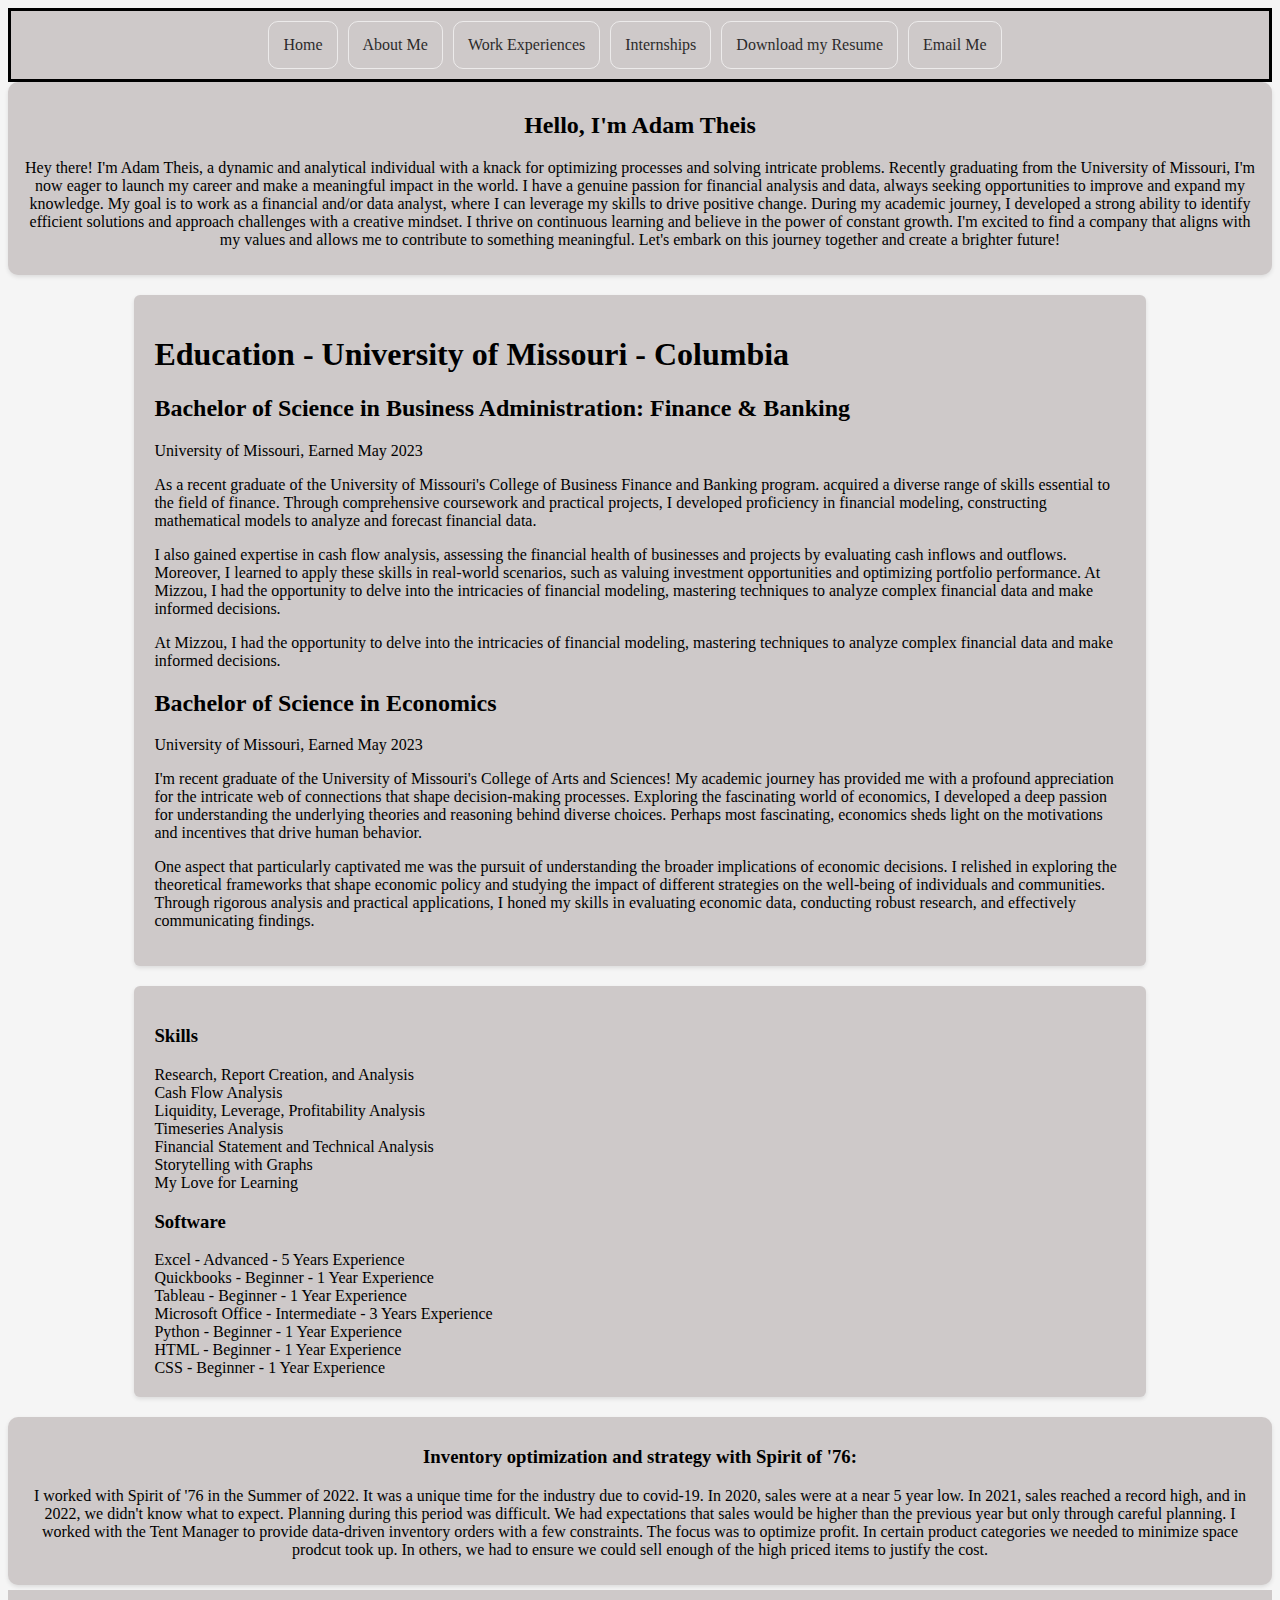
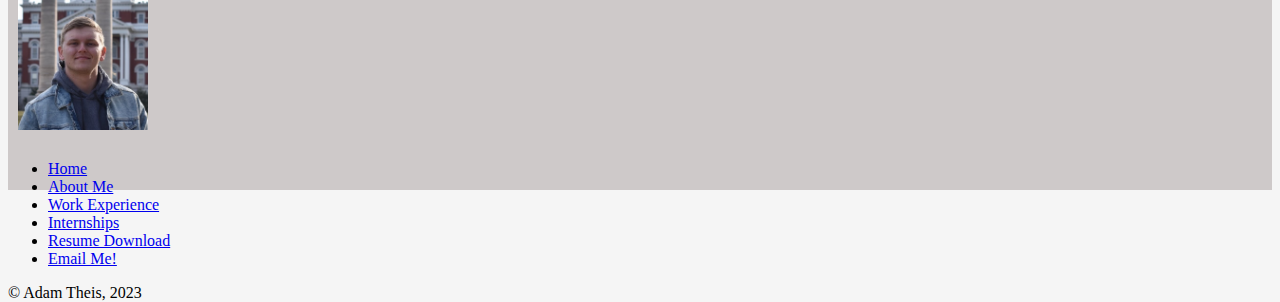
==== about.html @ 323fe142 "heap" ====
<!DOCTYPE html>
<html lang="en">
  <head>
    <link href="https://cdn.jsdelivr.net/npm/bootstrap@5.3.0-alpha3/dist/css/bootstrap.min.css" rel="stylesheet" integrity="sha384-KK94CHFLLe+nY2dmCWGMq91rCGa5gtU4mk92HdvYe+M/SXH301p5ILy+dN9+nJOZ" crossorigin="anonymous">
    <script type="text/javascript">
      window.heap=window.heap||[],heap.load=function(e,t){window.heap.appid=e,window.heap.config=t=t||{};var r=document.createElement("script");r.type="text/javascript",r.async=!0,r.src="https://cdn.heapanalytics.com/js/heap-"+e+".js";var a=document.getElementsByTagName("script")[0];a.parentNode.insertBefore(r,a);for(var n=function(e){return function(){heap.push([e].concat(Array.prototype.slice.call(arguments,0)))}},p=["addEventProperties","addUserProperties","clearEventProperties","identify","resetIdentity","removeEventProperty","setEventProperties","track","unsetEventProperty"],o=0;o<p.length;o++)heap[p[o]]=n(p[o])};
      heap.load("563421322");
    </script>
<script>
  window.dataLayer = window.dataLayer || [];
  function gtag(){dataLayer.push(arguments);}
  gtag('js', new Date());

  gtag('config', 'G-XFF0DGGZYV');
</script>

    <link rel="stylesheet" href="style.css">
    <meta charset="UTF-8">
    <meta name="viewport" content="width=device-width, initial-scale=1.0">
    <title>Education</title>
  </head>
  <body>
    <script src="https://cdn.jsdelivr.net/npm/bootstrap@5.3.0-alpha3/dist/js/bootstrap.bundle.min.js" integrity="sha384-ENjdO4Dr2bkBIFxQpeoTz1HIcje39Wm4jDKdf19U8gI4ddQ3GYNS7NTKfAdVQSZe" crossorigin="anonymous"></script>
   <script src="nav.js"></script>
   <script src="saveform.js"></script>
   
   <div class="navbar">
    <nav id="navbar" class="timeline-navbar">
      <a href="index.html">Home</a>
      <a href="about.html">About Me</a>
      <a href="timeline.html">Work Experiences</a>
      <a href="internships.html">Internships</a>
      <a href="Resume.docx" download="Resume.docx">Download my Resume</a>
      <a href="mailto:adamhtheis@gmail.com">Email Me</a>
    </nav>
  </div>
  <div class="about-section container mt-2">
    <h2>Hello, I'm Adam Theis</h2>
    <p>Hey there! I'm Adam Theis, a dynamic and analytical individual with a
      knack for optimizing processes and solving intricate problems. Recently
      graduating from the University of Missouri, I'm now eager to launch my
      career and make a meaningful impact in the world. I have a genuine
      passion for financial analysis and data, always seeking opportunities to
      improve and expand my knowledge. My goal is to work as a financial
      and/or data analyst, where I can leverage my skills to drive positive
      change. During my academic journey, I developed a strong ability to
      identify efficient solutions and approach challenges with a creative
      mindset. I thrive on continuous learning and believe in the power of
      constant growth. I'm excited to find a company that aligns with my
      values and allows me to contribute to something meaningful. Let's embark
      on this journey together and create a brighter future!</p>
  </div>
  <div class="work-content container p-2">
    <h1>Education - University of Missouri - Columbia</h1>
    <h2>Bachelor of Science in Business Administration: Finance & Banking</h2>
    <p>University of Missouri, Earned May 2023</p>
    <p>As a recent graduate of the University of Missouri's College of Business Finance and Banking program. 
      acquired a diverse range of skills essential to the field of finance.
      Through comprehensive coursework and practical projects, I developed
      proficiency in financial modeling, constructing mathematical models to
      analyze and forecast financial data.</p>
    <p>I also gained expertise in cash flow analysis, assessing the financial
      health of businesses and projects by evaluating cash inflows and outflows.
      Moreover, I learned to apply these skills in real-world scenarios, such as
      valuing investment opportunities and optimizing portfolio performance. At
      Mizzou, I had the opportunity to delve into the intricacies of financial
      modeling, mastering techniques to analyze complex financial data and make
      informed decisions.</p>
    <p>At Mizzou, I had the opportunity to delve into the intricacies of
      financial modeling, mastering techniques to analyze complex financial data
      and make informed decisions.</p>
    <h2><strong>Bachelor of Science in Economics</strong></h2>
    <p>University of Missouri, Earned May 2023</p>
    <p>I'm recent graduate of the University of Missouri's College of Arts and Sciences!
       My academic journey has provided me with a profound appreciation for the 
       intricate web of connections that shape decision-making processes. Exploring 
       the fascinating world of economics, I developed a deep passion for understanding 
       the underlying theories and reasoning behind diverse choices. Perhaps most fascinating,
       economics sheds light on the motivations and incentives that drive human behavior.</p>
    <p>One aspect that particularly captivated me was the pursuit of understanding the broader 
      implications of economic decisions. I relished in exploring the theoretical frameworks 
      that shape economic policy and studying the impact of different strategies on the well-being 
      of individuals and communities. Through rigorous analysis and practical applications, I honed 
      my skills in evaluating economic data, conducting robust research, and effectively communicating findings.</p>
  </div>
    <div class="row mb-3 text-center">
    <div class="work-content container col-sm-2 themed-grid-col ml-3">
      <h3>Skills</h3>
      <ul class="unordered-list">
        <li class="tooltips" data-tooltip="I love research, analyzing, and reporting my findings to others. Often, I am a research buddy to those that ask!">Research, Report Creation, and Analysis</li>
        <li class="tooltips" data-tooltip="I have analyzed cash flows to ensure that a company will have the cash necessary to pay for labor.">Cash Flow Analysis</li>
        <li class="tooltips" data-tooltip="Each are necessary for long term growth. But, they sometimes can trade off with eachother. I can make sure those outcomes are safe.">Liquidity, Leverage, Profitability Analysis</li>
        <li class="tooltips" data-tooltip="By analyzing trends over time, I have learned to make accurate predictions. This helps predict future outcomes!">Timeseries Analysis</li> 
        <li class="tooltips" data-tooltip="While I am most comfortable with Cash Flow statements, I have analyzed financial documents to understand and predict future stock prices.">Financial Statement and Technical Analysis</li>
        <li class="tooltips" data-tooltip="I frequent tableau's Daily Viz to get a better understanding of how data can truly tell a story">Storytelling with Graphs</li>
        <li class="tooltips" data-tooltip="My love for learning has me learning new skills, just like how this website is teaching me more about html and css!">My Love for Learning</li>
      </ul>
      <h3>Software</h3>
      <ul class="unordered-list">
        <li class="tooltips" data-tooltip="Skills include: VLookup, Match, IF/s, Pivot Tables, Data Visualization, Regression Modeling, Beginner VBA Experience">Excel - Advanced - 5 Years Experience</li>
        <li class="tooltips" data-tooltip="Skills include: Reconciling Accounts, Custom Financial Reports, Audinting, Forecasting, Billing/Invoicing.">Quickbooks - Beginner - 1 Year Experience</li>
        <li class="tooltips" data-tooltip="Skills include: Data Comprehension and Explanation, ">Tableau - Beginner - 1 Year Experience</li>
        <li class="tooltips" data-tooltip="Skills include: Visualization Skills, Filter, Sort, Group, Tableau Desktop">Microsoft Office - Intermediate - 3 Years Experience</li>
        <li class="tooltips" data-tooltip="Skills include: Webscraping, Formulas, and Repeted Input/Outputs">Python - Beginner - 1 Year Experience</li>
        <li class="tooltips" data-tooltip="Skills include: This Webite! I have other projects from my past that are lost to time.">HTML - Beginner - 1 Year Experience</li>
        <li class="tooltips" data-tooltip="Skills include: I have experience working with CSS for the websites that I have created.">CSS - Beginner - 1 Year Experience</li>
      </ul>
    </div>
    
    <div class="projects container col-xl-8 themed-grid-col ">
      <h3>Inventory optimization and strategy with Spirit of '76:</h3>
      <p>I worked with Spirit of '76 in the Summer of 2022. It was a unique
        time for the industry due to covid-19. In 2020, sales were at a near 5
        year low. In 2021, sales reached a record high, and in 2022, we didn't
        know what to expect. Planning during this period was difficult. We had
        expectations that sales would be higher than the previous year but
        only through careful planning. I worked with the Tent Manager to
        provide data-driven inventory orders with a few constraints. The focus
        was to optimize profit. In certain product categories we needed to
        minimize space prodcut took up. In others, we had to ensure we could
        sell enough of the high priced items to justify the cost.</p>
    </div>
  </div>
  </body>
  <footer class="border-4 footer-bg py-3 my-4">
    <div class="container">
      <div class="row">
        <div class="col-md-2 d-flex align-items-center justify-content-center">
          <img src="Images/headshot.jpg" class="footimage rounded-circle">
        </div>
        <div class="col-md-10">
          <ul class="nav justify-content-end">
            <li class="nav-item"><a href="index.html" class="nav-link text-body-secondary">Home</a></li>
            <li class="nav-item"><a href="about.html" class="nav-link text-body-secondary">About Me</a></li>
            <li class="nav-item"><a href="timeline.html" class="nav-link text-body-secondary">Work Experience</a></li>
            <li class="nav-item"><a href="internship.html" class="nav-link text-body-secondary">Internships</a></li>
            <li class="nav-item"><a href="Resume.docx" download="Resume.docx" class="nav-link text-body-secondary">Resume Download</a></li>
            <li class="nav-item"><a href="mailto:adamhtheis@gmail.com" class="nav-link text-body-secondary">Email Me!</a></li>
          </ul>
        </div>
      </div>
      <div class="row">
        <div class="col-md-12">
          <p class="text-body-secondary text-end">&copy; Adam Theis, 2023</p>
        </div>
      </div>
    </div>
  </footer>
</html>
---- style.css ----
* {
  box-sizing: border-box;
}

body {
  background-color: whitesmoke;
  font-family: Georgia, serif;
}
.skills-container ul {
  margin-top: 0;
  margin-bottom: 0;
  padding: 0;
}
.timeline {
  position: relative;
  max-width: 1200px;
  margin: 0 auto;
}

.timeline::after {
  content: '';
  position: absolute;
  width: 6px;
  background-color: white;
  top: 0;
  bottom: 0;
  left: 50%;
  margin-left: -3px;
}



.tl::after {
  content: '';
  position: absolute;
  width: 25px;
  height: 25px;
  right: -12.5px;
  background-color: white;
  border: 4px solid #FF9F55;
  top: 15px;
  border-radius: 50%;
  z-index: 0;
}

.left {
  left: 0;
}

.right {
  left: 50%;
}

.left::before {
  content: " ";
  height: 0;
  position: absolute;
  top: 22px;
  width: 0;
  right: 30px;
  border: medium solid white;
  border-width: 10px 0 10px 10px;
  border-color: transparent transparent transparent white;
}

.right::before {
  content: " ";
  height: 0;
  position: absolute;
  top: 22px;
  width: 0;

  left: 30px;
  border: medium solid white;
  border-width: 10px 10px 10px 0;
  border-color: transparent white transparent transparent;
}

.right::after {
  left: -16px;
}

.content {
  padding: 20px 30px;
  background-color: white;
  position: relative;
  border-radius: 6px;
  
  
}

@media screen and (max-width: 600px) {
  .timeline::after {
      left: 31px;
  }

  .tl {
      width: 100%;
      padding-left: 70px;
      padding-right: 25px;
  }

  .tl::before {
      left: 60px;
      border: medium solid white;
      border-width: 10px 10px 10px 0;
      border-color: transparent white transparent transparent;
  }

  .left::after,
  .right::after {
      left: 15px;
  }

  .right {
      left: 0%;
  }
}
.navbar {
  display: flex;
  justify-content: center;
  background-color: #cec9c9;
  padding: 10px;
  z-index: 1000;
  position: relative;
  border-style: solid;
}

.navbar a {
  color: white;
  text-decoration: none;
  padding: 10px;
  border-radius: 5px;
  border: 1px solid rgba(255, 255, 255, 0.8);
          padding: 10px;
          border-radius: 10px;
          opacity: 0.8;
          margin-right: 10px;
}

.navbar a:hover {
  background-color: #FF9F55;
}
/* Navbar links */
#navbar a {
float: left;
display: block;
color: #000000;
text-align: center;
padding: 14px;
text-decoration: none;
} .sticky + .content {
padding-top: 180px;
}
.navbar-fixed {
  position: fixed;
  top: 0;
  left: 0;
  width: 100%;
  background-color: #cec9c9;
  z-index: 1;
  padding: 20px;
  display: flex;
  justify-content: center;
  border-style: solid;
}
/* Add your custom styles here */


.navbar a {
  color: #FFFFFF;
  text-decoration: none;
  margin-right: 10px;
}

.work-content {
  max-width: 80%;
  margin: 0 auto;
  padding: 20px;
  background-color: #cec9c9;
  border-radius: 6px;
  box-shadow: 0 2px 4px rgba(0, 0, 0, 0.1);
  margin-bottom: 20px;
}


.projects {
  background-color: #cec9c9;
  padding: 10px;
  border-radius: 10px;
  box-shadow: 0 2px 4px rgba(0, 0, 0, 0.1);
  margin-bottom: 5px;

  height: fit-content;
  flex-direction: column;
  justify-content: center;
  align-items: center;
  text-align: center;
  padding-left: 2%;
  padding-right: 2%;
  background-size: 500px;
}
.skills-container {
  background-color: #cec9c9;
  padding: 5px;
  box-shadow: 0 2px 4px rgba(0, 0, 0, 0.1);
  margin-bottom: 0;
  width: 350px;
  height: fit-content;
  text-align: start;
  line-height: 1;
  border-radius: 10px;
  word-spacing: 2px;
}


@media (min-width: 768px) {
  .grid-content {
    grid-template-columns: repeat(2, 1fr);
  }
}
form {
  margin-top: 20px;
  float: left;
  padding: 5px;
  max-width: 800px;
}

.form-group.left{
  margin-bottom: 5px;
  float: left;
  padding-right: 5px;
  
}
.form-group.right {
  margin-bottom: 10px;
  float: right
  
}

.form-groupmessage {
  display: block;
  margin-top: 20px;
}

.form-group label {
  flex: 0 0 100px;
  padding-right: 10px;
}

.form-group input,
.form-group textarea {
  flex: 1;
  padding: 10px;
  font-size: 16px;
  border: 1px solid #ccc;
  border-radius: 4px;
}

input[type="text"],
input[type="email"],
input[type="tel"],
textarea {
  display: block;
  width: 100%;
  padding: 10px;
  margin-bottom: 10px;
  font-size: 16px;
  border: 1px solid #ccc;
  border-radius: 4px;
}

input[type="submit"] {
  background-color: #333;
  color: #fff;
  padding: 10px 20px;
  font-size: 16px;
  border: none;
  border-radius: 4px;
  cursor: pointer;
}

input[type="submit"]:hover {
  background-color: #000;
}

.form-group.label-only {
  flex-direction: column;
}

.form-group.label-only label {
  flex: 0 0 auto;
}

.form-group.label-only input,
.form-group.label-only textarea {
  flex: 1;
  margin-top: 10px;
}

.form-group.message {
  flex-direction: column;
}

.form-group.message label {
  flex: 0 0 auto;
}

.form-group.message textarea {
  flex: 1;
  margin-top: 10px;
}

.twitter-tweet {
  display: flex;
}
.fbla-content {
  width: 600px;
  margin: 0 auto;
  padding: 20px;
  background-color: #cec9c9;
  border-radius: 6px;
  box-shadow: 0 2px 4px rgba(0, 0, 0, 0.1);
  margin-bottom: 20px;
  grid-column: auto;
}
.americanEnterprise {

  grid-template-columns: 1fr;
  grid-row-gap: 20px;
  align-items: center;
  text-align: center;
  max-width: 600px;
  margin: 0 auto;
  max-height: fit-content;
  height: 100%;
}

.navimage {
  max-width: 100px;
  height: auto;
  position: absolute;
  top: 10px;
  left: 10px;
}

.timeline-navbar {
  list-style: none;
  margin: 0;
  padding: 0;
  display: flex;
}

.timeline-navbar li {
  margin-right: 10px;
}

.internship {
  background-color: #cec9c9;
  padding: 10px;
  margin-bottom: 20px;
  border-radius: 5px;
  box-shadow: 0 2px 4px rgba(0, 0, 0, 0.1);
  display: inline-block;
  display: flex;
  flex-wrap: wrap;
        width: 700px;
        height: fit-content;
        padding: 5px;
        box-sizing: border-box;
}

.internship-title {
  font-weight: bold;
  margin-bottom: 10px;
}

.internship-description {
  margin-bottom: 10px;
}
.about-section {
  margin: 0 auto;
  padding: 10px;
  background-color: #cec9c9;
  border-radius: 10px;
  box-shadow: 0 2px 4px rgba(0, 0, 0, 0.1);
  margin-bottom: 20px;
}
.about-section h2 {
  text-align: center;
}
.about-section p {
  text-align:center;
}
.unordered-list {
    list-style-type: none; /* Remove bullets */
    padding: 0; /* Remove padding */
    margin: 0; /* Remove margins */
}
.tooltips {
  position: relative;
  cursor: pointer;
}

.tooltips::before {
  content: attr(data-tooltip);
  position: absolute;
  bottom: 100%;
  left: 50%;
  transform: translateX(-50%);
  padding: 4px 8px;
  background-color: #000;
  color: #fff;
  font-size: 14px;
  border-radius: 4px;
  opacity: 0;
  visibility: hidden;
  transition: opacity 0.3s ease, visibility 0.3s ease;
}

.tooltips:hover::before {
  opacity: 1;
  visibility: visible;
}


.skills-container h3 {
  margin: 0;
}
.horizontal-form {
  display: flex;
  flex-wrap: wrap;
  justify-content: space-between;
  max-width: 1200px;
  margin-left: 33.333%;
  margin-top: -125px;
}

.horizontal-form .form-group {
  flex: 0 0 calc(25% - 10px);
}

.horizontal-form label {
  display: inline;
}

.horizontal-form button {
  flex: 0 0 100%;
  
}
.footer-bg{
  background-color: #cec9c9;
  max-height: 200px;
}
.footer-grid {
  display: grid;
  grid-template-columns: auto 1fr; /* Added */
  grid-gap: 20px;
  text-align: center;
  max-width: 800px;
  margin: 0 auto;
  max-height: 150px;
}

.footimage {
  width: 150px;
  height: 150px;
  padding: 10px;
  align-items: start;
}
.contact-footer {
  margin-left: 400px;

}
.linkedin-iframe {
  width: 48%; 
  max-width: 600px; 
  height: 800px;
  margin: 0 auto; 
  border: 2px solid black; 
  border-radius: 10px; 
  box-shadow: 2px 2px 10px rgba(0, 0, 0, 0.1);
  display: flex grid;
  position: absolute;
  right: 5px;
  flex-wrap: wrap;
}
  .internship-layout {
  background-color: #cec9c9;
}
.accounting {
  background-color: #cec9c9;
}
.learningbg {
  background-color: #b6aeae;
}

.card-img-top {
  max-height: 200px;
  width: 175px;
  position: absolute;
  top: 8px;
  right: 16px;
}
.card {
  max-height: fit-content;
}

.so76 {
  max-height: 150px;
  width: 120px;
}

.imos {
  scale: 100%;
  height: 110px;
  width: 200px;
}
.candor {
  height: 125px;
  width: 125px;
}
.cardtext {
  z-index: 2000;
}
.vl { border-left: 6px solid gray;
  height: 1250px;
  position: absolute;
  left: 50%;
  margin-left: -3px;
  top: 0;
  margin-top: 144px;
}
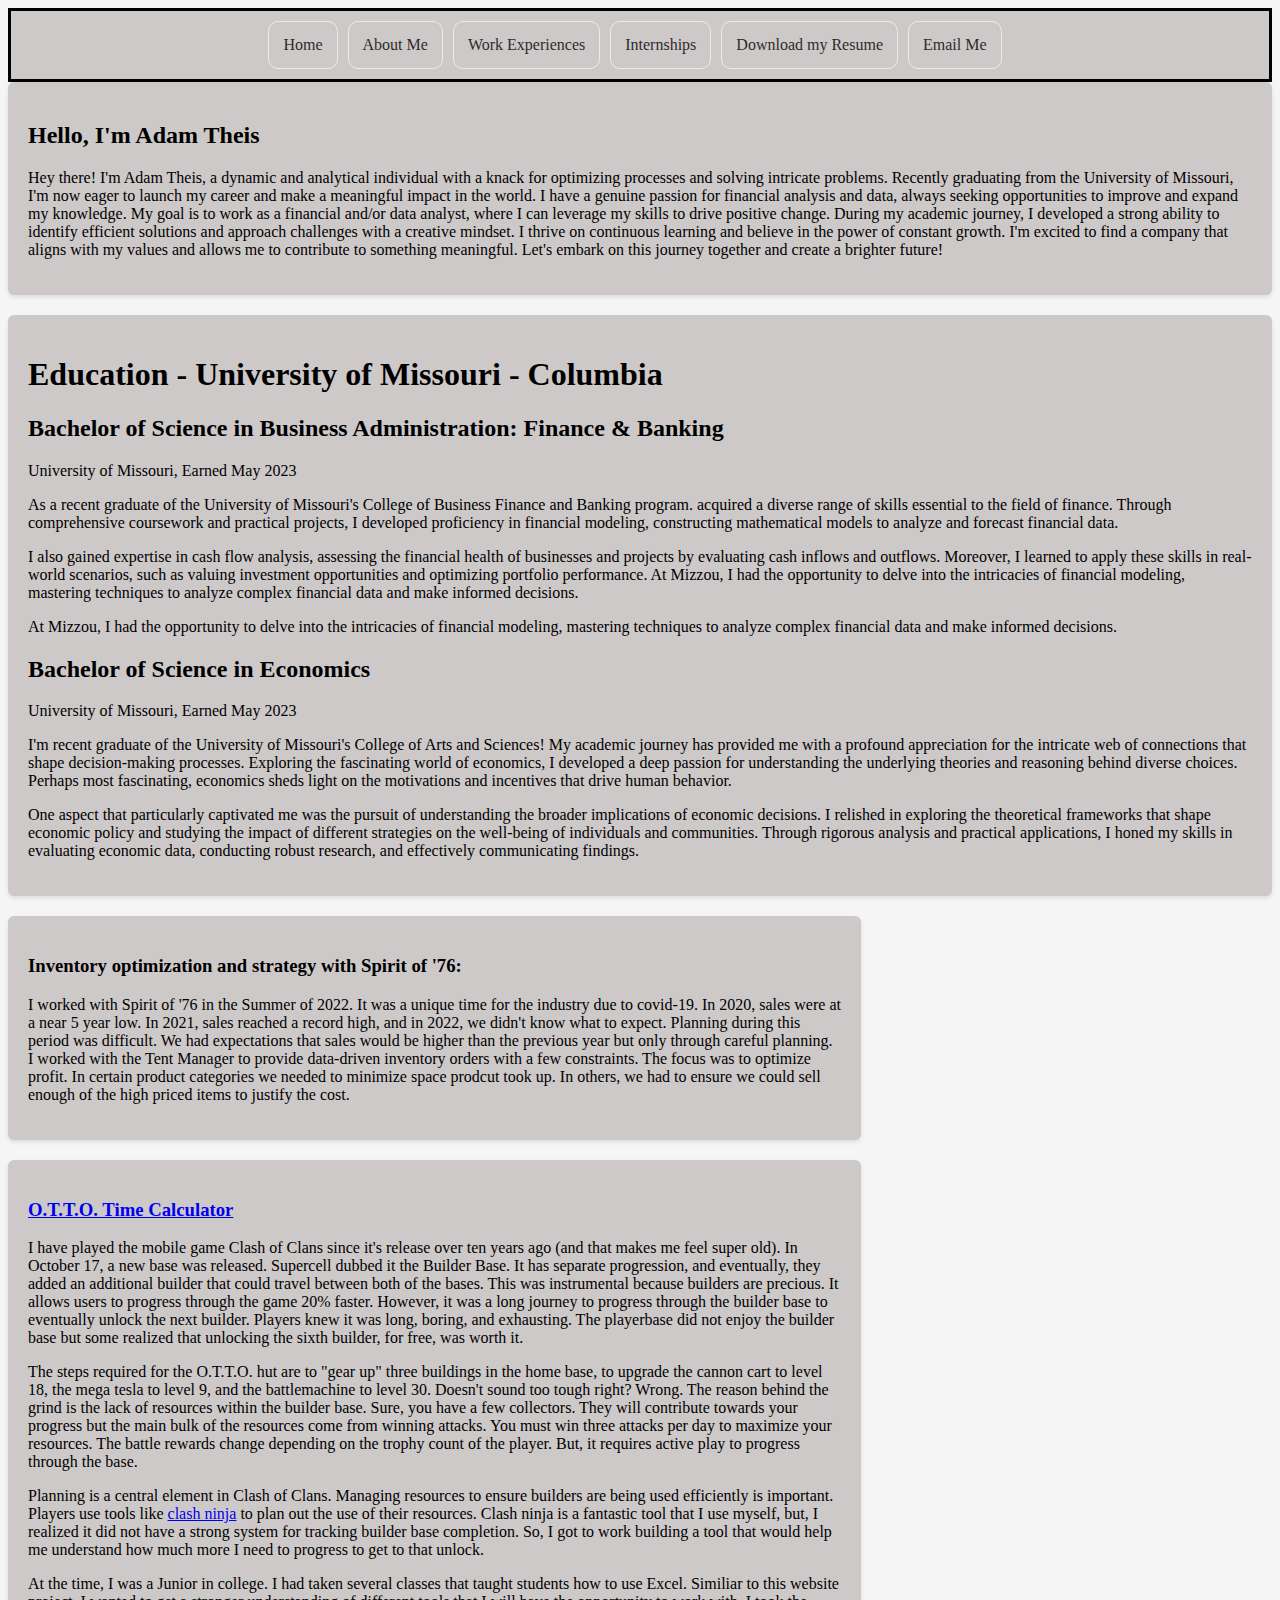
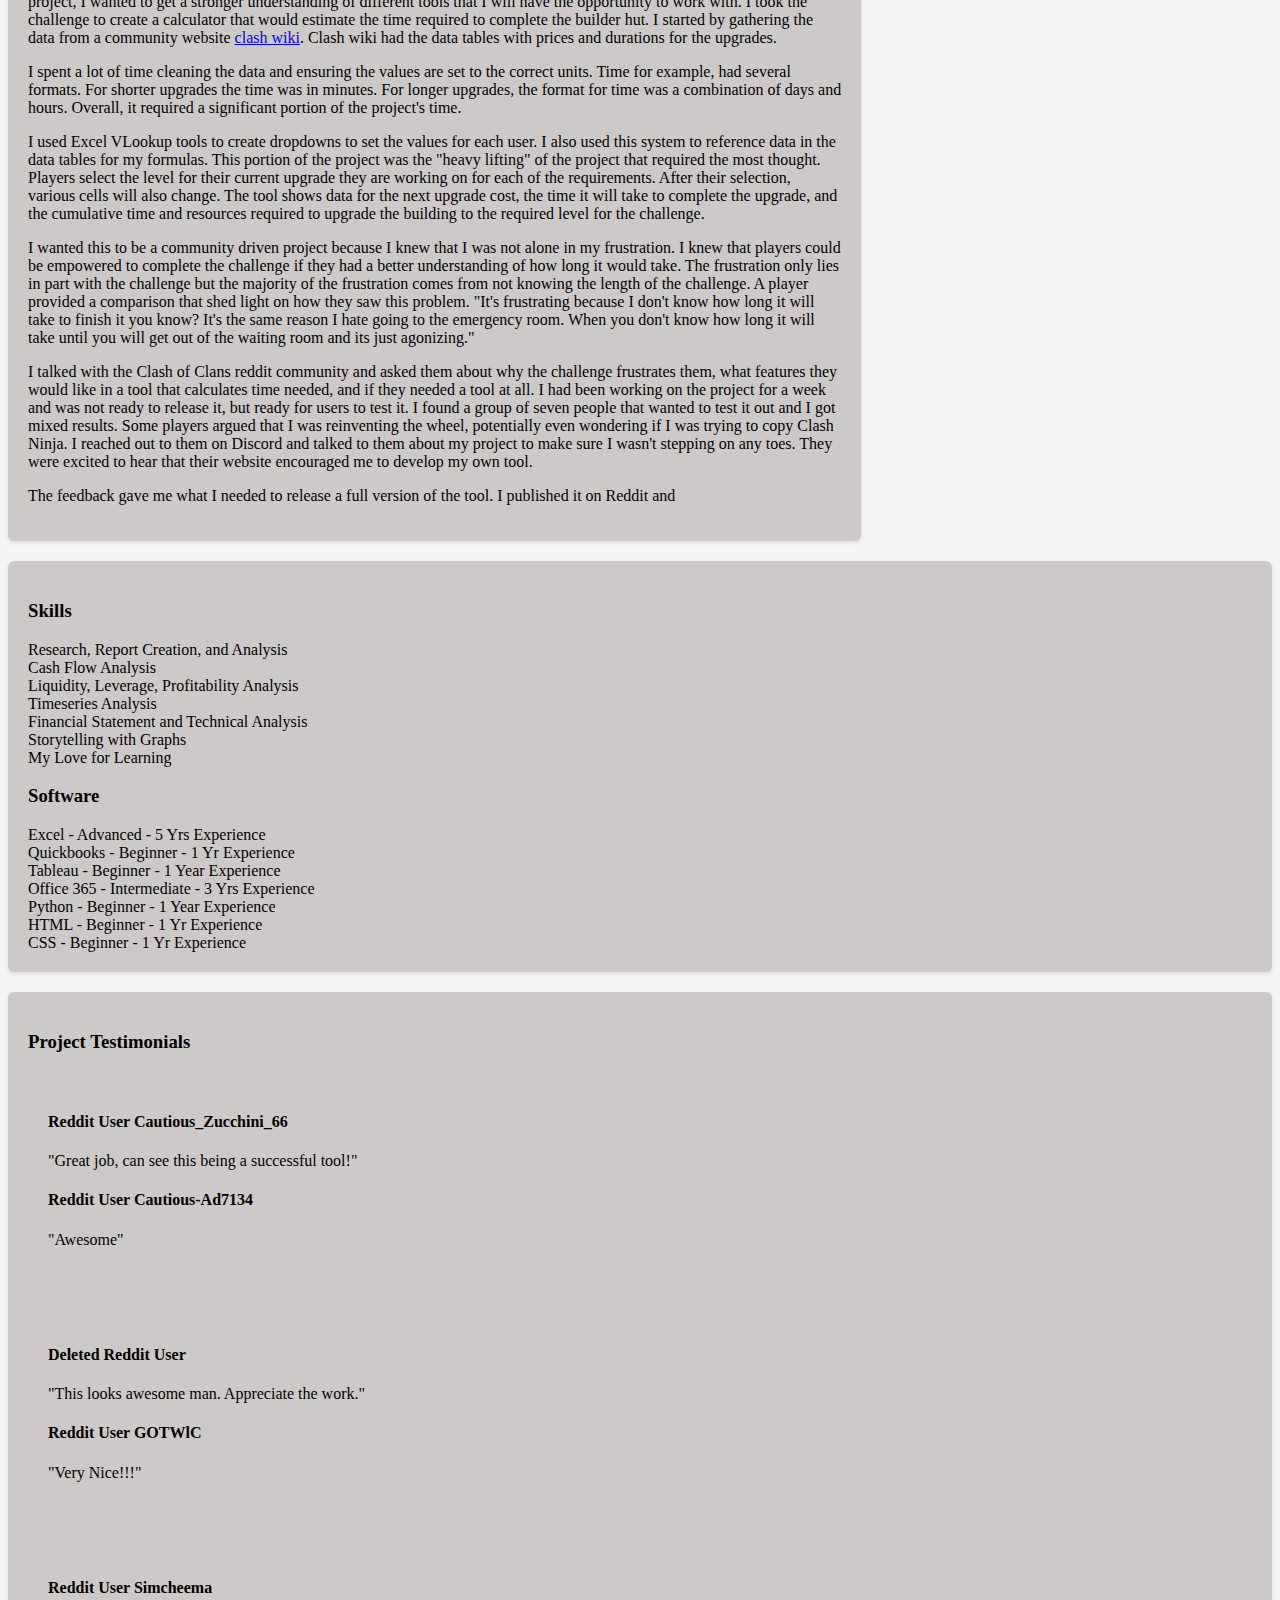
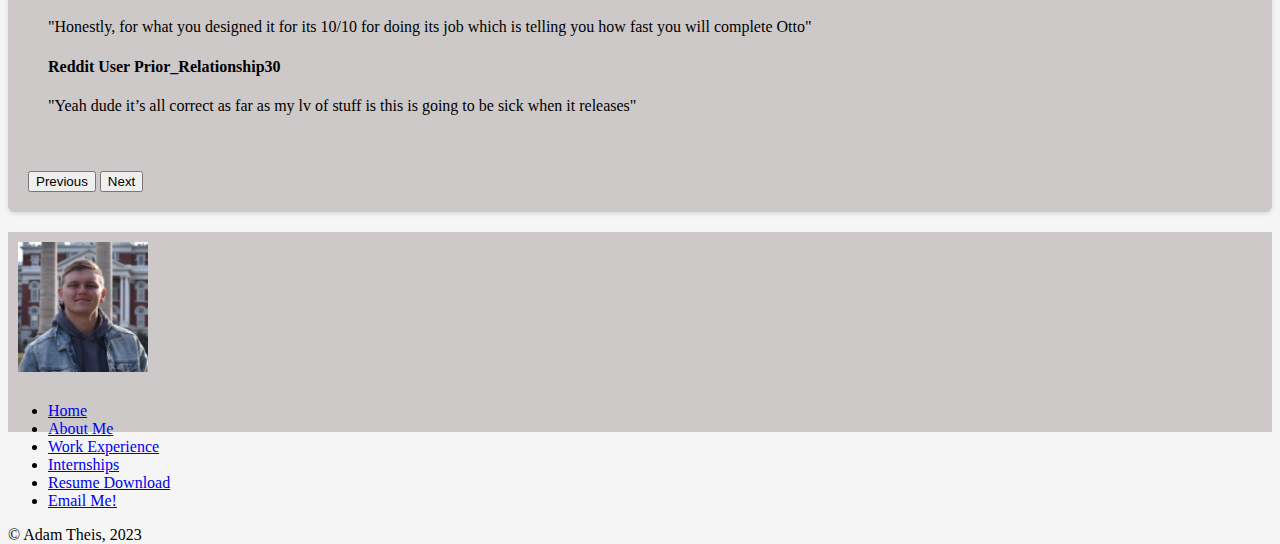
==== commit 11695867: "Added Otto project and project testimonials. reworked container grid formatting" ====
--- a/about.html
+++ b/about.html
@@ -1,30 +1,35 @@
 <!DOCTYPE html>
 <html lang="en">
-  <head>
-    <link href="https://cdn.jsdelivr.net/npm/bootstrap@5.3.0-alpha3/dist/css/bootstrap.min.css" rel="stylesheet" integrity="sha384-KK94CHFLLe+nY2dmCWGMq91rCGa5gtU4mk92HdvYe+M/SXH301p5ILy+dN9+nJOZ" crossorigin="anonymous">
-    <script type="text/javascript">
-      window.heap=window.heap||[],heap.load=function(e,t){window.heap.appid=e,window.heap.config=t=t||{};var r=document.createElement("script");r.type="text/javascript",r.async=!0,r.src="https://cdn.heapanalytics.com/js/heap-"+e+".js";var a=document.getElementsByTagName("script")[0];a.parentNode.insertBefore(r,a);for(var n=function(e){return function(){heap.push([e].concat(Array.prototype.slice.call(arguments,0)))}},p=["addEventProperties","addUserProperties","clearEventProperties","identify","resetIdentity","removeEventProperty","setEventProperties","track","unsetEventProperty"],o=0;o<p.length;o++)heap[p[o]]=n(p[o])};
-      heap.load("563421322");
-    </script>
-<script>
-  window.dataLayer = window.dataLayer || [];
-  function gtag(){dataLayer.push(arguments);}
-  gtag('js', new Date());
-
-  gtag('config', 'G-XFF0DGGZYV');
-</script>
-
-    <link rel="stylesheet" href="style.css">
-    <meta charset="UTF-8">
-    <meta name="viewport" content="width=device-width, initial-scale=1.0">
-    <title>Education</title>
-  </head>
-  <body>
-    <script src="https://cdn.jsdelivr.net/npm/bootstrap@5.3.0-alpha3/dist/js/bootstrap.bundle.min.js" integrity="sha384-ENjdO4Dr2bkBIFxQpeoTz1HIcje39Wm4jDKdf19U8gI4ddQ3GYNS7NTKfAdVQSZe" crossorigin="anonymous"></script>
-   <script src="nav.js"></script>
-   <script src="saveform.js"></script>
-   
-   <div class="navbar">
+
+<head>
+  <link href="https://cdn.jsdelivr.net/npm/bootstrap@5.3.0-alpha3/dist/css/bootstrap.min.css" rel="stylesheet"
+    integrity="sha384-KK94CHFLLe+nY2dmCWGMq91rCGa5gtU4mk92HdvYe+M/SXH301p5ILy+dN9+nJOZ" crossorigin="anonymous">
+  <script type="text/javascript">
+    window.heap = window.heap || [], heap.load = function (e, t) { window.heap.appid = e, window.heap.config = t = t || {}; var r = document.createElement("script"); r.type = "text/javascript", r.async = !0, r.src = "https://cdn.heapanalytics.com/js/heap-" + e + ".js"; var a = document.getElementsByTagName("script")[0]; a.parentNode.insertBefore(r, a); for (var n = function (e) { return function () { heap.push([e].concat(Array.prototype.slice.call(arguments, 0))) } }, p = ["addEventProperties", "addUserProperties", "clearEventProperties", "identify", "resetIdentity", "removeEventProperty", "setEventProperties", "track", "unsetEventProperty"], o = 0; o < p.length; o++)heap[p[o]] = n(p[o]) };
+    heap.load("563421322");
+  </script>
+  <script>
+    window.dataLayer = window.dataLayer || [];
+    function gtag() { dataLayer.push(arguments); }
+    gtag('js', new Date());
+
+    gtag('config', 'G-XFF0DGGZYV');
+  </script>
+
+  <link rel="stylesheet" href="style.css">
+  <meta charset="UTF-8">
+  <meta name="viewport" content="width=device-width, initial-scale=1.0">
+  <title>Education</title>
+</head>
+
+<body>
+  <script src="https://cdn.jsdelivr.net/npm/bootstrap@5.3.0-alpha3/dist/js/bootstrap.bundle.min.js"
+    integrity="sha384-ENjdO4Dr2bkBIFxQpeoTz1HIcje39Wm4jDKdf19U8gI4ddQ3GYNS7NTKfAdVQSZe"
+    crossorigin="anonymous"></script>
+  <script src="nav.js"></script>
+  <script src="saveform.js"></script>
+
+  <div class="navbar">
     <nav id="navbar" class="timeline-navbar">
       <a href="index.html">Home</a>
       <a href="about.html">About Me</a>
@@ -34,116 +39,236 @@
       <a href="mailto:adamhtheis@gmail.com">Email Me</a>
     </nav>
   </div>
-  <div class="about-section container mt-2">
-    <h2>Hello, I'm Adam Theis</h2>
-    <p>Hey there! I'm Adam Theis, a dynamic and analytical individual with a
-      knack for optimizing processes and solving intricate problems. Recently
-      graduating from the University of Missouri, I'm now eager to launch my
-      career and make a meaningful impact in the world. I have a genuine
-      passion for financial analysis and data, always seeking opportunities to
-      improve and expand my knowledge. My goal is to work as a financial
-      and/or data analyst, where I can leverage my skills to drive positive
-      change. During my academic journey, I developed a strong ability to
-      identify efficient solutions and approach challenges with a creative
-      mindset. I thrive on continuous learning and believe in the power of
-      constant growth. I'm excited to find a company that aligns with my
-      values and allows me to contribute to something meaningful. Let's embark
-      on this journey together and create a brighter future!</p>
-  </div>
-  <div class="work-content container p-2">
-    <h1>Education - University of Missouri - Columbia</h1>
-    <h2>Bachelor of Science in Business Administration: Finance & Banking</h2>
-    <p>University of Missouri, Earned May 2023</p>
-    <p>As a recent graduate of the University of Missouri's College of Business Finance and Banking program. 
-      acquired a diverse range of skills essential to the field of finance.
-      Through comprehensive coursework and practical projects, I developed
-      proficiency in financial modeling, constructing mathematical models to
-      analyze and forecast financial data.</p>
-    <p>I also gained expertise in cash flow analysis, assessing the financial
-      health of businesses and projects by evaluating cash inflows and outflows.
-      Moreover, I learned to apply these skills in real-world scenarios, such as
-      valuing investment opportunities and optimizing portfolio performance. At
-      Mizzou, I had the opportunity to delve into the intricacies of financial
-      modeling, mastering techniques to analyze complex financial data and make
-      informed decisions.</p>
-    <p>At Mizzou, I had the opportunity to delve into the intricacies of
-      financial modeling, mastering techniques to analyze complex financial data
-      and make informed decisions.</p>
-    <h2><strong>Bachelor of Science in Economics</strong></h2>
-    <p>University of Missouri, Earned May 2023</p>
-    <p>I'm recent graduate of the University of Missouri's College of Arts and Sciences!
-       My academic journey has provided me with a profound appreciation for the 
-       intricate web of connections that shape decision-making processes. Exploring 
-       the fascinating world of economics, I developed a deep passion for understanding 
-       the underlying theories and reasoning behind diverse choices. Perhaps most fascinating,
-       economics sheds light on the motivations and incentives that drive human behavior.</p>
-    <p>One aspect that particularly captivated me was the pursuit of understanding the broader 
-      implications of economic decisions. I relished in exploring the theoretical frameworks 
-      that shape economic policy and studying the impact of different strategies on the well-being 
-      of individuals and communities. Through rigorous analysis and practical applications, I honed 
-      my skills in evaluating economic data, conducting robust research, and effectively communicating findings.</p>
-  </div>
-    <div class="row mb-3 text-center">
-    <div class="work-content container col-sm-2 themed-grid-col ml-3">
-      <h3>Skills</h3>
-      <ul class="unordered-list">
-        <li class="tooltips" data-tooltip="I love research, analyzing, and reporting my findings to others. Often, I am a research buddy to those that ask!">Research, Report Creation, and Analysis</li>
-        <li class="tooltips" data-tooltip="I have analyzed cash flows to ensure that a company will have the cash necessary to pay for labor.">Cash Flow Analysis</li>
-        <li class="tooltips" data-tooltip="Each are necessary for long term growth. But, they sometimes can trade off with eachother. I can make sure those outcomes are safe.">Liquidity, Leverage, Profitability Analysis</li>
-        <li class="tooltips" data-tooltip="By analyzing trends over time, I have learned to make accurate predictions. This helps predict future outcomes!">Timeseries Analysis</li> 
-        <li class="tooltips" data-tooltip="While I am most comfortable with Cash Flow statements, I have analyzed financial documents to understand and predict future stock prices.">Financial Statement and Technical Analysis</li>
-        <li class="tooltips" data-tooltip="I frequent tableau's Daily Viz to get a better understanding of how data can truly tell a story">Storytelling with Graphs</li>
-        <li class="tooltips" data-tooltip="My love for learning has me learning new skills, just like how this website is teaching me more about html and css!">My Love for Learning</li>
-      </ul>
-      <h3>Software</h3>
-      <ul class="unordered-list">
-        <li class="tooltips" data-tooltip="Skills include: VLookup, Match, IF/s, Pivot Tables, Data Visualization, Regression Modeling, Beginner VBA Experience">Excel - Advanced - 5 Years Experience</li>
-        <li class="tooltips" data-tooltip="Skills include: Reconciling Accounts, Custom Financial Reports, Audinting, Forecasting, Billing/Invoicing.">Quickbooks - Beginner - 1 Year Experience</li>
-        <li class="tooltips" data-tooltip="Skills include: Data Comprehension and Explanation, ">Tableau - Beginner - 1 Year Experience</li>
-        <li class="tooltips" data-tooltip="Skills include: Visualization Skills, Filter, Sort, Group, Tableau Desktop">Microsoft Office - Intermediate - 3 Years Experience</li>
-        <li class="tooltips" data-tooltip="Skills include: Webscraping, Formulas, and Repeted Input/Outputs">Python - Beginner - 1 Year Experience</li>
-        <li class="tooltips" data-tooltip="Skills include: This Webite! I have other projects from my past that are lost to time.">HTML - Beginner - 1 Year Experience</li>
-        <li class="tooltips" data-tooltip="Skills include: I have experience working with CSS for the websites that I have created.">CSS - Beginner - 1 Year Experience</li>
-      </ul>
-    </div>
-    
-    <div class="projects container col-xl-8 themed-grid-col ">
-      <h3>Inventory optimization and strategy with Spirit of '76:</h3>
-      <p>I worked with Spirit of '76 in the Summer of 2022. It was a unique
-        time for the industry due to covid-19. In 2020, sales were at a near 5
-        year low. In 2021, sales reached a record high, and in 2022, we didn't
-        know what to expect. Planning during this period was difficult. We had
-        expectations that sales would be higher than the previous year but
-        only through careful planning. I worked with the Tent Manager to
-        provide data-driven inventory orders with a few constraints. The focus
-        was to optimize profit. In certain product categories we needed to
-        minimize space prodcut took up. In others, we had to ensure we could
-        sell enough of the high priced items to justify the cost.</p>
-    </div>
-  </div>
-  </body>
-  <footer class="border-4 footer-bg py-3 my-4">
-    <div class="container">
-      <div class="row">
-        <div class="col-md-2 d-flex align-items-center justify-content-center">
-          <img src="Images/headshot.jpg" class="footimage rounded-circle">
+  <div class="row max-width-10">
+
+    <div class="col-md-10 themed-grid-col work-content mt-3">
+      <h2>Hello, I'm Adam Theis</h2>
+      <p>Hey there! I'm Adam Theis, a dynamic and analytical individual with a
+        knack for optimizing processes and solving intricate problems. Recently
+        graduating from the University of Missouri, I'm now eager to launch my
+        career and make a meaningful impact in the world. I have a genuine
+        passion for financial analysis and data, always seeking opportunities to
+        improve and expand my knowledge. My goal is to work as a financial
+        and/or data analyst, where I can leverage my skills to drive positive
+        change. During my academic journey, I developed a strong ability to
+        identify efficient solutions and approach challenges with a creative
+        mindset. I thrive on continuous learning and believe in the power of
+        constant growth. I'm excited to find a company that aligns with my
+        values and allows me to contribute to something meaningful. Let's embark
+        on this journey together and create a brighter future!</p>
+    </div>
+  </div>
+  <div class="row">
+    <div class="col-md-10 themed-grid-col work-content mt-3">
+      <h1>Education - University of Missouri - Columbia</h1>
+      <h2>Bachelor of Science in Business Administration: Finance & Banking</h2>
+      <p>University of Missouri, Earned May 2023</p>
+      <p>As a recent graduate of the University of Missouri's College of Business Finance and Banking program.
+        acquired a diverse range of skills essential to the field of finance.
+        Through comprehensive coursework and practical projects, I developed
+        proficiency in financial modeling, constructing mathematical models to
+        analyze and forecast financial data.</p>
+      <p>I also gained expertise in cash flow analysis, assessing the financial
+        health of businesses and projects by evaluating cash inflows and outflows.
+        Moreover, I learned to apply these skills in real-world scenarios, such as
+        valuing investment opportunities and optimizing portfolio performance. At
+        Mizzou, I had the opportunity to delve into the intricacies of financial
+        modeling, mastering techniques to analyze complex financial data and make
+        informed decisions.</p>
+      <p>At Mizzou, I had the opportunity to delve into the intricacies of
+        financial modeling, mastering techniques to analyze complex financial data
+        and make informed decisions.</p>
+      <h2><strong>Bachelor of Science in Economics</strong></h2>
+      <p>University of Missouri, Earned May 2023</p>
+      <p>I'm recent graduate of the University of Missouri's College of Arts and Sciences!
+        My academic journey has provided me with a profound appreciation for the
+        intricate web of connections that shape decision-making processes. Exploring
+        the fascinating world of economics, I developed a deep passion for understanding
+        the underlying theories and reasoning behind diverse choices. Perhaps most fascinating,
+        economics sheds light on the motivations and incentives that drive human behavior.</p>
+      <p>One aspect that particularly captivated me was the pursuit of understanding the broader
+        implications of economic decisions. I relished in exploring the theoretical frameworks
+        that shape economic policy and studying the impact of different strategies on the well-being
+        of individuals and communities. Through rigorous analysis and practical applications, I honed
+        my skills in evaluating economic data, conducting robust research, and effectively communicating findings.</p>
+    </div>
+  </div>
+  <div class="row mb-3 justify-content-center">
+
+    <div class="column1 col-sm-6 themed-grid-col">
+      <div class="work-content container-6">
+        <h3>Inventory optimization and strategy with Spirit of '76:</h3>
+        <p>I worked with Spirit of '76 in the Summer of 2022. It was a unique
+          time for the industry due to covid-19. In 2020, sales were at a near 5
+          year low. In 2021, sales reached a record high, and in 2022, we didn't
+          know what to expect. Planning during this period was difficult. We had
+          expectations that sales would be higher than the previous year but
+          only through careful planning. I worked with the Tent Manager to
+          provide data-driven inventory orders with a few constraints. The focus
+          was to optimize profit. In certain product categories we needed to
+          minimize space prodcut took up. In others, we had to ensure we could
+          sell enough of the high priced items to justify the cost.</p>
+      </div>
+      <div class="work-content container-6">
+        <h3><a
+            href="https://docs.google.com/spreadsheets/d/1KMyrA0DhOHI9FnrqtQmpVN77lTf922DCvfC9s4NP9yU/edit?usp=sharing">O.T.T.O.
+            Time Calculator</a></h3>
+        <p>I have played the mobile game Clash of Clans since it's release over ten years ago (and that makes me feel
+          super old). In October 17, a new base was released. Supercell dubbed it the Builder Base. It has separate
+          progression, and eventually, they added an additional builder that could travel between both of the bases.
+          This was instrumental because builders are precious. It allows users to progress through the game 20% faster.
+          However, it was a long journey to progress through the builder base to eventually unlock the next builder.
+          Players knew it was long, boring, and exhausting. The playerbase did not enjoy the builder base but some
+          realized that unlocking the sixth builder, for free, was worth it.</p>
+        <p>The steps required for the O.T.T.O. hut are to "gear up" three buildings in the home base, to upgrade the
+          cannon cart to level 18, the mega tesla to level 9, and the battlemachine to level 30. Doesn't sound too tough
+          right? Wrong. The reason behind the grind is the lack of resources within the builder base. Sure, you have a
+          few collectors. They will contribute towards your progress but the main bulk of the resources come from
+          winning attacks. You must win three attacks per day to maximize your resources. The battle rewards change
+          depending on the trophy count of the player. But, it requires active play to progress through the base.</p>
+        <p>Planning is a central element in Clash of Clans. Managing resources to ensure builders are being used
+          efficiently is important. Players use tools like <a href="clashninja">clash ninja</a> to plan out the use of
+          their resources. Clash ninja is a fantastic tool that I use myself, but, I realized it did not have a strong
+          system for tracking builder base completion. So, I got to work building a tool that would help me understand
+          how much more I need to progress to get to that unlock.</p>
+        <p>At the time, I was a Junior in college. I had taken several classes that taught students how to use Excel.
+          Similiar to this website project, I wanted to get a stronger understanding of different tools that I will have
+          the opportunity to work with. I took the challenge to create a calculator that would estimate the time
+          required to complete the builder hut. I started by gathering the data from a community website <a
+            href="https://clashofclans.fandom.com/wiki/Clash_of_Clans_Wiki">clash wiki</a>. Clash wiki had the data
+          tables with prices and durations for the upgrades.</p>
+        <p>I spent a lot of time cleaning the data and ensuring the values are set to the correct units. Time for
+          example, had several formats. For shorter upgrades the time was in minutes. For longer upgrades, the format
+          for time was a combination of days and hours. Overall, it required a significant portion of the project's
+          time.</p>
+          <p>I used Excel VLookup tools to create dropdowns to set the values for each user. I also used this system to reference data in the data tables for my formulas. This portion of the project was the "heavy lifting" of the project that required the most thought. Players select the level for their current upgrade they are working on for each of the requirements. After their selection, various cells will also change. The tool shows data for the next upgrade cost, the time it will take to complete the upgrade, and the cumulative time and resources required to upgrade the building to the required level for the challenge.</p>
+          <p>I wanted this to be a community driven project because I knew that I was not alone in my frustration. I knew that players could be empowered to complete the challenge if they had a better understanding of how long it would take. The frustration only lies in part with the challenge but the majority of the frustration comes from not knowing the length of the challenge. A player provided a comparison that shed light on how they saw this problem. "It's frustrating because I don't know how long it will take to finish it you know? It's the same reason I hate going to the emergency room. When you don't know how long it will take until you will get out of the waiting room and its just agonizing."</p>
+          <p>I talked with the Clash of Clans reddit community and asked them about why the challenge frustrates them, what features they would like in a tool that calculates time needed, and if they needed a tool at all. I had been working on the project for a week and was not ready to release it, but ready for users to test it. I found a group of seven people that wanted to test it out and I got mixed results. Some players argued that I was reinventing the wheel, potentially even wondering if I was trying to copy Clash Ninja. I reached out to them on Discord and talked to them about my project to make sure I wasn't stepping on any toes. They were excited to hear that their website encouraged me to develop my own tool.</p>
+          <p>The feedback gave me what I needed to release a full version of the tool. I published it on Reddit and </p>
         </div>
-        <div class="col-md-10">
-          <ul class="nav justify-content-end">
-            <li class="nav-item"><a href="index.html" class="nav-link text-body-secondary">Home</a></li>
-            <li class="nav-item"><a href="about.html" class="nav-link text-body-secondary">About Me</a></li>
-            <li class="nav-item"><a href="timeline.html" class="nav-link text-body-secondary">Work Experience</a></li>
-            <li class="nav-item"><a href="internship.html" class="nav-link text-body-secondary">Internships</a></li>
-            <li class="nav-item"><a href="Resume.docx" download="Resume.docx" class="nav-link text-body-secondary">Resume Download</a></li>
-            <li class="nav-item"><a href="mailto:adamhtheis@gmail.com" class="nav-link text-body-secondary">Email Me!</a></li>
-          </ul>
+    </div>
+    <div class="column2 col-sm-2 themed-grid-col ml-3 ">
+      <div class="work-content container">
+        <h3>Skills</h3>
+        <ul class="unordered-list ">
+          <li class="tooltips"
+            data-tooltip="I love research, analyzing, and reporting my findings to others. Often, I am a research buddy to those that ask!">
+            Research, Report Creation, and Analysis</li>
+          <li class="tooltips"
+            data-tooltip="I have analyzed cash flows to ensure that a company will have the cash necessary to pay for labor.">
+            Cash Flow Analysis</li>
+          <li class="tooltips"
+            data-tooltip="Each are necessary for long term growth. But, they sometimes can trade off with eachother. I can make sure those outcomes are safe.">
+            Liquidity, Leverage, Profitability Analysis</li>
+          <li class="tooltips"
+            data-tooltip="By analyzing trends over time, I have learned to make accurate predictions. This helps predict future outcomes!">
+            Timeseries Analysis</li>
+          <li class="tooltips"
+            data-tooltip="While I am most comfortable with Cash Flow statements, I have analyzed financial documents to understand and predict future stock prices.">
+            Financial Statement and Technical Analysis</li>
+          <li class="tooltips"
+            data-tooltip="I frequent tableau's Daily Viz to get a better understanding of how data can truly tell a story">
+            Storytelling with Graphs</li>
+          <li class="tooltips"
+            data-tooltip="My love for learning has me learning new skills, just like how this website is teaching me more about html and css!">
+            My Love for Learning</li>
+        </ul>
+        <h3>Software</h3>
+        <ul class="unordered-list ">
+          <li class="tooltips"
+            data-tooltip="Skills include: VLookup, Match, IF/s, Pivot Tables, Data Visualization, Regression Modeling, Beginner VBA Experience">
+            Excel - Advanced - 5 Yrs Experience</li>
+          <li class="tooltips"
+            data-tooltip="Skills include: Reconciling Accounts, Custom Financial Reports, Audinting, Forecasting, Billing/Invoicing.">
+            Quickbooks - Beginner - 1 Yr Experience</li>
+          <li class="tooltips" data-tooltip="Skills include: Data Comprehension and Explanation, ">Tableau - Beginner -
+            1 Year Experience</li>
+          <li class="tooltips"
+            data-tooltip="Skills include: Visualization Skills, Filter, Sort, Group, Tableau Desktop">Office 365 -
+            Intermediate - 3 Yrs Experience</li>
+          <li class="tooltips" data-tooltip="Skills include: Webscraping, Formulas, and Repeted Input/Outputs">Python -
+            Beginner - 1 Year Experience</li>
+          <li class="tooltips"
+            data-tooltip="Skills include: This Webite! I have other projects from my past that are lost to time.">HTML -
+            Beginner - 1 Yr Experience</li>
+          <li class="tooltips"
+            data-tooltip="Skills include: I have experience working with CSS for the websites that I have created.">CSS
+            - Beginner - 1 Yr Experience</li>
+        </ul>
+      </div>
+
+      <div class="work-content container">
+        <h3>Project Testimonials</h3>
+        <div id="carouselExample" class="carousel slide">
+          <div class="carousel-inner">
+            <div class="carousel-item active">
+              <div class="testimonials container.fs-4 d-block w-100" alt="...">
+                <h4>Reddit User Cautious_Zucchini_66</h4>
+                <p>"Great job, can see this being a successful tool!"</p>
+                <h4>Reddit User Cautious-Ad7134</h4>
+                <p>"Awesome"</p>
+              </div>       
+            </div>
+            <div class="carousel-item">
+              <div class="testimonials container d-block w-100" alt="...">
+                <h4>Deleted Reddit User</h4>
+                <p>"This looks awesome man. Appreciate the work."</p>
+                <h4>Reddit User GOTWlC</h4>
+                <p>"Very Nice!!!"</p>
+              </div>
+            </div>
+           
+            <div class="carousel-item">
+              <div class="testimonials container d-block w-100" alt="...">
+                <h4>Reddit User Simcheema</h4>
+                <p>"Honestly, for what you designed it for its 10/10 for doing its job which is telling you how fast you will complete Otto"</p>
+                <h4>Reddit User Prior_Relationship30</h4>
+                <p>"Yeah dude it’s all correct as far as my lv of stuff is this is going to be sick when it releases"</p>
+              </div>
+            </div>
+          </div>
+          <button class="carousel-control-prev" type="button" data-bs-target="#carouselExample" data-bs-slide="prev">
+            <span class="carousel-control-prev-icon" aria-hidden="true"></span>
+            <span class="visually-hidden">Previous</span>
+          </button>
+          <button class="carousel-control-next" type="button" data-bs-target="#carouselExample" data-bs-slide="next">
+            <span class="carousel-control-next-icon" aria-hidden="true"></span>
+            <span class="visually-hidden">Next</span>
+          </button>
         </div>
       </div>
-      <div class="row">
-        <div class="col-md-12">
-          <p class="text-body-secondary text-end">&copy; Adam Theis, 2023</p>
-        </div>
-      </div>
-    </div>
-  </footer>
-</html>
+    </div>
+  </div>
+  </div>
+
+
+  </div>
+
+</body>
+<footer class="border-4 footer-bg py-3 my-4">
+  <div class="container">
+    <div class="row">
+      <div class="col-md-2 d-flex align-items-center justify-content-center">
+        <img src="Images/headshot.jpg" class="footimage rounded-circle">
+      </div>
+      <div class="col-md-10">
+        <ul class="nav justify-content-end">
+          <li class="nav-item"><a href="index.html" class="nav-link text-body-secondary">Home</a></li>
+          <li class="nav-item"><a href="about.html" class="nav-link text-body-secondary">About Me</a></li>
+          <li class="nav-item"><a href="timeline.html" class="nav-link text-body-secondary">Work Experience</a></li>
+          <li class="nav-item"><a href="internship.html" class="nav-link text-body-secondary">Internships</a></li>
+          <li class="nav-item"><a href="Resume.docx" download="Resume.docx" class="nav-link text-body-secondary">Resume
+              Download</a></li>
+          <li class="nav-item"><a href="mailto:adamhtheis@gmail.com" class="nav-link text-body-secondary">Email Me!</a>
+          </li>
+        </ul>
+      </div>
+    </div>
+    <div class="row">
+      <div class="col-md-12">
+        <p class="text-body-secondary text-end">&copy; Adam Theis, 2023</p>
+      </div>
+    </div>
+  </div>
+</footer>
+</html>--- a/style.css
+++ b/style.css
@@ -174,16 +174,22 @@
   margin-right: 10px;
 }
 
-.work-content {
-  max-width: 80%;
+.testimonials {
+
   margin: 0 auto;
   padding: 20px;
   background-color: #cec9c9;
   border-radius: 6px;
+  margin-bottom: 20px;
+}
+.work-content{
   box-shadow: 0 2px 4px rgba(0, 0, 0, 0.1);
+  margin: 0 auto;
+  padding: 20px;
+  background-color: #cec9c9;
+  border-radius: 6px;
   margin-bottom: 20px;
 }
-
 
 .projects {
   background-color: #cec9c9;
@@ -194,9 +200,6 @@
 
   height: fit-content;
   flex-direction: column;
-  justify-content: center;
-  align-items: center;
-  text-align: center;
   padding-left: 2%;
   padding-right: 2%;
   background-size: 500px;
@@ -381,7 +384,7 @@
 }
 .about-section {
   margin: 0 auto;
-  padding: 10px;
+  padding: 5px;
   background-color: #cec9c9;
   border-radius: 10px;
   box-shadow: 0 2px 4px rgba(0, 0, 0, 0.1);
@@ -531,4 +534,7 @@
   margin-left: -3px;
   top: 0;
   margin-top: 144px;
-}+}
+.column1 {
+  width: 67.5%;
+}
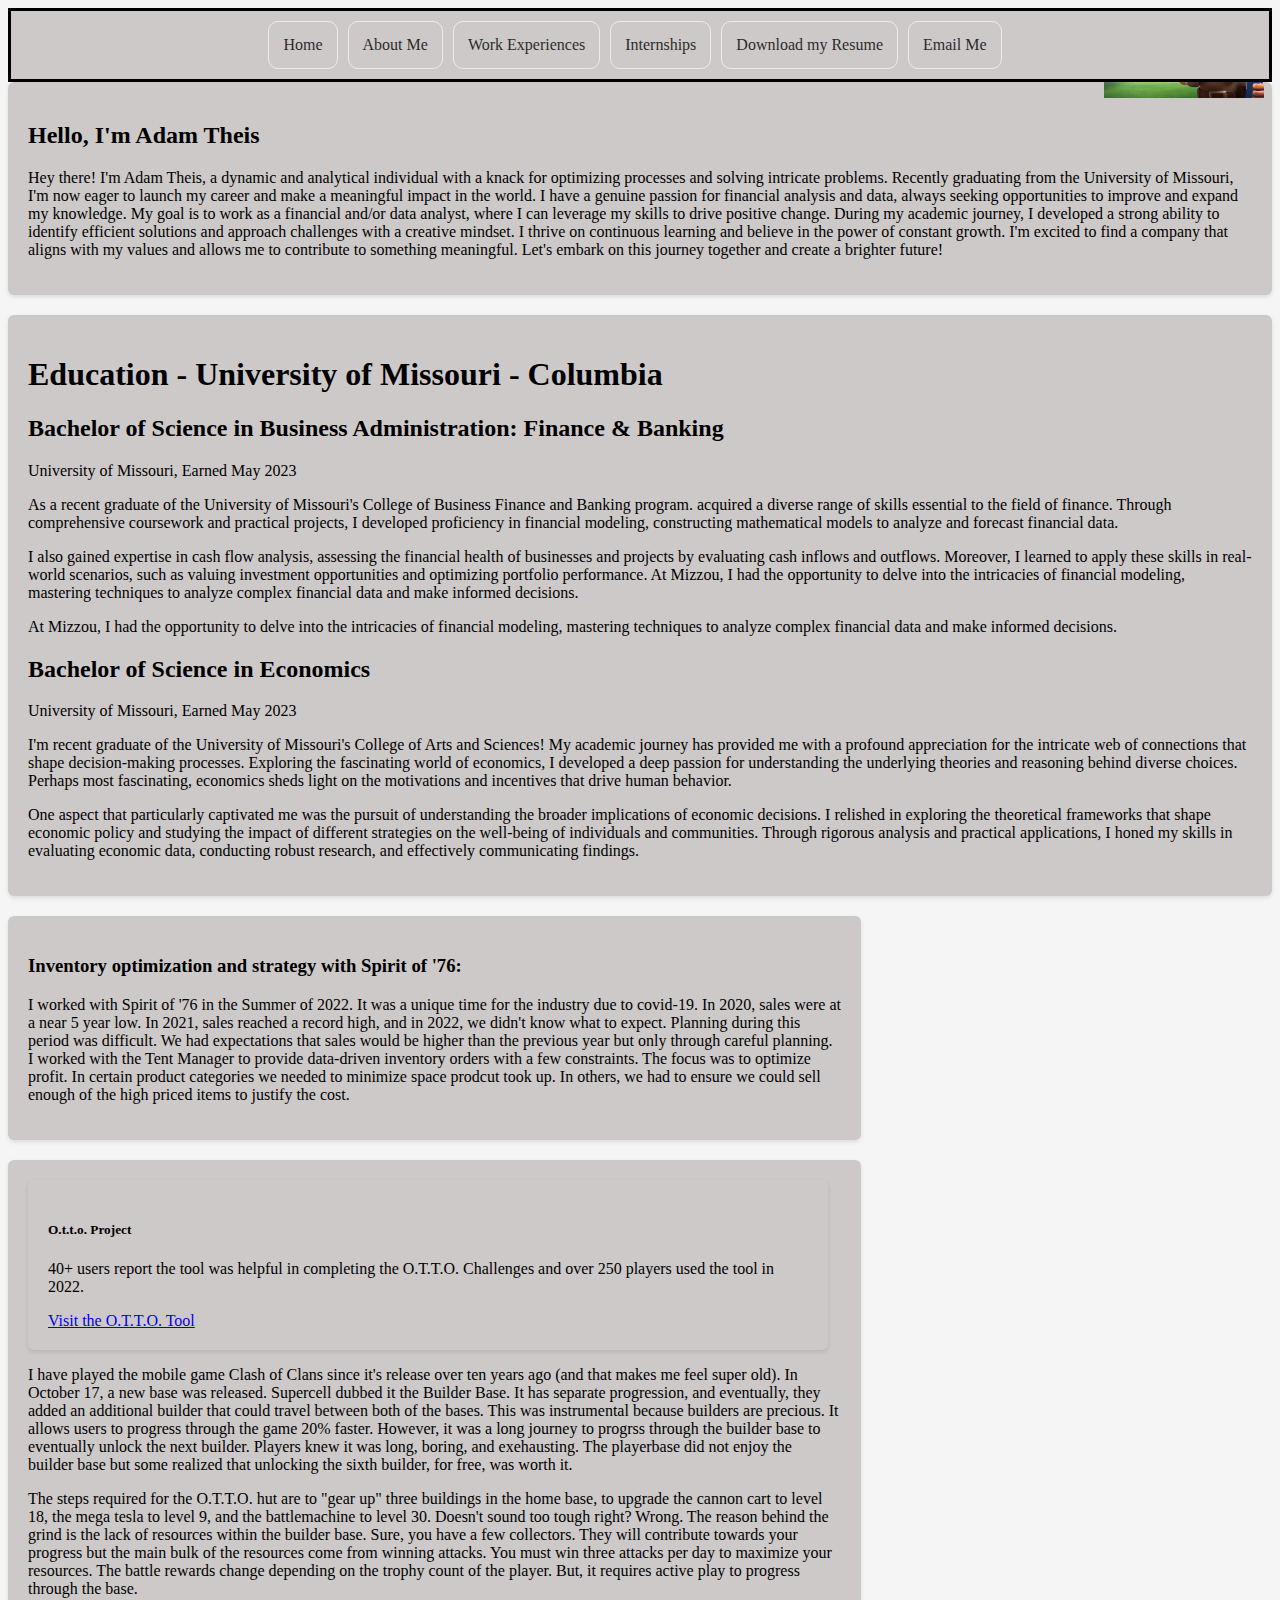
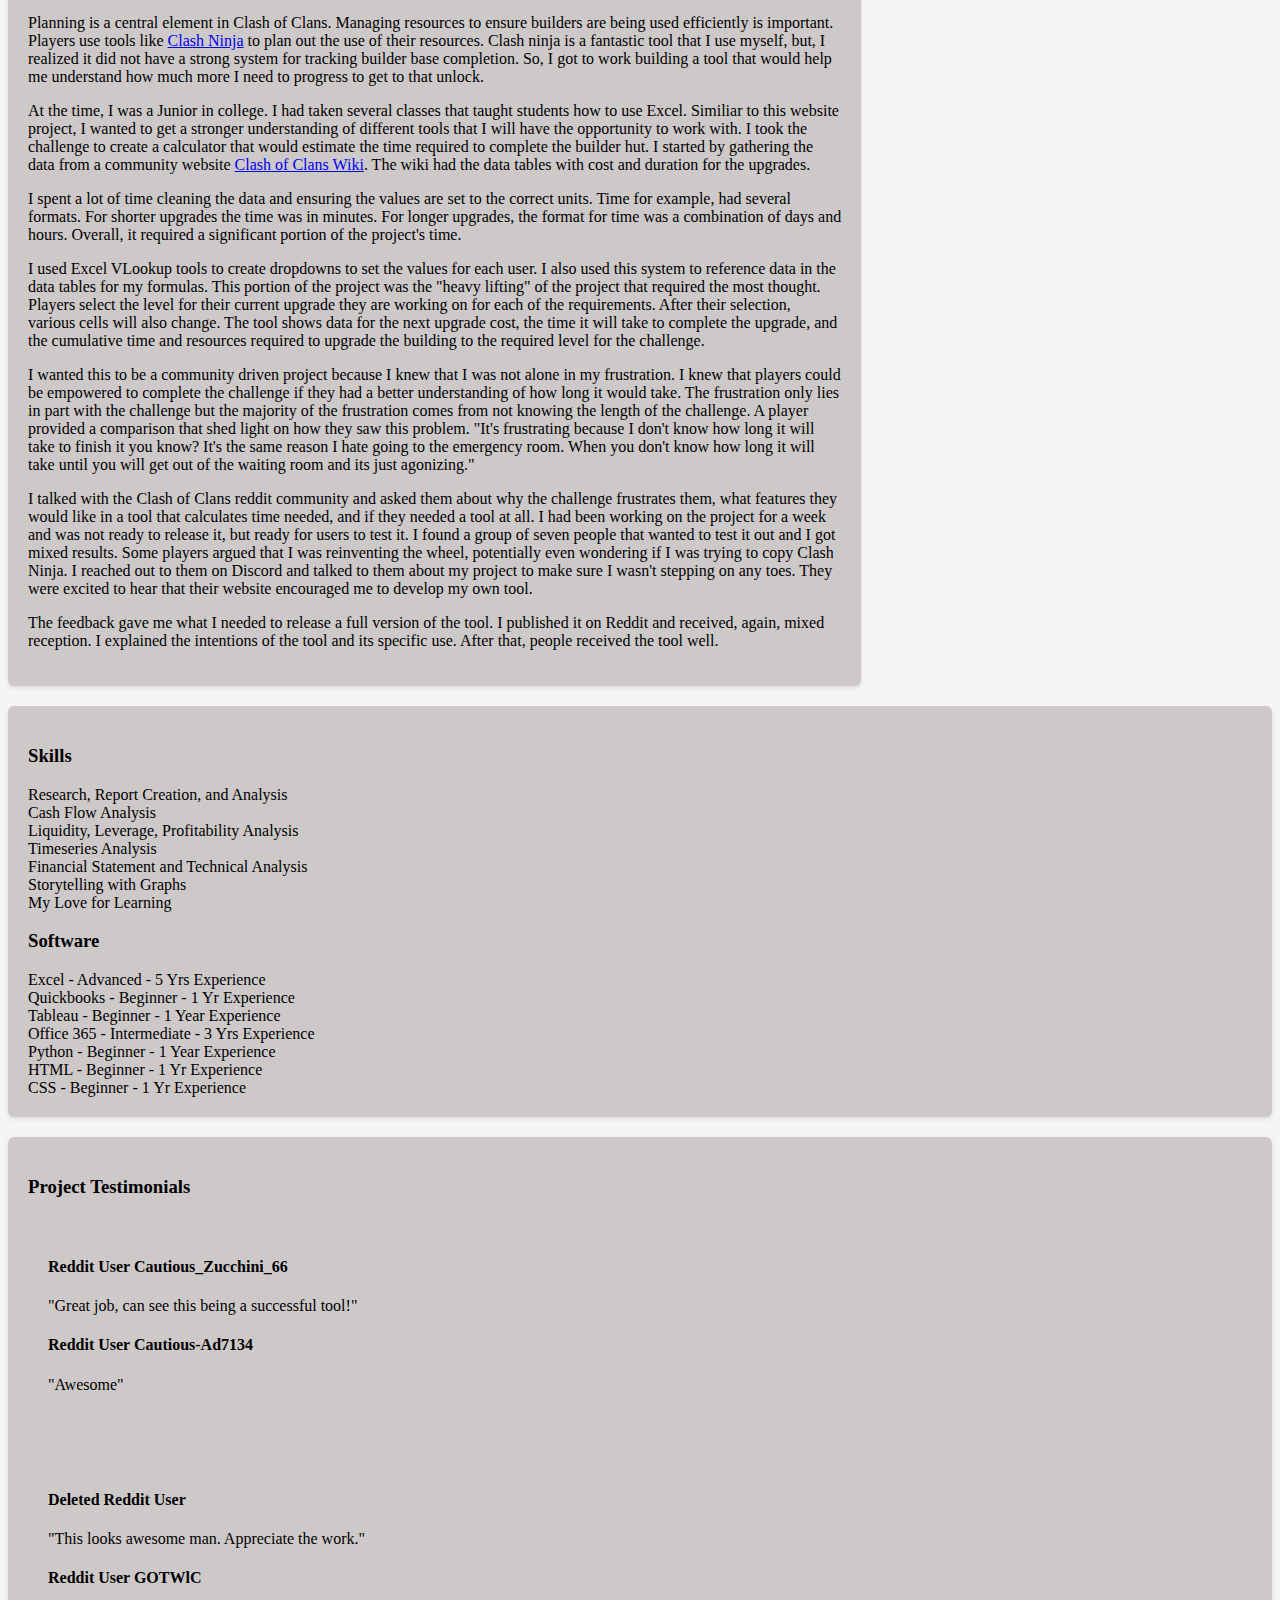
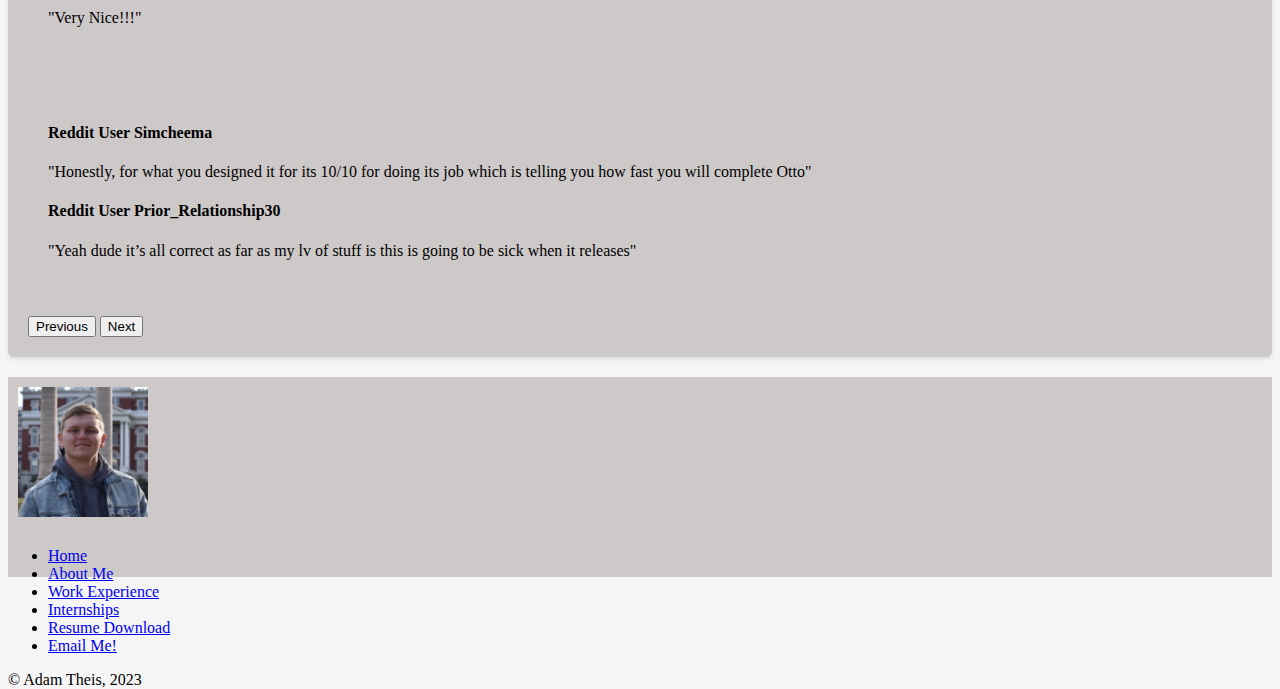
==== commit 5269a995: "updated index page and about page with card for  otto project" ====
--- a/about.html
+++ b/about.html
@@ -109,16 +109,24 @@
           minimize space prodcut took up. In others, we had to ensure we could
           sell enough of the high priced items to justify the cost.</p>
       </div>
-      <div class="work-content container-6">
-        <h3><a
-            href="https://docs.google.com/spreadsheets/d/1KMyrA0DhOHI9FnrqtQmpVN77lTf922DCvfC9s4NP9yU/edit?usp=sharing">O.T.T.O.
-            Time Calculator</a></h3>
+      <div class="work-content container-fluid">
+        <div class="card float-end ottocard" style="width: 50rem;">
+            <img src="masterbuilder.jpg" class="card-img-top rounded float-end" alt="O.t.t.o. Project" style="width: 10rem;">
+            <div class="card-body">
+                <h5 class="text-start card-title text-wrap text-break ">O.t.t.o. Project</h5>
+                <p class="text-start card-text text-wrap text-break">40+ users report the tool was helpful in completing the O.T.T.O. Challenges and over 250 players used the tool in 2022.</p>
+                <a href="https://docs.google.com/spreadsheets/d/1KMyrA0DhOHI9FnrqtQmpVN77lTf922DCvfC9s4NP9yU/edit?usp=sharing" class="btn btn-primary">Visit the O.T.T.O. Tool</a>
+            </div>
+        </div>
+
+
+
         <p>I have played the mobile game Clash of Clans since it's release over ten years ago (and that makes me feel
           super old). In October 17, a new base was released. Supercell dubbed it the Builder Base. It has separate
           progression, and eventually, they added an additional builder that could travel between both of the bases.
           This was instrumental because builders are precious. It allows users to progress through the game 20% faster.
-          However, it was a long journey to progress through the builder base to eventually unlock the next builder.
-          Players knew it was long, boring, and exhausting. The playerbase did not enjoy the builder base but some
+          However, it was a long journey to progrss through the builder base to eventually unlock the next builder.
+          Players knew it was long, boring, and exehausting. The playerbase did not enjoy the builder base but some
           realized that unlocking the sixth builder, for free, was worth it.</p>
         <p>The steps required for the O.T.T.O. hut are to "gear up" three buildings in the home base, to upgrade the
           cannon cart to level 18, the mega tesla to level 9, and the battlemachine to level 30. Doesn't sound too tough
@@ -127,7 +135,8 @@
           winning attacks. You must win three attacks per day to maximize your resources. The battle rewards change
           depending on the trophy count of the player. But, it requires active play to progress through the base.</p>
         <p>Planning is a central element in Clash of Clans. Managing resources to ensure builders are being used
-          efficiently is important. Players use tools like <a href="clashninja">clash ninja</a> to plan out the use of
+          efficiently is important. Players use tools like <a href="https://www.clash.ninja/">Clash Ninja</a> to plan
+          out the use of
           their resources. Clash ninja is a fantastic tool that I use myself, but, I realized it did not have a strong
           system for tracking builder base completion. So, I got to work building a tool that would help me understand
           how much more I need to progress to get to that unlock.</p>
@@ -135,17 +144,37 @@
           Similiar to this website project, I wanted to get a stronger understanding of different tools that I will have
           the opportunity to work with. I took the challenge to create a calculator that would estimate the time
           required to complete the builder hut. I started by gathering the data from a community website <a
-            href="https://clashofclans.fandom.com/wiki/Clash_of_Clans_Wiki">clash wiki</a>. Clash wiki had the data
-          tables with prices and durations for the upgrades.</p>
+            href="https://clashofclans.fandom.com/wiki/Clash_of_Clans_Wiki">Clash of Clans Wiki</a>. The wiki had the
+          data
+          tables with cost and duration for the upgrades.</p>
         <p>I spent a lot of time cleaning the data and ensuring the values are set to the correct units. Time for
           example, had several formats. For shorter upgrades the time was in minutes. For longer upgrades, the format
           for time was a combination of days and hours. Overall, it required a significant portion of the project's
           time.</p>
-          <p>I used Excel VLookup tools to create dropdowns to set the values for each user. I also used this system to reference data in the data tables for my formulas. This portion of the project was the "heavy lifting" of the project that required the most thought. Players select the level for their current upgrade they are working on for each of the requirements. After their selection, various cells will also change. The tool shows data for the next upgrade cost, the time it will take to complete the upgrade, and the cumulative time and resources required to upgrade the building to the required level for the challenge.</p>
-          <p>I wanted this to be a community driven project because I knew that I was not alone in my frustration. I knew that players could be empowered to complete the challenge if they had a better understanding of how long it would take. The frustration only lies in part with the challenge but the majority of the frustration comes from not knowing the length of the challenge. A player provided a comparison that shed light on how they saw this problem. "It's frustrating because I don't know how long it will take to finish it you know? It's the same reason I hate going to the emergency room. When you don't know how long it will take until you will get out of the waiting room and its just agonizing."</p>
-          <p>I talked with the Clash of Clans reddit community and asked them about why the challenge frustrates them, what features they would like in a tool that calculates time needed, and if they needed a tool at all. I had been working on the project for a week and was not ready to release it, but ready for users to test it. I found a group of seven people that wanted to test it out and I got mixed results. Some players argued that I was reinventing the wheel, potentially even wondering if I was trying to copy Clash Ninja. I reached out to them on Discord and talked to them about my project to make sure I wasn't stepping on any toes. They were excited to hear that their website encouraged me to develop my own tool.</p>
-          <p>The feedback gave me what I needed to release a full version of the tool. I published it on Reddit and </p>
-        </div>
+        <p>I used Excel VLookup tools to create dropdowns to set the values for each user. I also used this system to
+          reference data in the data tables for my formulas. This portion of the project was the "heavy lifting" of the
+          project that required the most thought. Players select the level for their current upgrade they are working on
+          for each of the requirements. After their selection, various cells will also change. The tool shows data for
+          the next upgrade cost, the time it will take to complete the upgrade, and the cumulative time and resources
+          required to upgrade the building to the required level for the challenge.</p>
+        <p>I wanted this to be a community driven project because I knew that I was not alone in my frustration. I knew
+          that players could be empowered to complete the challenge if they had a better understanding of how long it
+          would take. The frustration only lies in part with the challenge but the majority of the frustration comes
+          from not knowing the length of the challenge. A player provided a comparison that shed light on how they saw
+          this problem. "It's frustrating because I don't know how long it will take to finish it you know? It's the
+          same reason I hate going to the emergency room. When you don't know how long it will take until you will get
+          out of the waiting room and its just agonizing."</p>
+        <p>I talked with the Clash of Clans reddit community and asked them about why the challenge frustrates them,
+          what features they would like in a tool that calculates time needed, and if they needed a tool at all. I had
+          been working on the project for a week and was not ready to release it, but ready for users to test it. I
+          found a group of seven people that wanted to test it out and I got mixed results. Some players argued that I
+          was reinventing the wheel, potentially even wondering if I was trying to copy Clash Ninja. I reached out to
+          them on Discord and talked to them about my project to make sure I wasn't stepping on any toes. They were
+          excited to hear that their website encouraged me to develop my own tool.</p>
+        <p>The feedback gave me what I needed to release a full version of the tool. I published it on Reddit and
+          received, again, mixed reception. I explained the intentions of the tool and its specific use. After that,
+          people received the tool well.</p>
+      </div>
     </div>
     <div class="column2 col-sm-2 themed-grid-col ml-3 ">
       <div class="work-content container">
@@ -207,7 +236,7 @@
                 <p>"Great job, can see this being a successful tool!"</p>
                 <h4>Reddit User Cautious-Ad7134</h4>
                 <p>"Awesome"</p>
-              </div>       
+              </div>
             </div>
             <div class="carousel-item">
               <div class="testimonials container d-block w-100" alt="...">
@@ -217,13 +246,15 @@
                 <p>"Very Nice!!!"</p>
               </div>
             </div>
-           
+
             <div class="carousel-item">
               <div class="testimonials container d-block w-100" alt="...">
                 <h4>Reddit User Simcheema</h4>
-                <p>"Honestly, for what you designed it for its 10/10 for doing its job which is telling you how fast you will complete Otto"</p>
+                <p>"Honestly, for what you designed it for its 10/10 for doing its job which is telling you how fast you
+                  will complete Otto"</p>
                 <h4>Reddit User Prior_Relationship30</h4>
-                <p>"Yeah dude it’s all correct as far as my lv of stuff is this is going to be sick when it releases"</p>
+                <p>"Yeah dude it’s all correct as far as my lv of stuff is this is going to be sick when it releases"
+                </p>
               </div>
             </div>
           </div>
@@ -271,4 +302,5 @@
     </div>
   </div>
 </footer>
+
 </html>--- a/style.css
+++ b/style.css
@@ -538,3 +538,10 @@
 .column1 {
   width: 67.5%;
 }
+.ottocard{
+  box-shadow: 0 2px 4px rgba(0, 0, 0, 0.1);
+  background-color: #cec9c9;
+
+  padding: 20px;
+  border-radius: 6px;
+}
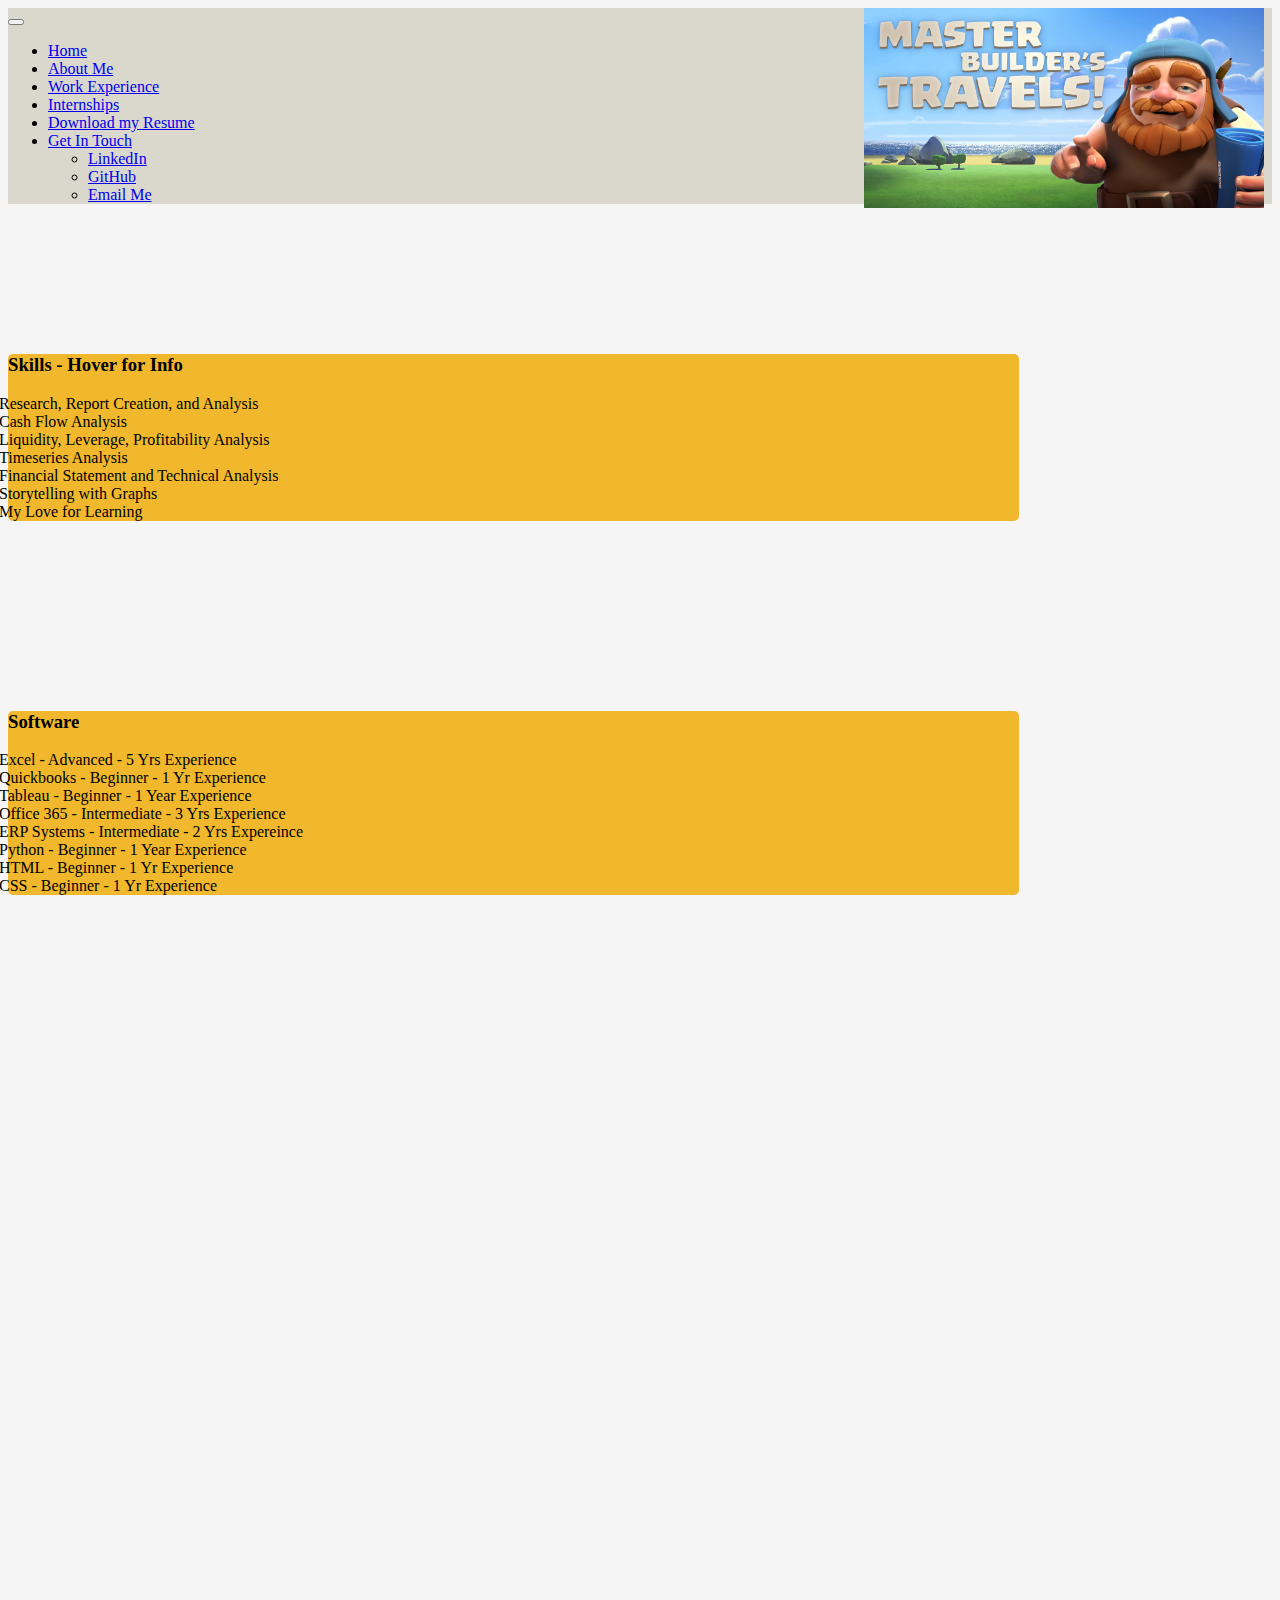
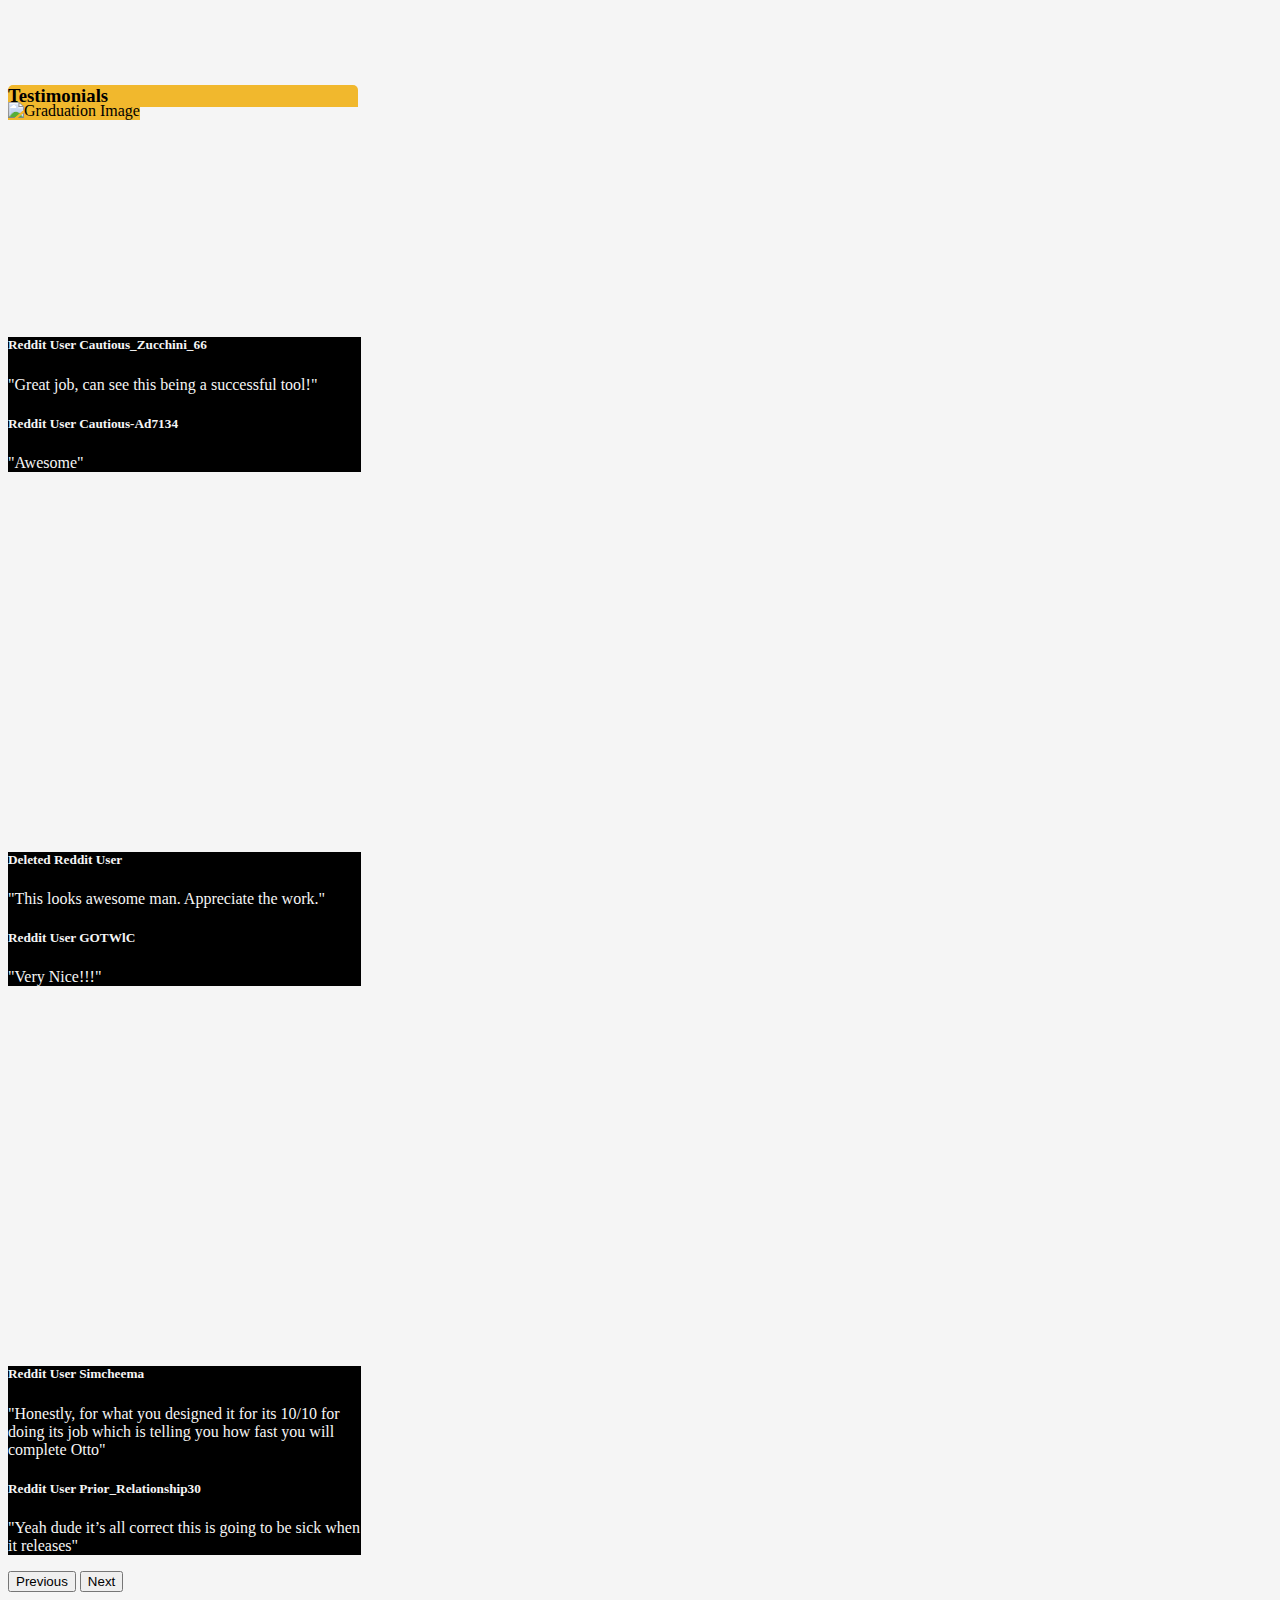
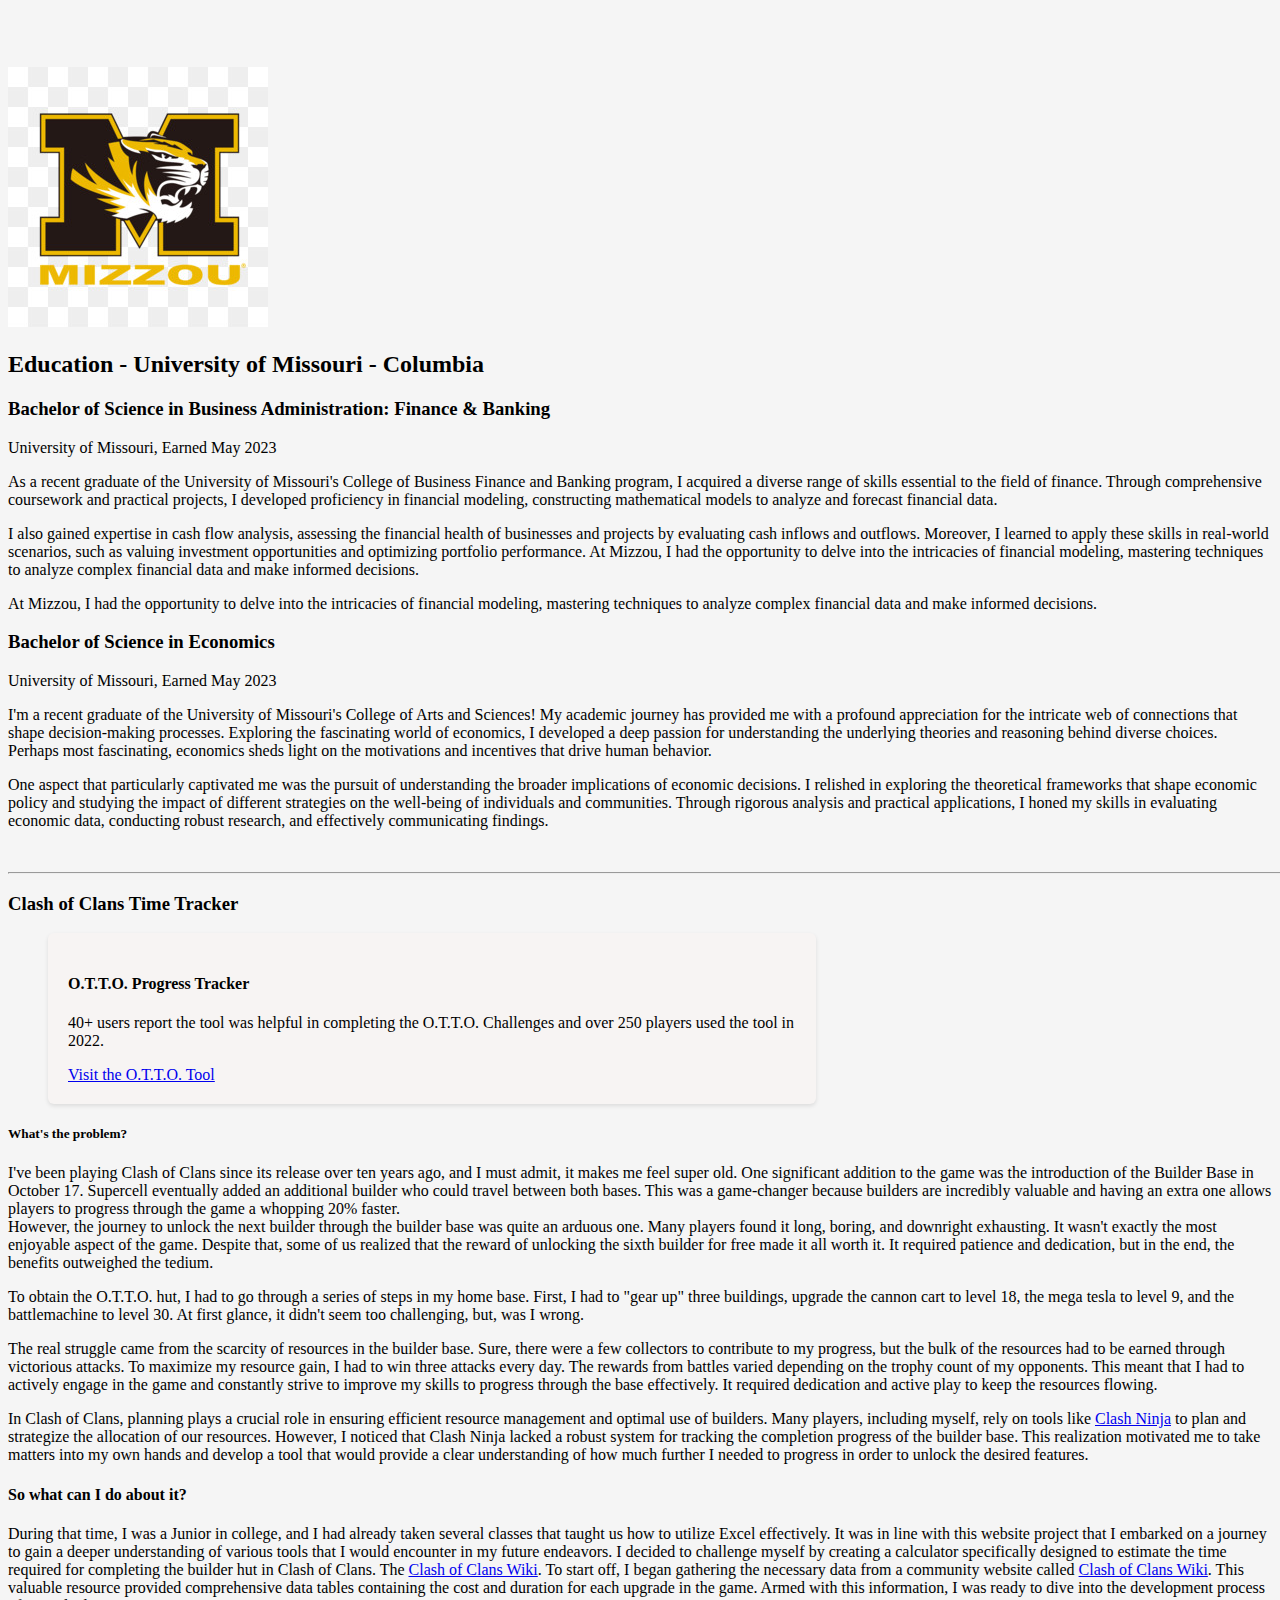
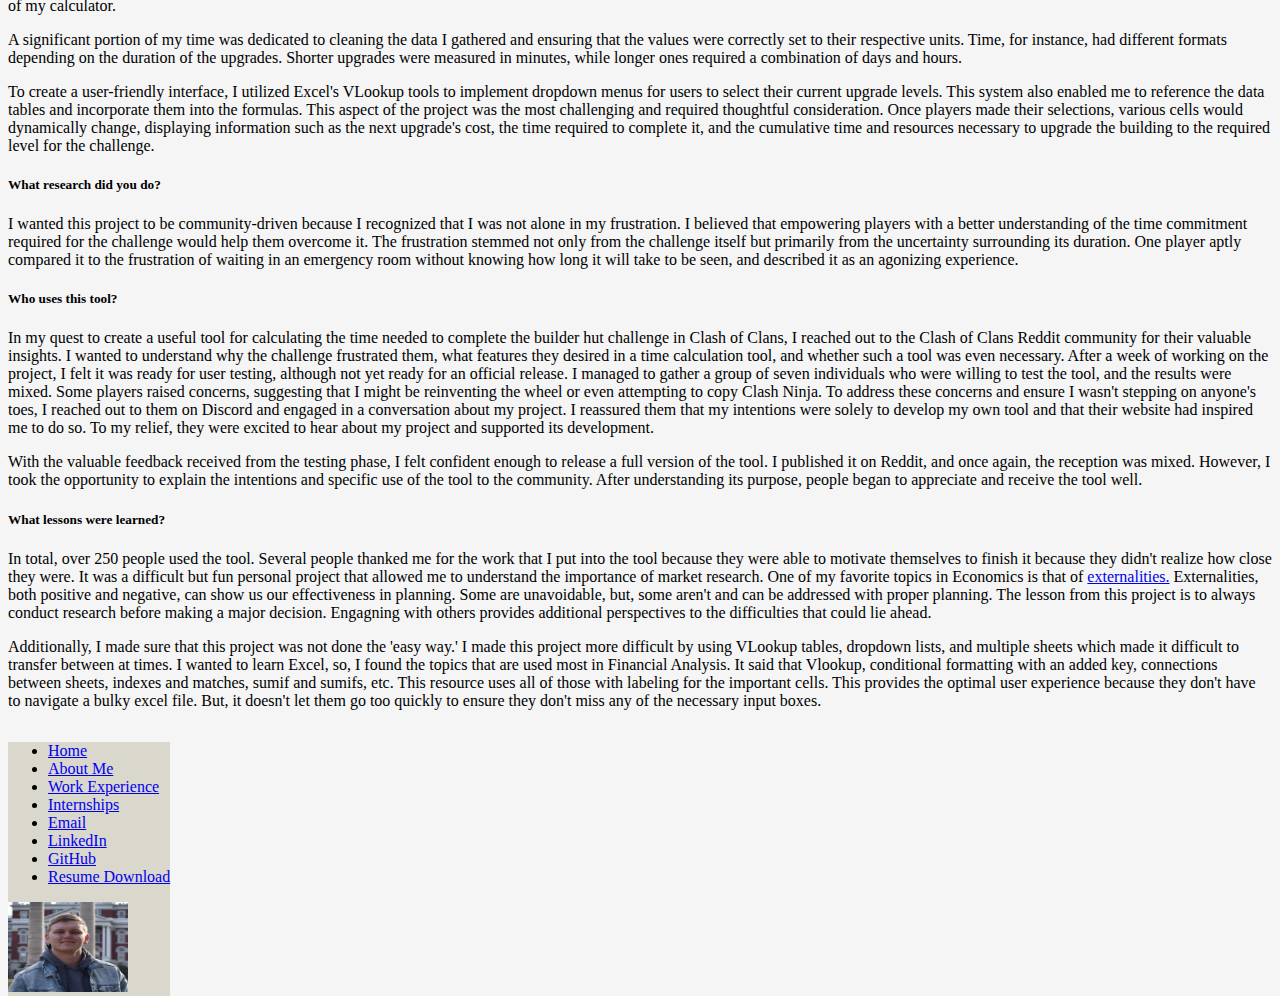
==== commit 4306f67c: "wow big big update." ====
--- a/about.html
+++ b/about.html
@@ -20,166 +20,63 @@
   <meta charset="UTF-8">
   <meta name="viewport" content="width=device-width, initial-scale=1.0">
   <title>Education</title>
-</head>
-
-<body>
   <script src="https://cdn.jsdelivr.net/npm/bootstrap@5.3.0-alpha3/dist/js/bootstrap.bundle.min.js"
     integrity="sha384-ENjdO4Dr2bkBIFxQpeoTz1HIcje39Wm4jDKdf19U8gI4ddQ3GYNS7NTKfAdVQSZe"
     crossorigin="anonymous"></script>
   <script src="nav.js"></script>
   <script src="saveform.js"></script>
 
-  <div class="navbar">
-    <nav id="navbar" class="timeline-navbar">
-      <a href="index.html">Home</a>
-      <a href="about.html">About Me</a>
-      <a href="timeline.html">Work Experiences</a>
-      <a href="internships.html">Internships</a>
-      <a href="Resume.docx" download="Resume.docx">Download my Resume</a>
-      <a href="mailto:adamhtheis@gmail.com">Email Me</a>
-    </nav>
-  </div>
-  <div class="row max-width-10">
-
-    <div class="col-md-10 themed-grid-col work-content mt-3">
-      <h2>Hello, I'm Adam Theis</h2>
-      <p>Hey there! I'm Adam Theis, a dynamic and analytical individual with a
-        knack for optimizing processes and solving intricate problems. Recently
-        graduating from the University of Missouri, I'm now eager to launch my
-        career and make a meaningful impact in the world. I have a genuine
-        passion for financial analysis and data, always seeking opportunities to
-        improve and expand my knowledge. My goal is to work as a financial
-        and/or data analyst, where I can leverage my skills to drive positive
-        change. During my academic journey, I developed a strong ability to
-        identify efficient solutions and approach challenges with a creative
-        mindset. I thrive on continuous learning and believe in the power of
-        constant growth. I'm excited to find a company that aligns with my
-        values and allows me to contribute to something meaningful. Let's embark
-        on this journey together and create a brighter future!</p>
+</head>
+
+<body>
+
+
+  <nav class="navbar navbar-expand-lg navbar-light sticky-top wolfcolor">
+    <div class="container-fluid ">
+
+      <button class="navbar-toggler" type="button" data-bs-toggle="collapse" data-bs-target="#navbarNavDropdown"
+        aria-controls="navbarNavDropdown" aria-expanded="false" aria-label="Toggle navigation">
+        <span class="navbar-toggler-icon"></span>
+      </button>
+      <div class="collapse navbar-collapse" id="navbarNavDropdown">
+        <ul class="navbar-nav ms-auto me-4 text-black">
+          <li class="nav-item">
+            <a class="nav-link" href="index.html">Home</a>
+          </li>
+          <li class="nav-item">
+            <a class="nav-link active" aria-current="page" href="about.html">About Me</a>
+          </li>
+          <li class="nav-item">
+            <a class="nav-link" href="timeline.html">Work Experience</a>
+          </li>
+          <li class="nav-item">
+            <a class="nav-link" href="internships.html">Internships</a>
+          </li>
+          <li class="nav-item">
+            <a class="nav-link" href="Resume.docx">Download my Resume</a>
+          </li>
+          <li class="nav-item dropdown">
+            <a class="nav-link dropdown-toggle" href="#" role="button" data-bs-toggle="dropdown" aria-expanded="false">
+              Get In Touch
+            </a>
+            <ul class="dropdown-menu">
+              <li><a class="dropdown-item" href="https://www.linkedin.com/in/adam-theis">LinkedIn</a></li>
+              <li><a class="dropdown-item" href="https://github.com/adamsieht">GitHub</a></li>
+              <li><a class="dropdown-item" href="mailto:adamhtheis@gmail.com">Email Me</a></li>
+            </ul>
+          </li>
+        </ul>
+      </div>
     </div>
-  </div>
+  </nav>
+
   <div class="row">
-    <div class="col-md-10 themed-grid-col work-content mt-3">
-      <h1>Education - University of Missouri - Columbia</h1>
-      <h2>Bachelor of Science in Business Administration: Finance & Banking</h2>
-      <p>University of Missouri, Earned May 2023</p>
-      <p>As a recent graduate of the University of Missouri's College of Business Finance and Banking program.
-        acquired a diverse range of skills essential to the field of finance.
-        Through comprehensive coursework and practical projects, I developed
-        proficiency in financial modeling, constructing mathematical models to
-        analyze and forecast financial data.</p>
-      <p>I also gained expertise in cash flow analysis, assessing the financial
-        health of businesses and projects by evaluating cash inflows and outflows.
-        Moreover, I learned to apply these skills in real-world scenarios, such as
-        valuing investment opportunities and optimizing portfolio performance. At
-        Mizzou, I had the opportunity to delve into the intricacies of financial
-        modeling, mastering techniques to analyze complex financial data and make
-        informed decisions.</p>
-      <p>At Mizzou, I had the opportunity to delve into the intricacies of
-        financial modeling, mastering techniques to analyze complex financial data
-        and make informed decisions.</p>
-      <h2><strong>Bachelor of Science in Economics</strong></h2>
-      <p>University of Missouri, Earned May 2023</p>
-      <p>I'm recent graduate of the University of Missouri's College of Arts and Sciences!
-        My academic journey has provided me with a profound appreciation for the
-        intricate web of connections that shape decision-making processes. Exploring
-        the fascinating world of economics, I developed a deep passion for understanding
-        the underlying theories and reasoning behind diverse choices. Perhaps most fascinating,
-        economics sheds light on the motivations and incentives that drive human behavior.</p>
-      <p>One aspect that particularly captivated me was the pursuit of understanding the broader
-        implications of economic decisions. I relished in exploring the theoretical frameworks
-        that shape economic policy and studying the impact of different strategies on the well-being
-        of individuals and communities. Through rigorous analysis and practical applications, I honed
-        my skills in evaluating economic data, conducting robust research, and effectively communicating findings.</p>
-    </div>
-  </div>
-  <div class="row mb-3 justify-content-center">
-
-    <div class="column1 col-sm-6 themed-grid-col">
-      <div class="work-content container-6">
-        <h3>Inventory optimization and strategy with Spirit of '76:</h3>
-        <p>I worked with Spirit of '76 in the Summer of 2022. It was a unique
-          time for the industry due to covid-19. In 2020, sales were at a near 5
-          year low. In 2021, sales reached a record high, and in 2022, we didn't
-          know what to expect. Planning during this period was difficult. We had
-          expectations that sales would be higher than the previous year but
-          only through careful planning. I worked with the Tent Manager to
-          provide data-driven inventory orders with a few constraints. The focus
-          was to optimize profit. In certain product categories we needed to
-          minimize space prodcut took up. In others, we had to ensure we could
-          sell enough of the high priced items to justify the cost.</p>
-      </div>
-      <div class="work-content container-fluid">
-        <div class="card float-end ottocard" style="width: 50rem;">
-            <img src="masterbuilder.jpg" class="card-img-top rounded float-end" alt="O.t.t.o. Project" style="width: 10rem;">
-            <div class="card-body">
-                <h5 class="text-start card-title text-wrap text-break ">O.t.t.o. Project</h5>
-                <p class="text-start card-text text-wrap text-break">40+ users report the tool was helpful in completing the O.T.T.O. Challenges and over 250 players used the tool in 2022.</p>
-                <a href="https://docs.google.com/spreadsheets/d/1KMyrA0DhOHI9FnrqtQmpVN77lTf922DCvfC9s4NP9yU/edit?usp=sharing" class="btn btn-primary">Visit the O.T.T.O. Tool</a>
-            </div>
-        </div>
-
-
-
-        <p>I have played the mobile game Clash of Clans since it's release over ten years ago (and that makes me feel
-          super old). In October 17, a new base was released. Supercell dubbed it the Builder Base. It has separate
-          progression, and eventually, they added an additional builder that could travel between both of the bases.
-          This was instrumental because builders are precious. It allows users to progress through the game 20% faster.
-          However, it was a long journey to progrss through the builder base to eventually unlock the next builder.
-          Players knew it was long, boring, and exehausting. The playerbase did not enjoy the builder base but some
-          realized that unlocking the sixth builder, for free, was worth it.</p>
-        <p>The steps required for the O.T.T.O. hut are to "gear up" three buildings in the home base, to upgrade the
-          cannon cart to level 18, the mega tesla to level 9, and the battlemachine to level 30. Doesn't sound too tough
-          right? Wrong. The reason behind the grind is the lack of resources within the builder base. Sure, you have a
-          few collectors. They will contribute towards your progress but the main bulk of the resources come from
-          winning attacks. You must win three attacks per day to maximize your resources. The battle rewards change
-          depending on the trophy count of the player. But, it requires active play to progress through the base.</p>
-        <p>Planning is a central element in Clash of Clans. Managing resources to ensure builders are being used
-          efficiently is important. Players use tools like <a href="https://www.clash.ninja/">Clash Ninja</a> to plan
-          out the use of
-          their resources. Clash ninja is a fantastic tool that I use myself, but, I realized it did not have a strong
-          system for tracking builder base completion. So, I got to work building a tool that would help me understand
-          how much more I need to progress to get to that unlock.</p>
-        <p>At the time, I was a Junior in college. I had taken several classes that taught students how to use Excel.
-          Similiar to this website project, I wanted to get a stronger understanding of different tools that I will have
-          the opportunity to work with. I took the challenge to create a calculator that would estimate the time
-          required to complete the builder hut. I started by gathering the data from a community website <a
-            href="https://clashofclans.fandom.com/wiki/Clash_of_Clans_Wiki">Clash of Clans Wiki</a>. The wiki had the
-          data
-          tables with cost and duration for the upgrades.</p>
-        <p>I spent a lot of time cleaning the data and ensuring the values are set to the correct units. Time for
-          example, had several formats. For shorter upgrades the time was in minutes. For longer upgrades, the format
-          for time was a combination of days and hours. Overall, it required a significant portion of the project's
-          time.</p>
-        <p>I used Excel VLookup tools to create dropdowns to set the values for each user. I also used this system to
-          reference data in the data tables for my formulas. This portion of the project was the "heavy lifting" of the
-          project that required the most thought. Players select the level for their current upgrade they are working on
-          for each of the requirements. After their selection, various cells will also change. The tool shows data for
-          the next upgrade cost, the time it will take to complete the upgrade, and the cumulative time and resources
-          required to upgrade the building to the required level for the challenge.</p>
-        <p>I wanted this to be a community driven project because I knew that I was not alone in my frustration. I knew
-          that players could be empowered to complete the challenge if they had a better understanding of how long it
-          would take. The frustration only lies in part with the challenge but the majority of the frustration comes
-          from not knowing the length of the challenge. A player provided a comparison that shed light on how they saw
-          this problem. "It's frustrating because I don't know how long it will take to finish it you know? It's the
-          same reason I hate going to the emergency room. When you don't know how long it will take until you will get
-          out of the waiting room and its just agonizing."</p>
-        <p>I talked with the Clash of Clans reddit community and asked them about why the challenge frustrates them,
-          what features they would like in a tool that calculates time needed, and if they needed a tool at all. I had
-          been working on the project for a week and was not ready to release it, but ready for users to test it. I
-          found a group of seven people that wanted to test it out and I got mixed results. Some players argued that I
-          was reinventing the wheel, potentially even wondering if I was trying to copy Clash Ninja. I reached out to
-          them on Discord and talked to them about my project to make sure I wasn't stepping on any toes. They were
-          excited to hear that their website encouraged me to develop my own tool.</p>
-        <p>The feedback gave me what I needed to release a full version of the tool. I published it on Reddit and
-          received, again, mixed reception. I explained the intentions of the tool and its specific use. After that,
-          people received the tool well.</p>
-      </div>
-    </div>
-    <div class="column2 col-sm-2 themed-grid-col ml-3 ">
-      <div class="work-content container">
-        <h3>Skills</h3>
-        <ul class="unordered-list ">
+    <div class="col-3 mt-3 ms-4 themed-grid-col">
+      <div class="container winecolor text-center p-2 border border-black"
+        style="margin-top: 30px; width: 80%; border-top-left-radius: 5px; border-radius: 5px; color: #000000; margin-top: 150px;">
+        <h3>Skills - Hover for Info</h3>
+        <ul class="unordered-list bg-black text-light"
+          style="margin-left: -9px; margin-right: -9px; margin-bottom: -10px; border-radius: 5px;">
           <li class="tooltips"
             data-tooltip="I love research, analyzing, and reporting my findings to others. Often, I am a research buddy to those that ask!">
             Research, Report Creation, and Analysis</li>
@@ -202,105 +99,311 @@
             data-tooltip="My love for learning has me learning new skills, just like how this website is teaching me more about html and css!">
             My Love for Learning</li>
         </ul>
+      </div>
+      <div class="container winecolor text-center p-2 border border-black"
+        style="margin-top: 20px; width: 80%; border-top-left-radius: 5px; border-radius: 5px; color: #000000; margin-top: 200px;">
         <h3>Software</h3>
-        <ul class="unordered-list ">
+        <ul class="unordered-list bg-black text-light"
+          style="margin-left: -9px; margin-right: -9px; margin-bottom: -10px; border-radius: 5px;">
           <li class="tooltips"
             data-tooltip="Skills include: VLookup, Match, IF/s, Pivot Tables, Data Visualization, Regression Modeling, Beginner VBA Experience">
             Excel - Advanced - 5 Yrs Experience</li>
           <li class="tooltips"
             data-tooltip="Skills include: Reconciling Accounts, Custom Financial Reports, Audinting, Forecasting, Billing/Invoicing.">
             Quickbooks - Beginner - 1 Yr Experience</li>
-          <li class="tooltips" data-tooltip="Skills include: Data Comprehension and Explanation, ">Tableau - Beginner -
+          <li class="tooltips" data-tooltip="Skills include: Data Comprehension and Explanation.">Tableau - Beginner -
             1 Year Experience</li>
-          <li class="tooltips"
-            data-tooltip="Skills include: Visualization Skills, Filter, Sort, Group, Tableau Desktop">Office 365 -
+          <li class="tooltips" data-tooltip="Tools used: Word, Powerpoint, Excel, Teams, Outlook.">Office 365 -
             Intermediate - 3 Yrs Experience</li>
+          <li class="tooltips"
+            data-tooltip="Skills include: Used new ERP system to track inventory, learned to effectively filter and sort to find information I need.">
+            ERP Systems - Intermediate - 2 Yrs Expereince</li>
           <li class="tooltips" data-tooltip="Skills include: Webscraping, Formulas, and Repeted Input/Outputs">Python -
             Beginner - 1 Year Experience</li>
           <li class="tooltips"
-            data-tooltip="Skills include: This Webite! I have other projects from my past that are lost to time.">HTML -
+            data-tooltip="Skills include: This Webite! I wanted to create a personal project for the job-search process.">
+            HTML -
             Beginner - 1 Yr Experience</li>
           <li class="tooltips"
             data-tooltip="Skills include: I have experience working with CSS for the websites that I have created.">CSS
             - Beginner - 1 Yr Experience</li>
         </ul>
-      </div>
-
-      <div class="work-content container">
-        <h3>Project Testimonials</h3>
-        <div id="carouselExample" class="carousel slide">
-          <div class="carousel-inner">
-            <div class="carousel-item active">
-              <div class="testimonials container.fs-4 d-block w-100" alt="...">
-                <h4>Reddit User Cautious_Zucchini_66</h4>
+
+      </div>
+      <div class="continer border border-black mx-auto"
+        style="max-width: 353px; border-radius: 10px; border-width: 10px; margin-top: 800px;">
+        <h3 class="winecolor p-3 text-center"
+          style="max-width: 350px; margin-bottom: -5px; border-top-left-radius: 5px; border-top-right-radius: 5px; color: #000000; ">
+          Testimonials</h3>
+        <img src="grad.JPG" class="img-fluid p-2 winecolor rounded-3"
+          style="position: absolute; max-width: 350px; z-index: 0;" alt="Graduation Image">
+        <div class="bigbox" style="max-width: 350px; margin-left: 500px; z-index: 2">
+        </div>
+        <div id="carouselExample" class="carousel slide" style="max-width:355px; margin-top: 230px;">
+          <div class="carousel-inner rounded-3  " style="margin-top:530; ">
+            <div class="carousel-item active" style="margin-top:0;">
+
+              <div class="testimonials container.fs-4 d-block w-100 carousels p-3 " alt="...">
+                <h5>Reddit User Cautious_Zucchini_66</h5>
                 <p>"Great job, can see this being a successful tool!"</p>
-                <h4>Reddit User Cautious-Ad7134</h4>
+                <h5>Reddit User Cautious-Ad7134</h5>
                 <p>"Awesome"</p>
               </div>
             </div>
             <div class="carousel-item">
-              <div class="testimonials container d-block w-100" alt="...">
-                <h4>Deleted Reddit User</h4>
+
+              <div class="testimonials container.fs-4 d-block w-100 carousels p-3" alt="...">
+                <h5>Deleted Reddit User</h5>
                 <p>"This looks awesome man. Appreciate the work."</p>
-                <h4>Reddit User GOTWlC</h4>
+                <h5>Reddit User GOTWlC</h5>
                 <p>"Very Nice!!!"</p>
               </div>
             </div>
 
             <div class="carousel-item">
-              <div class="testimonials container d-block w-100" alt="...">
-                <h4>Reddit User Simcheema</h4>
+
+              <div class="testimonials container.fs-4 d-block w-100 carousels p-3 " alt="...">
+                <h5>Reddit User Simcheema</h5>
                 <p>"Honestly, for what you designed it for its 10/10 for doing its job which is telling you how fast you
                   will complete Otto"</p>
-                <h4>Reddit User Prior_Relationship30</h4>
-                <p>"Yeah dude it’s all correct as far as my lv of stuff is this is going to be sick when it releases"
+                <h5>Reddit User Prior_Relationship30</h5>
+                <p>"Yeah dude it’s all correct this is going to be sick when it releases"
                 </p>
               </div>
             </div>
+            <div class="container-sm-3">
+              <button class="carousel-control-prev" type="button" data-bs-target="#carouselExample"
+                data-bs-slide="prev">
+                <span class="carousel-control-prev-icon" aria-hidden="false"></span>
+                <span class="visually-hidden">Previous</span>
+              </button>
+              <button class="carousel-control-next" type="button" data-bs-target="#carouselExample"
+                data-bs-slide="next">
+                <span class="carousel-control-next-icon" aria-hidden="false"></span>
+                <span class="visually-hidden">Next</span>
+              </button>
+
+            </div>
           </div>
-          <button class="carousel-control-prev" type="button" data-bs-target="#carouselExample" data-bs-slide="prev">
-            <span class="carousel-control-prev-icon" aria-hidden="true"></span>
-            <span class="visually-hidden">Previous</span>
-          </button>
-          <button class="carousel-control-next" type="button" data-bs-target="#carouselExample" data-bs-slide="next">
-            <span class="carousel-control-next-icon" aria-hidden="true"></span>
-            <span class="visually-hidden">Next</span>
-          </button>
         </div>
       </div>
+
     </div>
-  </div>
-  </div>
-
-
+    <div class="col-xl-8  themed-grid-col p-0">
+      <img src="mizlogo.jpg" class="float-end" style="margin-top: 75px; margin-right: 5px; ">
+      <div class=" container  justify-content-left" >
+        <h2><strong>Education - University of Missouri - Columbia</strong></h2>
+        <h3><strong>Bachelor of Science in Business Administration: Finance & Banking</strong></h3>
+        <p>University of Missouri, Earned May 2023</strong></p>
+        <p>As a recent graduate of the University of Missouri's College of Business Finance and Banking program,
+          I acquired a diverse range of skills essential to the field of finance.
+          Through comprehensive coursework and practical projects, I developed
+          proficiency in financial modeling, constructing mathematical models to
+          analyze and forecast financial data.</p>
+        <p>I also gained expertise in cash flow analysis, assessing the financial
+          health of businesses and projects by evaluating cash inflows and outflows.
+          Moreover, I learned to apply these skills in real-world scenarios, such as
+          valuing investment opportunities and optimizing portfolio performance. At
+          Mizzou, I had the opportunity to delve into the intricacies of financial
+          modeling, mastering techniques to analyze complex financial data and make
+          informed decisions.</p>
+
+        <p>At Mizzou, I had the opportunity to delve into the intricacies of
+          financial modeling, mastering techniques to analyze complex financial data
+          and make informed decisions.</p>
+        <h3><strong>Bachelor of Science in Economics</strong></h3>
+        <p>University of Missouri, Earned May 2023</p>
+        <p>I'm a recent graduate of the University of Missouri's College of Arts and Sciences!
+          My academic journey has provided me with a profound appreciation for the
+          intricate web of connections that shape decision-making processes. Exploring
+          the fascinating world of economics, I developed a deep passion for understanding
+          the underlying theories and reasoning behind diverse choices. Perhaps most fascinating,
+          economics sheds light on the motivations and incentives that drive human behavior.</p>
+        <p>One aspect that particularly captivated me was the pursuit of understanding the broader
+          implications of economic decisions. I relished in exploring the theoretical frameworks
+          that shape economic policy and studying the impact of different strategies on the well-being
+          of individuals and communities. Through rigorous analysis and practical applications, I honed
+          my skills in evaluating economic data, conducting robust research, and effectively communicating findings.</p>
+          <br>
+          <hr>
+        </div>
+
+      <div class="container p-2 mt-5">
+        <h3 class="text-left">Clash of Clans Time Tracker</h3>
+        <div class="card float-end ottocard fit-content  mb-5 mt-5" style="max-width: 48rem; min-width: 15rem; margin-left: 40px;">
+          <div class="card-body">
+            <div class="col-4">
+              <img src="masterbuilder.jpg" class="card-img-top rounded float-end mt-2" alt="O.t.t.o. Project"
+                style="width: 25rem;">
+            </div>
+            <h4 class="text-start card-title justify-content-center">O.T.T.O. Progress Tracker</h5>
+              <div class="col-5">
+                <p class="text-start card-text container-xxxl">40+ users report
+                  the tool was helpful in completing the O.T.T.O. Challenges and over 250 players used the tool in 2022.
+                </p>
+                <a href="https://docs.google.com/spreadsheets/d/1KMyrA0DhOHI9FnrqtQmpVN77lTf922DCvfC9s4NP9yU/edit?usp=sharing"
+                  class="btn btn-primary">Visit the O.T.T.O. Tool</a>
+              </div>
+          </div>
+        </div>
+        <h5>What's the problem?</h5>
+        <p>I've been playing Clash of Clans since its release over ten years ago, and I must admit, it makes me feel
+          super old. One significant addition to the game was the introduction of the Builder Base in October 17.
+          Supercell eventually added an additional builder who could travel between both bases. This was a game-changer
+          because builders are incredibly valuable and having an extra one allows players to progress through the game a
+          whopping 20% faster. <br> However, the journey to unlock the next builder through the builder base was quite
+          an arduous one. Many players found it long, boring, and downright exhausting. It wasn't exactly the most
+          enjoyable aspect of the game. Despite that, some of us realized that the reward of unlocking the sixth builder
+          for free made it all worth it. It required patience and dedication, but in the end, the benefits outweighed
+          the tedium.</p>
+        <p>To obtain the O.T.T.O. hut, I had to go through a series of steps in my home base. First, I had to "gear up"
+          three buildings, upgrade the cannon cart to level 18, the mega tesla to level 9, and the battlemachine to
+          level 30. At first glance, it didn't seem too challenging, but, was I wrong.</p>
+        <p>The real struggle came from
+          the scarcity of resources in the builder base. Sure, there were a few collectors to contribute to my progress,
+          but the bulk of the resources had to be earned through victorious attacks. To maximize my resource gain, I had
+          to win three attacks every day. The rewards from battles varied depending on the trophy count of my opponents.
+          This meant that I had to actively engage in the game and constantly strive to improve my skills to progress
+          through the base effectively. It required dedication and active play to keep the resources flowing.</p>
+        <p>In Clash of Clans, planning plays a crucial role in ensuring efficient resource management and optimal use of
+          builders. Many players, including myself, rely on tools like <a href="https://www.clash.ninja/">Clash
+            Ninja</a> to plan and strategize the allocation of our resources. However, I noticed that Clash Ninja lacked
+          a robust system for tracking the completion progress of the builder base. This realization motivated me to
+          take matters into my own hands and develop a tool that would provide a clear understanding of how much further
+          I needed to progress in order to unlock the desired features.
+        </p>
+        <h4>So what can I do about it?</h4>
+        <p>During that time, I was a Junior in college, and I had already taken several classes that taught us how to
+          utilize Excel effectively. It was in line with this website project that I embarked on a journey to gain a
+          deeper understanding of various tools that I would encounter in my future endeavors. I decided to challenge
+          myself by creating a calculator specifically designed to estimate the time required for completing the builder
+          hut in Clash of Clans. The <a href="https://clashofclans.fandom.com/wiki/Clash_of_Clans_Wiki">Clash of Clans
+            Wiki</a>.
+          To start off, I began gathering the necessary data from a community website called <a
+            href="https://clashofclans.fandom.com/wiki/Clash_of_Clans_Wiki">Clash of Clans Wiki</a>. This
+          valuable resource provided comprehensive data tables containing the cost and duration for each upgrade in the
+          game. Armed with this information, I was ready to dive into the development process of my calculator.</p>
+        <p>A significant portion of my time was dedicated to cleaning the data I gathered and ensuring that the values
+          were correctly set to their respective units. Time, for instance, had different formats depending on the
+          duration of the upgrades. Shorter upgrades were measured in minutes, while longer ones required a combination
+          of days and hours.</p>
+        <p>To create a user-friendly interface, I utilized Excel's VLookup tools to implement dropdown menus for users
+          to select their current upgrade levels. This system also enabled me to reference the data tables and
+          incorporate them into the formulas. This aspect of the project was the most challenging and required
+          thoughtful consideration. Once players made their selections, various cells would dynamically change,
+          displaying information such as the next upgrade's cost, the time required to complete it, and the cumulative
+          time and resources necessary to upgrade the building to the required level for the challenge.</p>
+        <h5>What research did you do?</h5>
+        <p>I wanted this project to be community-driven because I recognized that I was not alone in my frustration. I
+          believed that empowering players with a better understanding of the time commitment required for the challenge
+          would help them overcome it. The frustration stemmed not only from the challenge itself but primarily from the
+          uncertainty surrounding its duration. One player aptly compared it to the frustration of waiting in an
+          emergency room without knowing how long it will take to be seen, and described it as an agonizing experience.
+        </p>
+        <h5>Who uses this tool?</h5>
+        <p>In my quest to create a useful tool for calculating the time needed to complete the builder hut challenge in
+          Clash of Clans, I reached out to the Clash of Clans Reddit community for their valuable insights. I wanted to
+          understand why the challenge frustrated them, what features they desired in a time calculation tool, and
+          whether such a tool was even necessary. After a week of working on the project, I felt it was ready for user
+          testing, although not yet ready for an official release. I managed to gather a group of seven individuals who
+          were willing to test the tool, and the results were mixed. Some players raised concerns, suggesting that I
+          might be reinventing the wheel or even attempting to copy Clash Ninja. To address these concerns and ensure I
+          wasn't stepping on anyone's toes, I reached out to them on Discord and engaged in a conversation about my
+          project. I reassured them that my intentions were solely to develop my own tool and that their website had
+          inspired me to do so. To my relief, they were excited to hear about my project and supported its development.
+        </p>
+        <p>With the valuable feedback received from the testing phase, I felt confident enough to release a full version
+          of the tool. I published it on Reddit, and once again, the reception was mixed. However, I took the
+          opportunity to explain the intentions and specific use of the tool to the community. After understanding its
+          purpose, people began to appreciate and receive the tool well.
+        </p>
+        <h5>What lessons were learned?</h5>
+        <p>
+          In total, over 250 people used the tool. Several people
+          thanked me for the work that I put into the tool because they were able to motivate themselves to finish it
+          because they
+          didn't realize how close they were. It was a difficult but fun personal project that allowed me to understand
+          the importance of market research. One of my favorite topics in Economics is that of
+          <a href="https://www.econlib.org/library/Enc/Externalities.html">externalities.</a> Externalities, both
+          positive and negative,
+          can show us our effectiveness in planning. Some are unavoidable, but, some aren't and can be addressed with
+          proper planning.
+          The lesson from this project is to always conduct research before making a major decision. Engagning with
+          others
+          provides additional perspectives to the difficulties that could lie ahead.
+        </p>
+        <p>Additionally, I made sure that this project was not done the 'easy way.' I made this project more difficult
+          by using VLookup tables, dropdown lists, and multiple sheets which made it difficult to transfer between at
+          times. I wanted to learn Excel, so, I found the topics that are used most in Financial Analysis. It said that
+          Vlookup, conditional formatting with an added key, connections between sheets, indexes and matches, sumif and
+          sumifs, etc. This resource uses all of those with labeling for the important cells. This provides the optimal
+          user experience because they don't have to navigate a bulky excel file. But, it doesn't let them go too
+          quickly to ensure they don't miss any of the necessary input boxes.
+        </p>
+
+      </div>
+    </div>
+
+  </div>
+
+
+
+
+
+
+
+
+
+
+  </div>
+  </div>
+  </div>
+  </div>
+  </div>
   </div>
 
 </body>
-<footer class="border-4 footer-bg py-3 my-4">
-  <div class="container">
+</div>
+<div class="container-fluid" style="position: absolute;">
+  <footer class="wolfcolor">
     <div class="row">
-      <div class="col-md-2 d-flex align-items-center justify-content-center">
-        <img src="Images/headshot.jpg" class="footimage rounded-circle">
-      </div>
-      <div class="col-md-10">
-        <ul class="nav justify-content-end">
-          <li class="nav-item"><a href="index.html" class="nav-link text-body-secondary">Home</a></li>
-          <li class="nav-item"><a href="about.html" class="nav-link text-body-secondary">About Me</a></li>
-          <li class="nav-item"><a href="timeline.html" class="nav-link text-body-secondary">Work Experience</a></li>
-          <li class="nav-item"><a href="internship.html" class="nav-link text-body-secondary">Internships</a></li>
-          <li class="nav-item"><a href="Resume.docx" download="Resume.docx" class="nav-link text-body-secondary">Resume
-              Download</a></li>
-          <li class="nav-item"><a href="mailto:adamhtheis@gmail.com" class="nav-link text-body-secondary">Email Me!</a>
+      <div class="col">
+        <ul class="nav justify-content-center">
+          <li class="nav-item">
+            <a href="index.html" class="nav-link text-body-secondary">Home</a>
+          </li>
+          <li class="nav-item">
+            <a href="about.html" class="nav-link text-body-secondary">About Me</a>
+          </li>
+          <li class="nav-item">
+            <a href="timeline.html" class="nav-link text-body-secondary">Work Experience</a>
+          </li>
+          <li class="nav-item">
+            <a href="internship.html" class="nav-link text-body-secondary">Internships</a>
+          </li>
+          <li class="nav-item">
+            <a href="mailto:adamhtheis@gmail.com" class="nav-link text-body-secondary">Email</a>
+          </li>
+          <li class="nav-item">
+            <a href="https://www.linkedin.com/in/adam-theis" class="nav-link text-body-secondary">LinkedIn</a>
+          </li>
+          <li class="nav-item">
+            <a href="https://github.com/adamsieht" class="nav-link text-body-secondary">GitHub</a>
+          </li>
+          <li class="nav-item">
+            <a href="Resume.docx" download="Resume.docx" class="nav-link text-body-secondary">
+              Resume
+              Download
+            </a>
           </li>
         </ul>
       </div>
     </div>
     <div class="row">
-      <div class="col-md-12">
-        <p class="text-body-secondary text-end">&copy; Adam Theis, 2023</p>
-      </div>
-    </div>
-  </div>
-</footer>
+      <img src="Images/headshot.jpg" class="rounded-circle position-relative bottom-0 start-50 translate-middle-x mb-2"
+        style="height:90px; width: 120px;">
+
+
+  </footer>
 
 </html>--- a/style.css
+++ b/style.css
@@ -36,8 +36,8 @@
   position: absolute;
   width: 25px;
   height: 25px;
-  right: -12.5px;
-  background-color: white;
+  right: -12px;
+  background-color: #5B2333;
   border: 4px solid #FF9F55;
   top: 15px;
   border-radius: 50%;
@@ -117,82 +117,18 @@
       left: 0%;
   }
 }
-.navbar {
-  display: flex;
-  justify-content: center;
-  background-color: #cec9c9;
-  padding: 10px;
-  z-index: 1000;
-  position: relative;
-  border-style: solid;
-}
-
-.navbar a {
-  color: white;
-  text-decoration: none;
-  padding: 10px;
-  border-radius: 5px;
-  border: 1px solid rgba(255, 255, 255, 0.8);
-          padding: 10px;
-          border-radius: 10px;
-          opacity: 0.8;
-          margin-right: 10px;
-}
-
-.navbar a:hover {
-  background-color: #FF9F55;
-}
-/* Navbar links */
-#navbar a {
-float: left;
-display: block;
-color: #000000;
-text-align: center;
-padding: 14px;
-text-decoration: none;
-} .sticky + .content {
-padding-top: 180px;
-}
-.navbar-fixed {
-  position: fixed;
-  top: 0;
-  left: 0;
-  width: 100%;
-  background-color: #cec9c9;
-  z-index: 1;
-  padding: 20px;
-  display: flex;
-  justify-content: center;
-  border-style: solid;
-}
-/* Add your custom styles here */
-
-
-.navbar a {
-  color: #FFFFFF;
-  text-decoration: none;
-  margin-right: 10px;
-}
-
-.testimonials {
-
+
+.work-content{
+  
   margin: 0 auto;
   padding: 20px;
-  background-color: #cec9c9;
+  background-color: #F7F4F3;
   border-radius: 6px;
   margin-bottom: 20px;
 }
-.work-content{
-  box-shadow: 0 2px 4px rgba(0, 0, 0, 0.1);
-  margin: 0 auto;
-  padding: 20px;
-  background-color: #cec9c9;
-  border-radius: 6px;
-  margin-bottom: 20px;
-}
 
 .projects {
-  background-color: #cec9c9;
+  background-color: #F7F4F3;
   padding: 10px;
   border-radius: 10px;
   box-shadow: 0 2px 4px rgba(0, 0, 0, 0.1);
@@ -205,7 +141,7 @@
   background-size: 500px;
 }
 .skills-container {
-  background-color: #cec9c9;
+  background-color: #F7F4F3;
   padding: 5px;
   box-shadow: 0 2px 4px rgba(0, 0, 0, 0.1);
   margin-bottom: 0;
@@ -340,24 +276,8 @@
   height: 100%;
 }
 
-.navimage {
-  max-width: 100px;
-  height: auto;
-  position: absolute;
-  top: 10px;
-  left: 10px;
-}
-
-.timeline-navbar {
-  list-style: none;
-  margin: 0;
-  padding: 0;
-  display: flex;
-}
-
-.timeline-navbar li {
-  margin-right: 10px;
-}
+
+
 
 .internship {
   background-color: #cec9c9;
@@ -428,9 +348,7 @@
 }
 
 
-.skills-container h3 {
-  margin: 0;
-}
+
 .horizontal-form {
   display: flex;
   flex-wrap: wrap;
@@ -448,10 +366,9 @@
   display: inline;
 }
 
-.horizontal-form button {
-  flex: 0 0 100%;
-  
-}
+
+  
+
 .footer-bg{
   background-color: #cec9c9;
   max-height: 200px;
@@ -467,9 +384,9 @@
 }
 
 .footimage {
-  width: 150px;
-  height: 150px;
-  padding: 10px;
+  width: 50px;
+  height: 50px;
+
   align-items: start;
 }
 .contact-footer {
@@ -527,8 +444,8 @@
 .cardtext {
   z-index: 2000;
 }
-.vl { border-left: 6px solid gray;
-  height: 1250px;
+.vl { border-left: 6px solid #5B2333;
+  height: 1280px;
   position: absolute;
   left: 50%;
   margin-left: -3px;
@@ -540,8 +457,63 @@
 }
 .ottocard{
   box-shadow: 0 2px 4px rgba(0, 0, 0, 0.1);
-  background-color: #cec9c9;
+  background-color: #F7F4F3;
 
   padding: 20px;
   border-radius: 6px;
 }
+.browncolor {
+  background-color: #564D4A;
+}
+.whitecolor {
+  background-color: #F7F4F3;
+}
+.winecolor {
+  background-color: #F1B82D;
+}
+.redcolor {
+  background-color: #F24333;
+}
+.dredcolor {
+  background-color: #BA1B1D;
+}
+.wolfcolor {
+  background-color: #dad7cd;
+}
+
+.rectangle {
+  height: 590px;
+  width: 400px;
+  z-index: 1;
+  position: absolute; 
+  offset-position: right 10px top 10px;
+}
+.rectangle2 {
+  height: 590px;
+  width: 420px;
+  z-index: 1;
+  position: absolute; 
+  
+}
+
+.carousels {
+  margin-top: 380px;
+  background-color: #000000;
+  color: whitesmoke;
+}
+.bigbox {
+  min-height: 100px;
+  opacity: 100;
+  background-color: #F1B82D;
+  margin-top: -250px;
+  
+}
+
+.h3 {
+  margin-top: 3%
+}
+
+hr {
+  width: 110%;
+  margin-right: 5%;
+}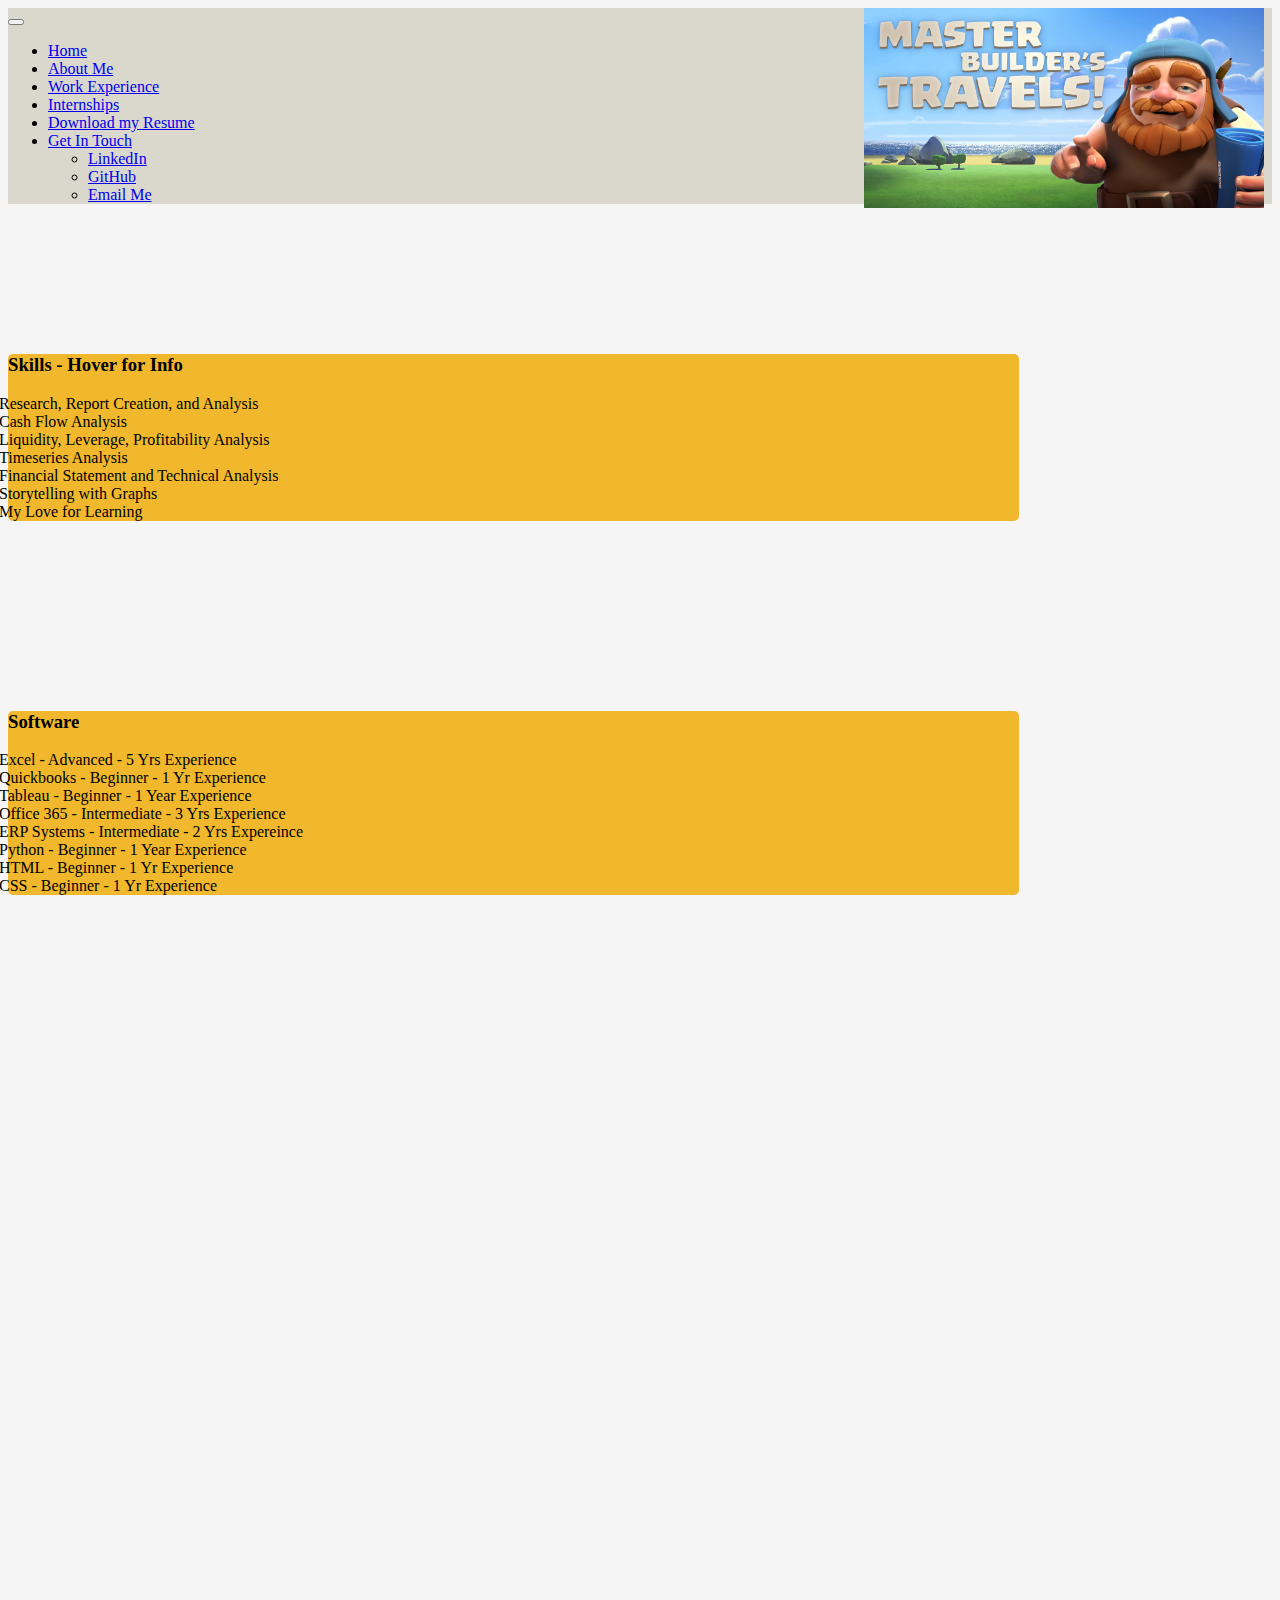
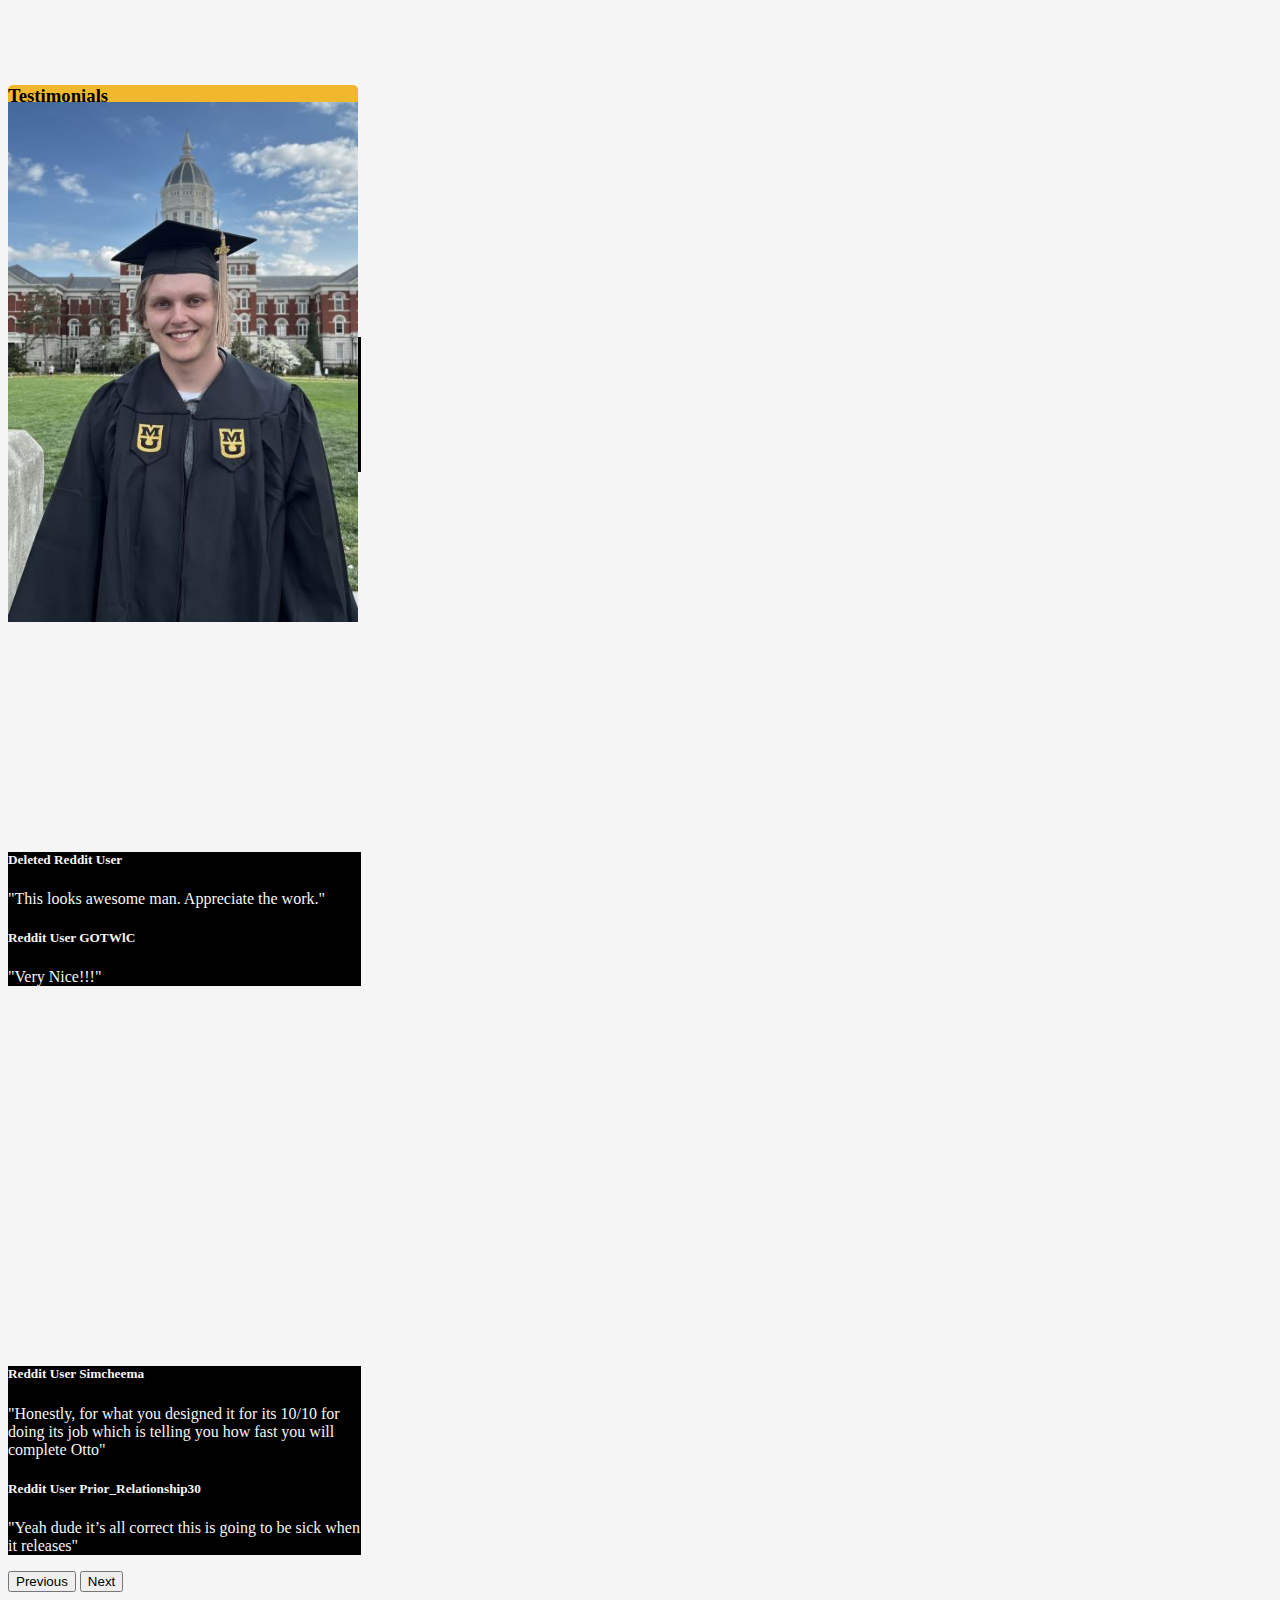
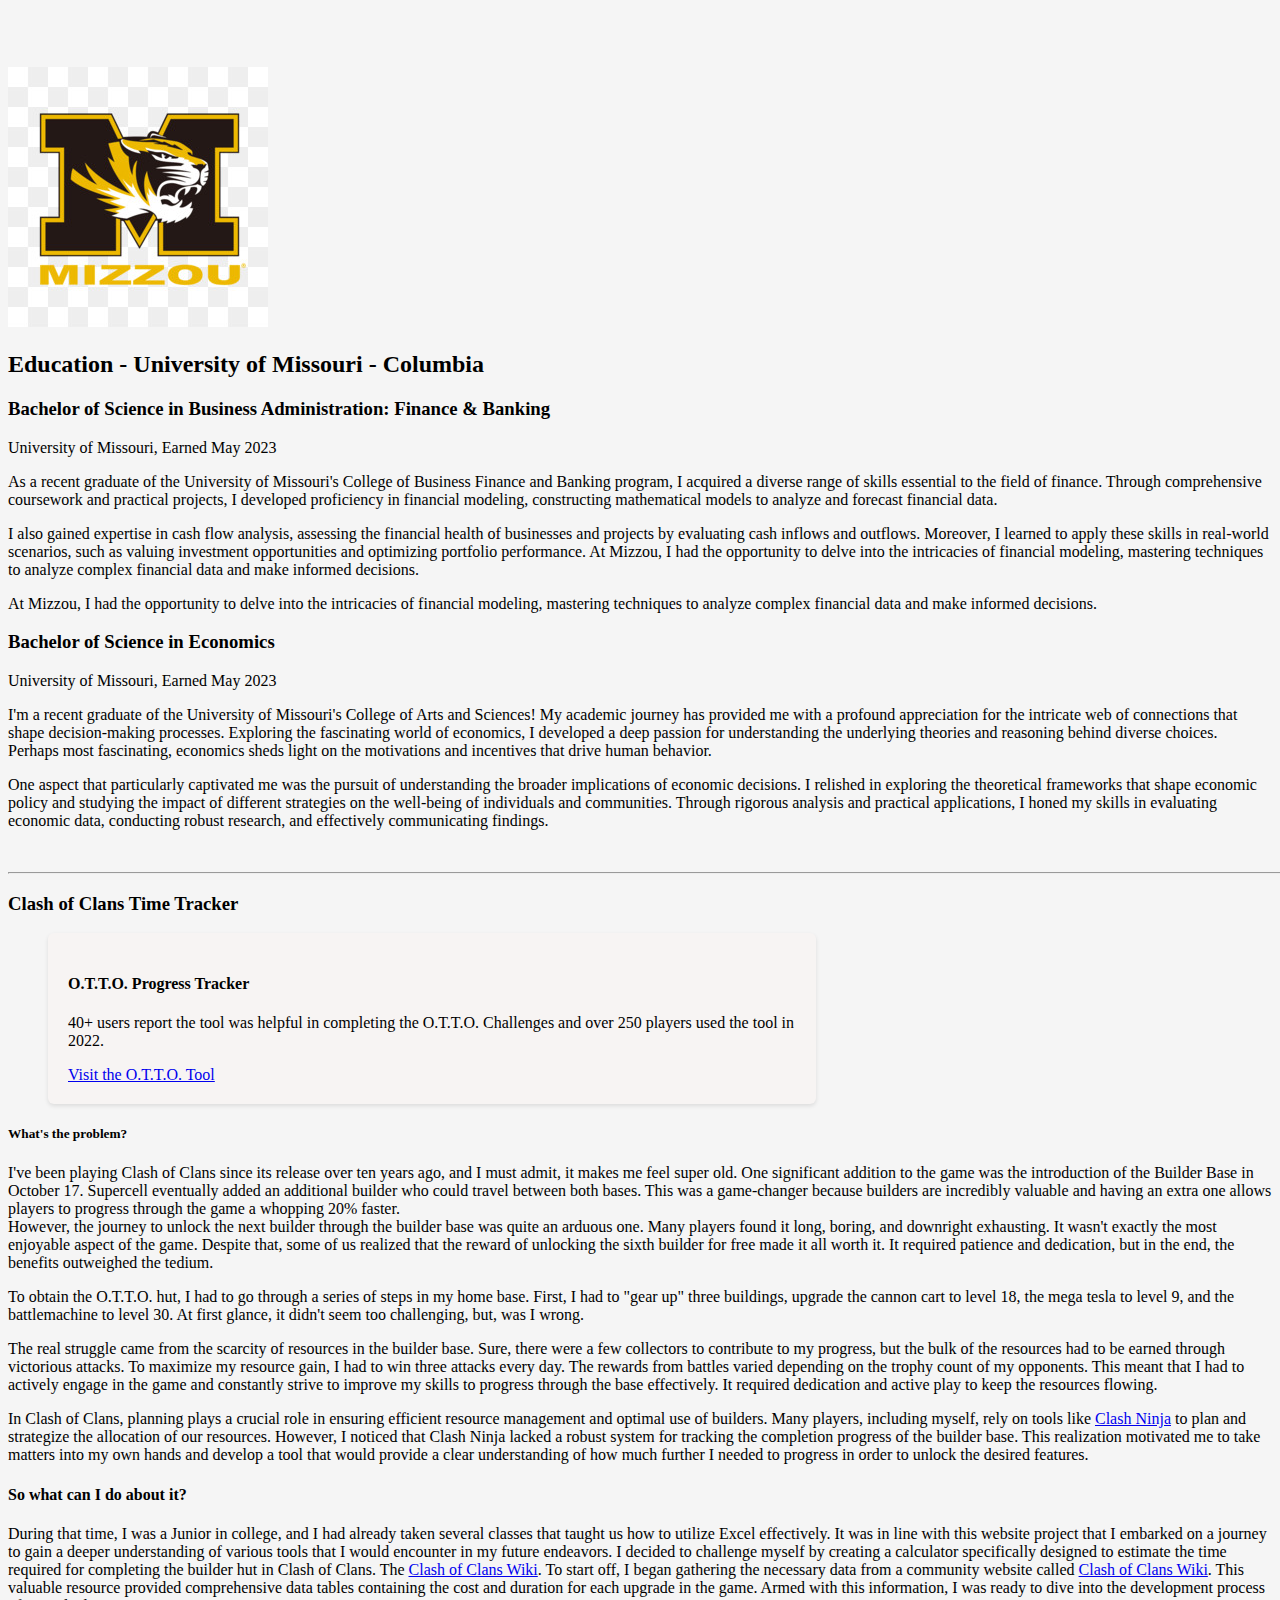
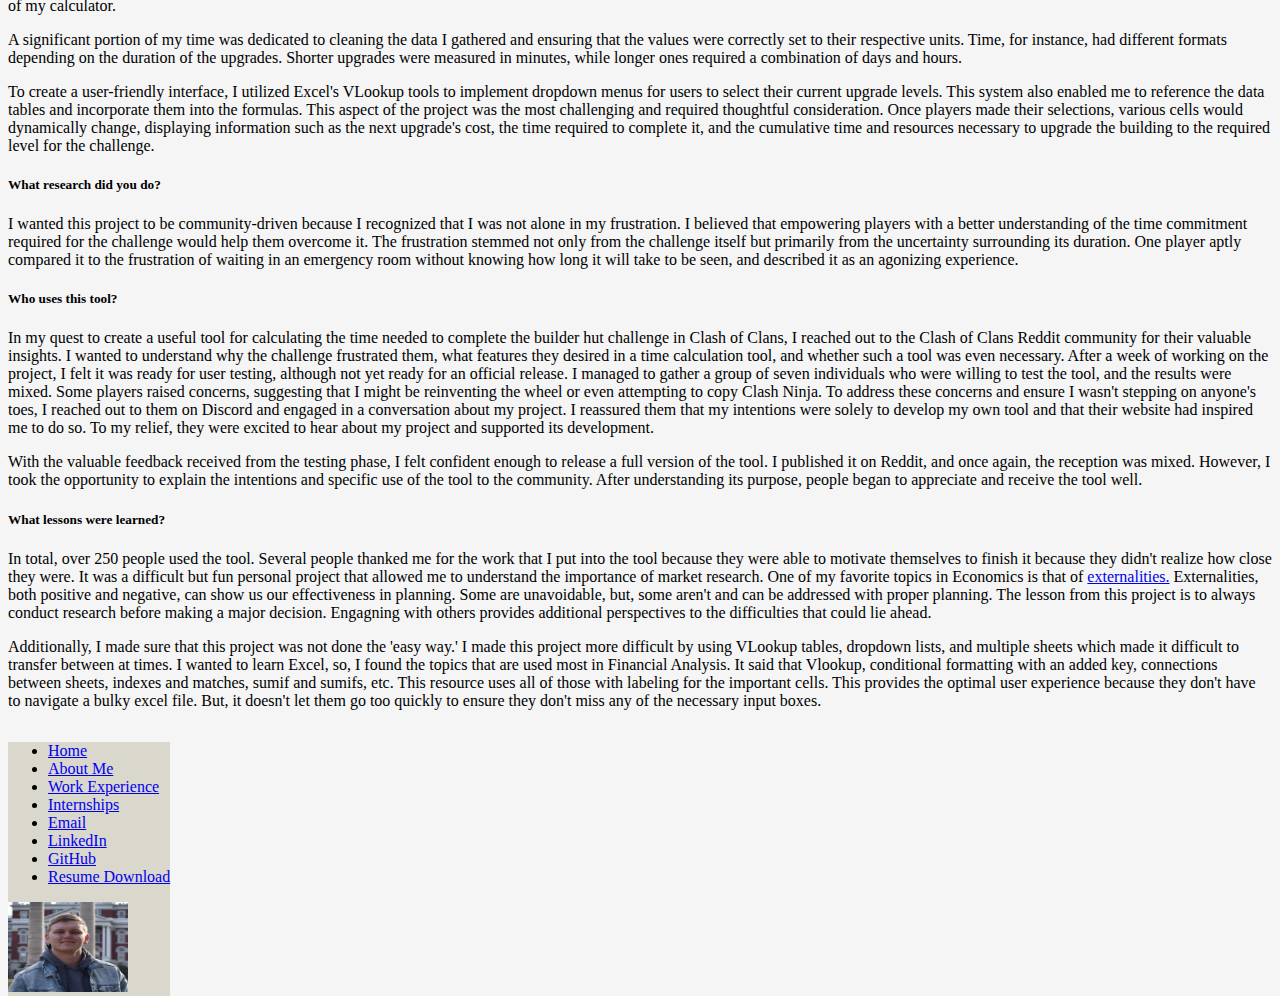
==== commit 5b4bbb39: "Update about.html" ====
--- a/about.html
+++ b/about.html
@@ -135,7 +135,7 @@
         <h3 class="winecolor p-3 text-center"
           style="max-width: 350px; margin-bottom: -5px; border-top-left-radius: 5px; border-top-right-radius: 5px; color: #000000; ">
           Testimonials</h3>
-        <img src="grad.JPG" class="img-fluid p-2 winecolor rounded-3"
+        <img src="grad.jpg" class="img-fluid p-2 winecolor rounded-3"
           style="position: absolute; max-width: 350px; z-index: 0;" alt="Graduation Image">
         <div class="bigbox" style="max-width: 350px; margin-left: 500px; z-index: 2">
         </div>
@@ -406,4 +406,4 @@
 
   </footer>
 
-</html>+</html>
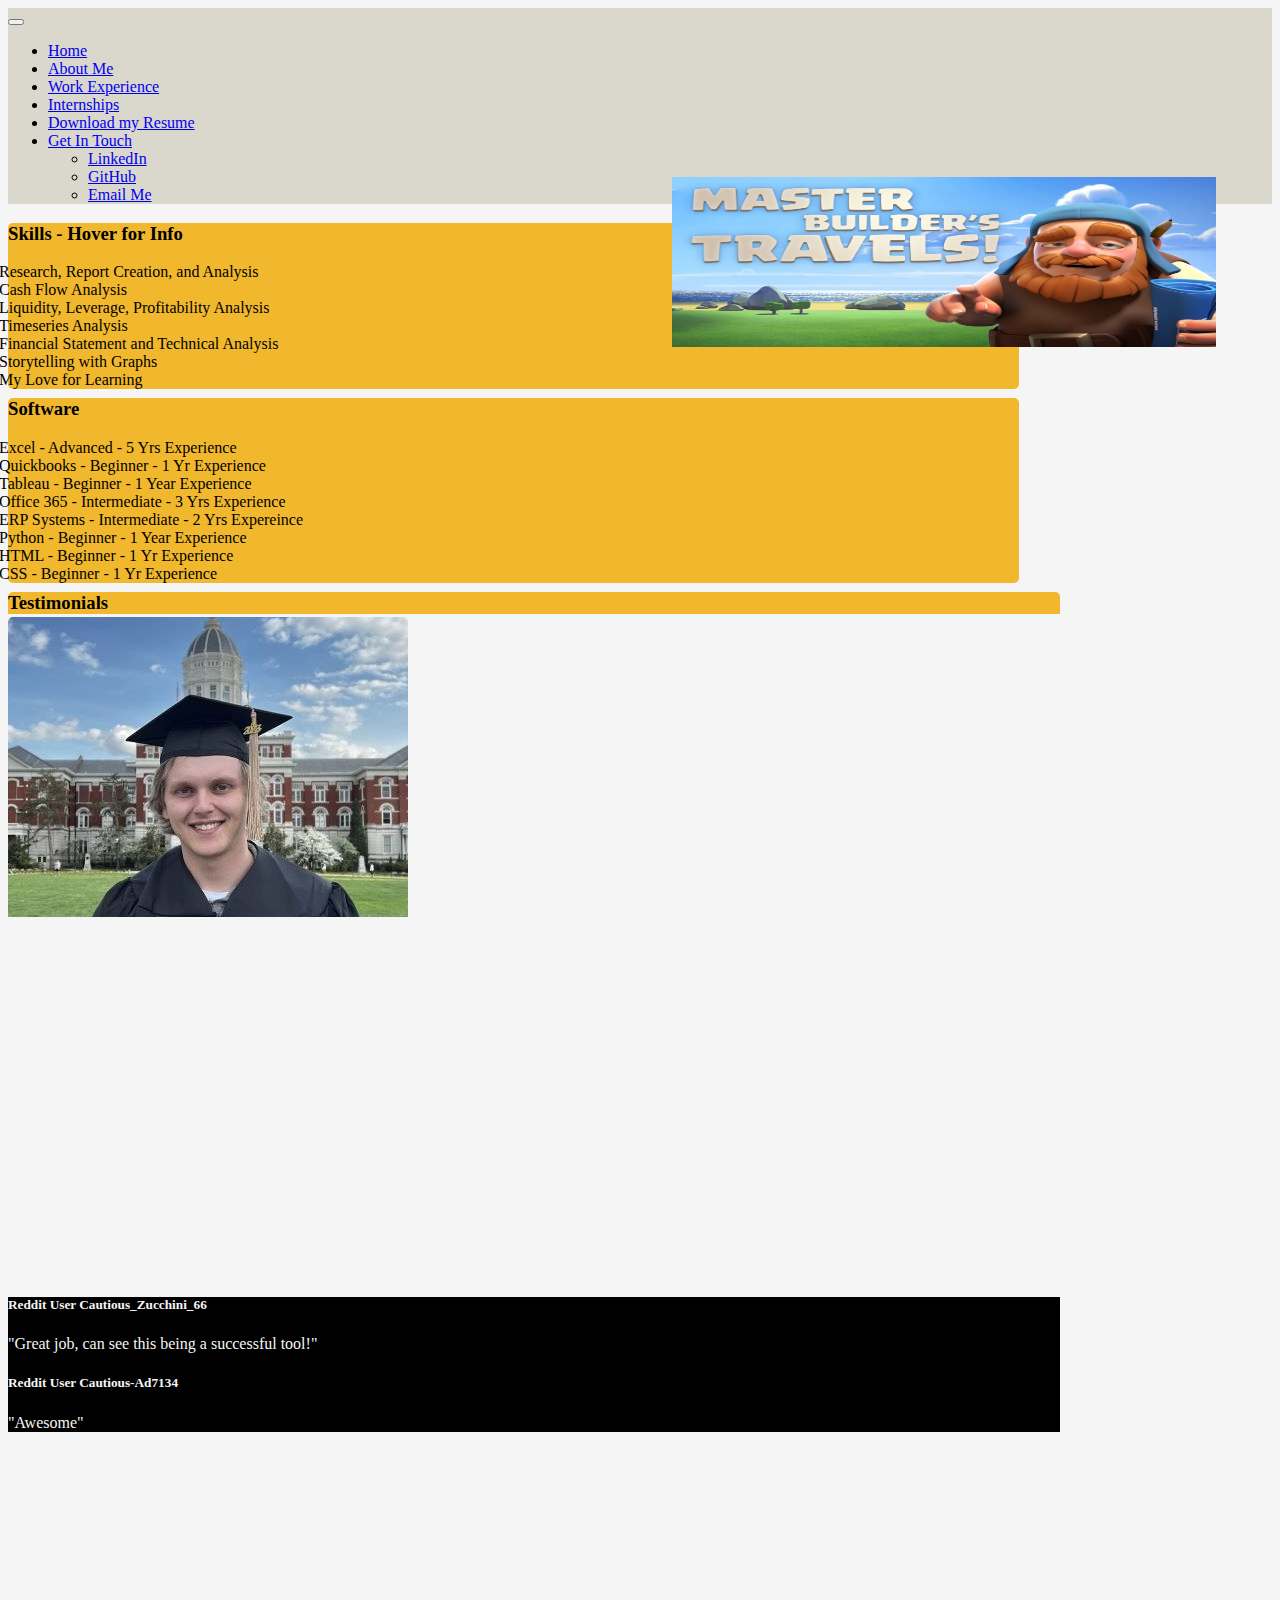
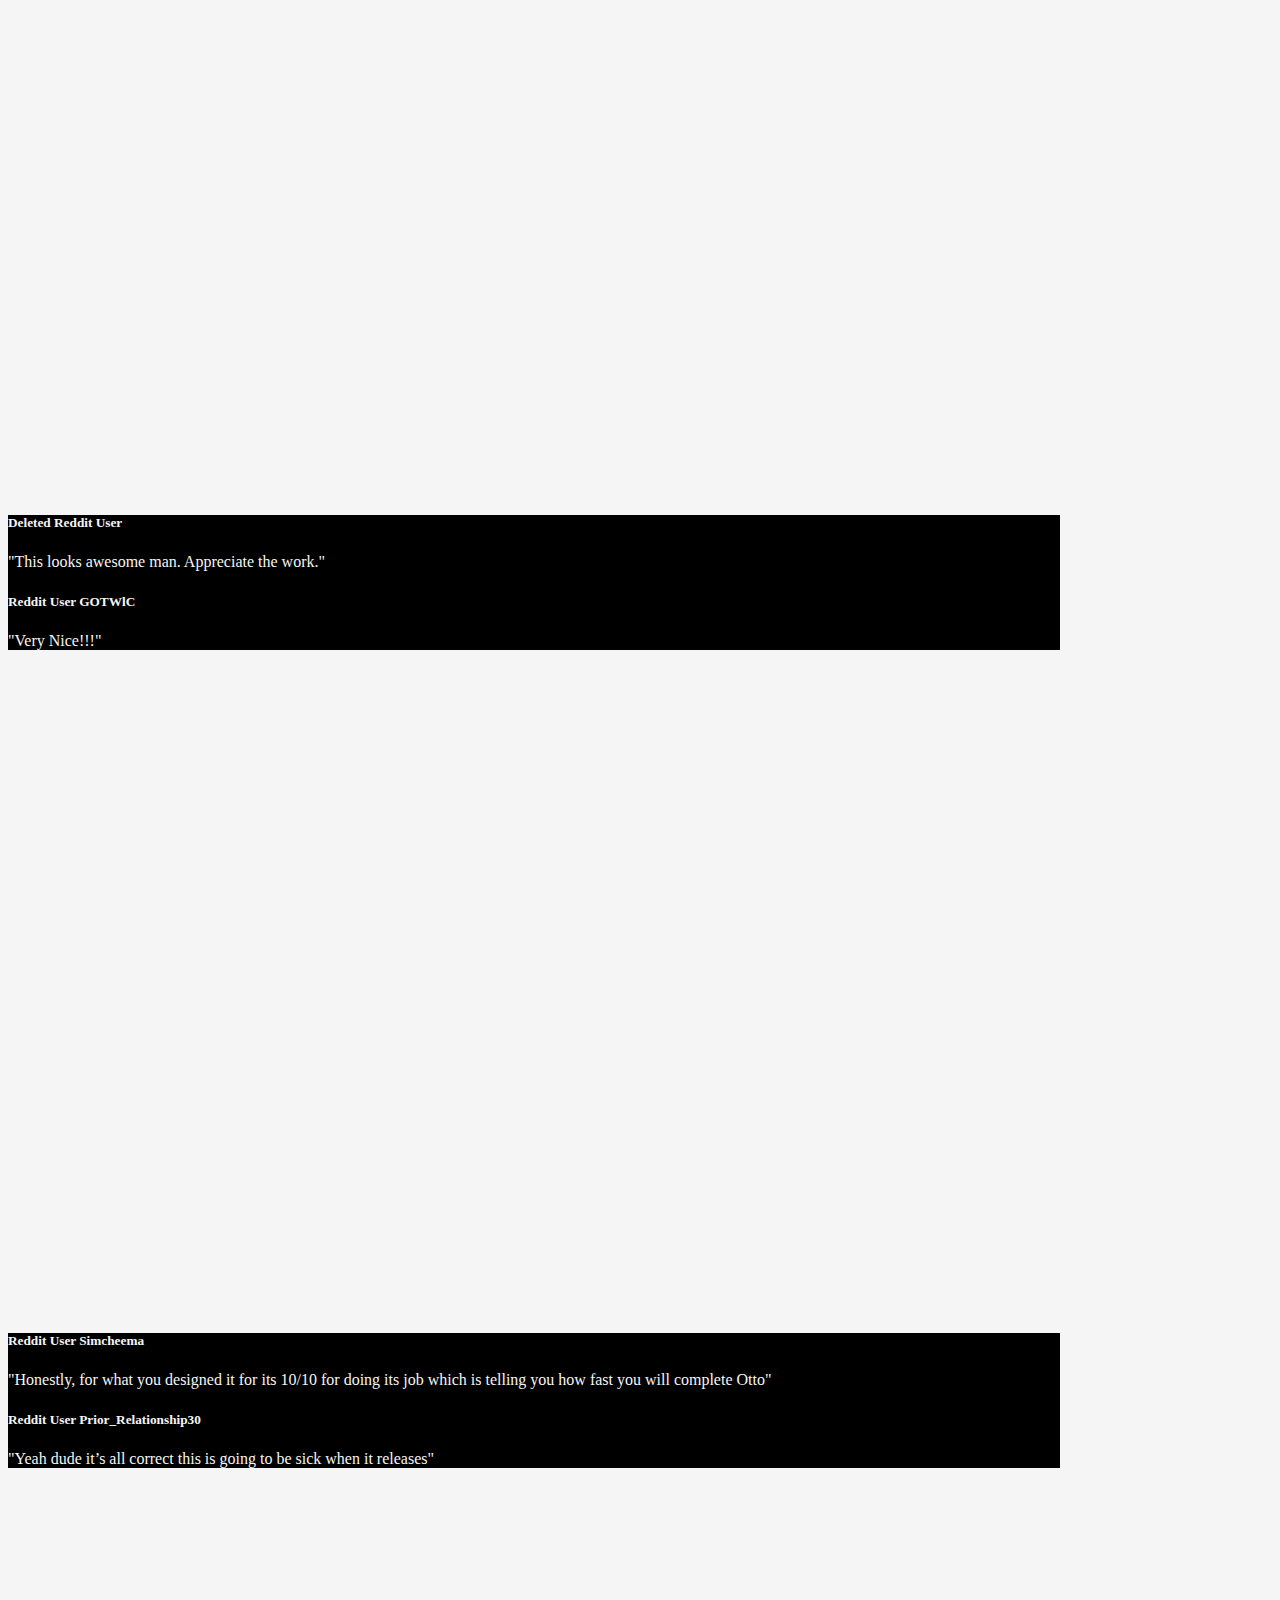
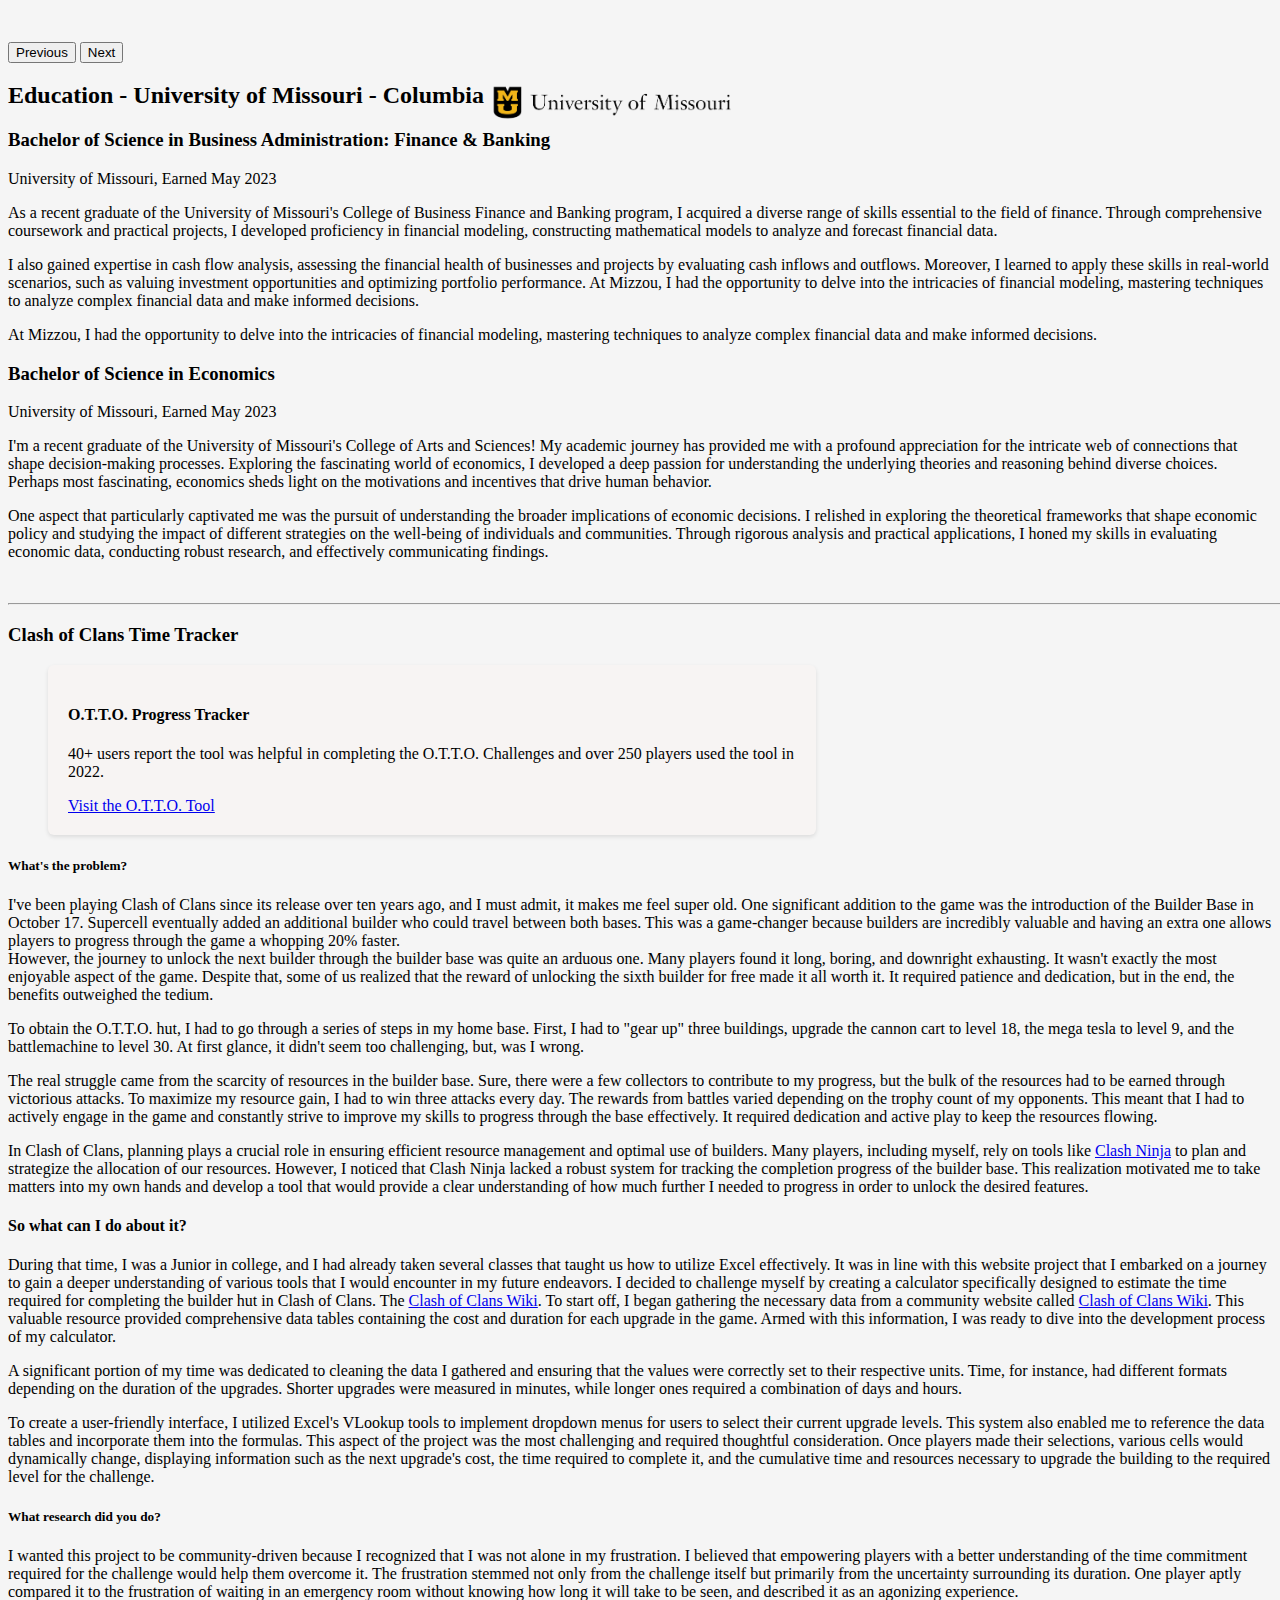
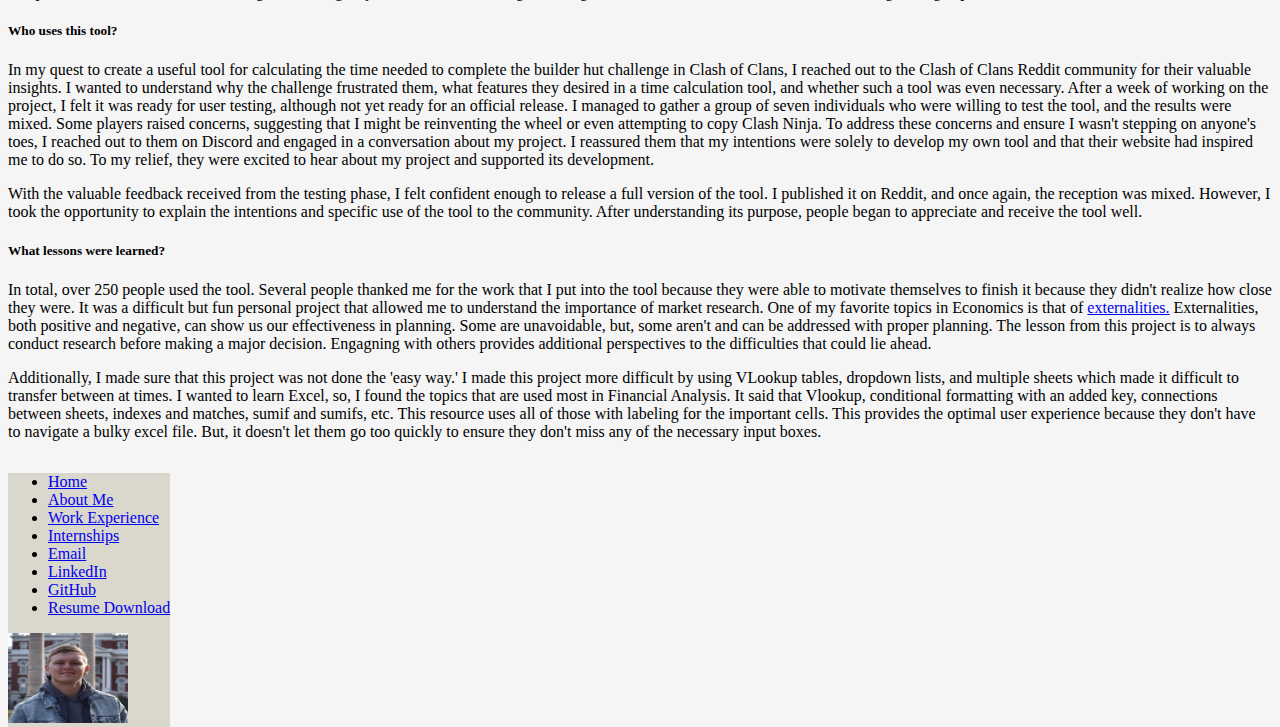
==== commit 9ff90144: "updated all pages to fix footer, fixed sizing on testimonials and about page." ====
--- a/about.html
+++ b/about.html
@@ -70,10 +70,10 @@
     </div>
   </nav>
 
-  <div class="row">
-    <div class="col-3 mt-3 ms-4 themed-grid-col">
-      <div class="container winecolor text-center p-2 border border-black"
-        style="margin-top: 30px; width: 80%; border-top-left-radius: 5px; border-radius: 5px; color: #000000; margin-top: 150px;">
+<div class="row">
+    <div class="col-3 ms-4 themed-grid-col">
+    <div class="container mt-2 winecolor text-center p-2 border border-black"
+        style=" width: 80%; border-top-left-radius: 5px; border-radius: 5px; color: #000000;">
         <h3>Skills - Hover for Info</h3>
         <ul class="unordered-list bg-black text-light"
           style="margin-left: -9px; margin-right: -9px; margin-bottom: -10px; border-radius: 5px;">
@@ -100,8 +100,10 @@
             My Love for Learning</li>
         </ul>
       </div>
-      <div class="container winecolor text-center p-2 border border-black"
-        style="margin-top: 20px; width: 80%; border-top-left-radius: 5px; border-radius: 5px; color: #000000; margin-top: 200px;">
+      
+
+      <div class="container mt-4 winecolor text-center p-2 border border-black"
+      style=" width: 80%; border-top-left-radius: 5px; border-radius: 5px; color: #000000;">
         <h3>Software</h3>
         <ul class="unordered-list bg-black text-light"
           style="margin-left: -9px; margin-right: -9px; margin-bottom: -10px; border-radius: 5px;">
@@ -128,237 +130,220 @@
             data-tooltip="Skills include: I have experience working with CSS for the websites that I have created.">CSS
             - Beginner - 1 Yr Experience</li>
         </ul>
-
-      </div>
-      <div class="continer border border-black mx-auto"
-        style="max-width: 353px; border-radius: 10px; border-width: 10px; margin-top: 800px;">
-        <h3 class="winecolor p-3 text-center"
-          style="max-width: 350px; margin-bottom: -5px; border-top-left-radius: 5px; border-top-right-radius: 5px; color: #000000; ">
-          Testimonials</h3>
-        <img src="grad.jpg" class="img-fluid p-2 winecolor rounded-3"
-          style="position: absolute; max-width: 350px; z-index: 0;" alt="Graduation Image">
-        <div class="bigbox" style="max-width: 350px; margin-left: 500px; z-index: 2">
+      </div>
+      <div class="container mt-4 ms-4 " style="width: 104%">
+        <div id="carouselExample" class="carousel slide" style="width: 80%">
+      <h3 class="winecolor p-3 text-center"
+        style=" border-top-left-radius: 5px; border-top-right-radius: 5px; color: #000000; z-index: 400">
+        Testimonials</h3>
+      
+      
+        <img src="gradnew.jpg" class="img-fluid p-2 winecolor rounded-3" style="position: absolute; z-index: 0; height: auto; margin-top: -15px; border-top-left-radius: 5px; border-top-right-radius: 5px; color: #000000;" alt="Graduation Image">
+        <div class="carousel-inner rounded-3  ">
+          <div class="carousel-item active" style="margin-top:0; ">
+
+            <div class="testimonials container.fs-4 d-block w-100 carousels p-3 pt-5" style="margin-top: 65%; height: auto; max-height: 20%" alt="...">
+              <h5>Reddit User Cautious_Zucchini_66</h5>
+              <p>"Great job, can see this being a successful tool!"</p>
+              <h5>Reddit User Cautious-Ad7134</h5>
+              <p>"Awesome"</p>
+            </div>
+          </div>
+
+          <div class="carousel-item">
+          
+            <div class="testimonials container.fs-4 d-block w-100 carousels p-3 pt-5" style="margin-top: 65%; height: auto;max-height: 20%" alt="...">
+              <h5>Deleted Reddit User</h5>
+              <p>"This looks awesome man. Appreciate the work."</p>
+              <h5>Reddit User GOTWlC</h5>
+              <p>"Very Nice!!!"</p>
+            </div>
+          </div>
+
+          <div class="carousel-item">
+
+            <div class="testimonials container.fs-4 d-block w-100 carousels p-3 pt-5" style="margin-top: 65%; height: auto;max-height: 20%" alt="...">
+              <h5>Reddit User Simcheema</h5>
+              <p>"Honestly, for what you designed it for its 10/10 for doing its job which is telling you how fast you
+                will complete Otto"</p>
+              <h5>Reddit User Prior_Relationship30</h5>
+              <p>"Yeah dude it’s all correct this is going to be sick when it releases"
+              </p>
+            </div>
+          </div>
+
+            <button class="carousel-control-prev" style="margin-top: 15%" type="button" data-bs-target="#carouselExample"
+              data-bs-slide="prev">
+              <!-- Previous button -->
+              <span class="carousel-control-prev-icon" aria-hidden="false"></span>
+              <span class="visually-hidden">Previous</span>
+            </button>
+            <button class="carousel-control-next " style="margin-top: 15%;" type="button" data-bs-target="#carouselExample"
+              data-bs-slide="next">
+              <!-- Next button -->
+              <span class="carousel-control-next-icon" aria-hidden="false"></span>
+              <span class="visually-hidden">Next</span>
+            </button>
+          </div>
+          </div>
         </div>
-        <div id="carouselExample" class="carousel slide" style="max-width:355px; margin-top: 230px;">
-          <div class="carousel-inner rounded-3  " style="margin-top:530; ">
-            <div class="carousel-item active" style="margin-top:0;">
-
-              <div class="testimonials container.fs-4 d-block w-100 carousels p-3 " alt="...">
-                <h5>Reddit User Cautious_Zucchini_66</h5>
-                <p>"Great job, can see this being a successful tool!"</p>
-                <h5>Reddit User Cautious-Ad7134</h5>
-                <p>"Awesome"</p>
-              </div>
+      </div>
+
+
+      
+  <div class="col-sm-8">
+    
+    <div class=" container  justify-content-left" >
+      <h2><strong>Education - University of Missouri - Columbia</strong><img src="mizzoulogo.png" class="float-end ms-5 " style="margin-top:-5px; position: absolute; background: transparent; width: 20%"></h2>
+      <h3 class="mt-3"><strong>Bachelor of Science in Business Administration: Finance & Banking</strong></h3>
+      <p>University of Missouri, Earned May 2023</strong></p>
+      <p>As a recent graduate of the University of Missouri's College of Business Finance and Banking program,
+        I acquired a diverse range of skills essential to the field of finance.
+        Through comprehensive coursework and practical projects, I developed
+        proficiency in financial modeling, constructing mathematical models to
+        analyze and forecast financial data.</p>
+      <p>I also gained expertise in cash flow analysis, assessing the financial
+        health of businesses and projects by evaluating cash inflows and outflows.
+        Moreover, I learned to apply these skills in real-world scenarios, such as
+        valuing investment opportunities and optimizing portfolio performance. At
+        Mizzou, I had the opportunity to delve into the intricacies of financial
+        modeling, mastering techniques to analyze complex financial data and make
+        informed decisions.</p>
+
+      <p>At Mizzou, I had the opportunity to delve into the intricacies of
+        financial modeling, mastering techniques to analyze complex financial data
+        and make informed decisions.</p>
+      <h3><strong>Bachelor of Science in Economics</strong></h3>
+      <p>University of Missouri, Earned May 2023</p>
+      <p>I'm a recent graduate of the University of Missouri's College of Arts and Sciences!
+        My academic journey has provided me with a profound appreciation for the
+        intricate web of connections that shape decision-making processes. Exploring
+        the fascinating world of economics, I developed a deep passion for understanding
+        the underlying theories and reasoning behind diverse choices. Perhaps most fascinating,
+        economics sheds light on the motivations and incentives that drive human behavior.</p>
+      <p>One aspect that particularly captivated me was the pursuit of understanding the broader
+        implications of economic decisions. I relished in exploring the theoretical frameworks
+        that shape economic policy and studying the impact of different strategies on the well-being
+        of individuals and communities. Through rigorous analysis and practical applications, I honed
+        my skills in evaluating economic data, conducting robust research, and effectively communicating findings.</p>
+        <br>
+        <hr>
+      </div>
+
+    <div class="container p-2 mt-5">
+      <h3 class="text-left">Clash of Clans Time Tracker</h3>
+      <div class="card float-end ottocard fit-content  mb-5 mt-5" style="max-width: 48rem; min-width: 15rem; margin-left: 40px;">
+        <div class="card-body">
+          <div class="col-4">
+            <img src="masterbuilder.jpg" class="card-img-top rounded float-end mt-3" alt="O.t.t.o. Project"
+              style="width: 50%; scale: .85; margin-top: 12%;">
+          </div>
+          <h4 class="text-start card-title justify-content-center">O.T.T.O. Progress Tracker</h5>
+            <div class="col-5">
+              <p class="text-start card-text container-xxxl">40+ users report
+                the tool was helpful in completing the O.T.T.O. Challenges and over 250 players used the tool in 2022.
+              </p>
+              <a href="https://docs.google.com/spreadsheets/d/1KMyrA0DhOHI9FnrqtQmpVN77lTf922DCvfC9s4NP9yU/edit?usp=sharing"
+                class="btn btn-primary">Visit the O.T.T.O. Tool</a>
             </div>
-            <div class="carousel-item">
-
-              <div class="testimonials container.fs-4 d-block w-100 carousels p-3" alt="...">
-                <h5>Deleted Reddit User</h5>
-                <p>"This looks awesome man. Appreciate the work."</p>
-                <h5>Reddit User GOTWlC</h5>
-                <p>"Very Nice!!!"</p>
-              </div>
-            </div>
-
-            <div class="carousel-item">
-
-              <div class="testimonials container.fs-4 d-block w-100 carousels p-3 " alt="...">
-                <h5>Reddit User Simcheema</h5>
-                <p>"Honestly, for what you designed it for its 10/10 for doing its job which is telling you how fast you
-                  will complete Otto"</p>
-                <h5>Reddit User Prior_Relationship30</h5>
-                <p>"Yeah dude it’s all correct this is going to be sick when it releases"
-                </p>
-              </div>
-            </div>
-            <div class="container-sm-3">
-              <button class="carousel-control-prev" type="button" data-bs-target="#carouselExample"
-                data-bs-slide="prev">
-                <span class="carousel-control-prev-icon" aria-hidden="false"></span>
-                <span class="visually-hidden">Previous</span>
-              </button>
-              <button class="carousel-control-next" type="button" data-bs-target="#carouselExample"
-                data-bs-slide="next">
-                <span class="carousel-control-next-icon" aria-hidden="false"></span>
-                <span class="visually-hidden">Next</span>
-              </button>
-
-            </div>
-          </div>
         </div>
       </div>
+      <h5>What's the problem?</h5>
+      <p>I've been playing Clash of Clans since its release over ten years ago, and I must admit, it makes me feel
+        super old. One significant addition to the game was the introduction of the Builder Base in October 17.
+        Supercell eventually added an additional builder who could travel between both bases. This was a game-changer
+        because builders are incredibly valuable and having an extra one allows players to progress through the game a
+        whopping 20% faster. <br> However, the journey to unlock the next builder through the builder base was quite
+        an arduous one. Many players found it long, boring, and downright exhausting. It wasn't exactly the most
+        enjoyable aspect of the game. Despite that, some of us realized that the reward of unlocking the sixth builder
+        for free made it all worth it. It required patience and dedication, but in the end, the benefits outweighed
+        the tedium.</p>
+      <p>To obtain the O.T.T.O. hut, I had to go through a series of steps in my home base. First, I had to "gear up"
+        three buildings, upgrade the cannon cart to level 18, the mega tesla to level 9, and the battlemachine to
+        level 30. At first glance, it didn't seem too challenging, but, was I wrong.</p>
+      <p>The real struggle came from
+        the scarcity of resources in the builder base. Sure, there were a few collectors to contribute to my progress,
+        but the bulk of the resources had to be earned through victorious attacks. To maximize my resource gain, I had
+        to win three attacks every day. The rewards from battles varied depending on the trophy count of my opponents.
+        This meant that I had to actively engage in the game and constantly strive to improve my skills to progress
+        through the base effectively. It required dedication and active play to keep the resources flowing.</p>
+      <p>In Clash of Clans, planning plays a crucial role in ensuring efficient resource management and optimal use of
+        builders. Many players, including myself, rely on tools like <a href="https://www.clash.ninja/">Clash
+          Ninja</a> to plan and strategize the allocation of our resources. However, I noticed that Clash Ninja lacked
+        a robust system for tracking the completion progress of the builder base. This realization motivated me to
+        take matters into my own hands and develop a tool that would provide a clear understanding of how much further
+        I needed to progress in order to unlock the desired features.
+      </p>
+      <h4>So what can I do about it?</h4>
+      <p>During that time, I was a Junior in college, and I had already taken several classes that taught us how to
+        utilize Excel effectively. It was in line with this website project that I embarked on a journey to gain a
+        deeper understanding of various tools that I would encounter in my future endeavors. I decided to challenge
+        myself by creating a calculator specifically designed to estimate the time required for completing the builder
+        hut in Clash of Clans. The <a href="https://clashofclans.fandom.com/wiki/Clash_of_Clans_Wiki">Clash of Clans
+          Wiki</a>.
+        To start off, I began gathering the necessary data from a community website called <a
+          href="https://clashofclans.fandom.com/wiki/Clash_of_Clans_Wiki">Clash of Clans Wiki</a>. This
+        valuable resource provided comprehensive data tables containing the cost and duration for each upgrade in the
+        game. Armed with this information, I was ready to dive into the development process of my calculator.</p>
+      <p>A significant portion of my time was dedicated to cleaning the data I gathered and ensuring that the values
+        were correctly set to their respective units. Time, for instance, had different formats depending on the
+        duration of the upgrades. Shorter upgrades were measured in minutes, while longer ones required a combination
+        of days and hours.</p>
+      <p>To create a user-friendly interface, I utilized Excel's VLookup tools to implement dropdown menus for users
+        to select their current upgrade levels. This system also enabled me to reference the data tables and
+        incorporate them into the formulas. This aspect of the project was the most challenging and required
+        thoughtful consideration. Once players made their selections, various cells would dynamically change,
+        displaying information such as the next upgrade's cost, the time required to complete it, and the cumulative
+        time and resources necessary to upgrade the building to the required level for the challenge.</p>
+      <h5>What research did you do?</h5>
+      <p>I wanted this project to be community-driven because I recognized that I was not alone in my frustration. I
+        believed that empowering players with a better understanding of the time commitment required for the challenge
+        would help them overcome it. The frustration stemmed not only from the challenge itself but primarily from the
+        uncertainty surrounding its duration. One player aptly compared it to the frustration of waiting in an
+        emergency room without knowing how long it will take to be seen, and described it as an agonizing experience.
+      </p>
+      <h5>Who uses this tool?</h5>
+      <p>In my quest to create a useful tool for calculating the time needed to complete the builder hut challenge in
+        Clash of Clans, I reached out to the Clash of Clans Reddit community for their valuable insights. I wanted to
+        understand why the challenge frustrated them, what features they desired in a time calculation tool, and
+        whether such a tool was even necessary. After a week of working on the project, I felt it was ready for user
+        testing, although not yet ready for an official release. I managed to gather a group of seven individuals who
+        were willing to test the tool, and the results were mixed. Some players raised concerns, suggesting that I
+        might be reinventing the wheel or even attempting to copy Clash Ninja. To address these concerns and ensure I
+        wasn't stepping on anyone's toes, I reached out to them on Discord and engaged in a conversation about my
+        project. I reassured them that my intentions were solely to develop my own tool and that their website had
+        inspired me to do so. To my relief, they were excited to hear about my project and supported its development.
+      </p>
+      <p>With the valuable feedback received from the testing phase, I felt confident enough to release a full version
+        of the tool. I published it on Reddit, and once again, the reception was mixed. However, I took the
+        opportunity to explain the intentions and specific use of the tool to the community. After understanding its
+        purpose, people began to appreciate and receive the tool well.
+      </p>
+      <h5>What lessons were learned?</h5>
+      <p>
+        In total, over 250 people used the tool. Several people
+        thanked me for the work that I put into the tool because they were able to motivate themselves to finish it
+        because they
+        didn't realize how close they were. It was a difficult but fun personal project that allowed me to understand
+        the importance of market research. One of my favorite topics in Economics is that of
+        <a href="https://www.econlib.org/library/Enc/Externalities.html">externalities.</a> Externalities, both
+        positive and negative,
+        can show us our effectiveness in planning. Some are unavoidable, but, some aren't and can be addressed with
+        proper planning.
+        The lesson from this project is to always conduct research before making a major decision. Engagning with
+        others
+        provides additional perspectives to the difficulties that could lie ahead.
+      </p>
+      <p>Additionally, I made sure that this project was not done the 'easy way.' I made this project more difficult
+        by using VLookup tables, dropdown lists, and multiple sheets which made it difficult to transfer between at
+        times. I wanted to learn Excel, so, I found the topics that are used most in Financial Analysis. It said that
+        Vlookup, conditional formatting with an added key, connections between sheets, indexes and matches, sumif and
+        sumifs, etc. This resource uses all of those with labeling for the important cells. This provides the optimal
+        user experience because they don't have to navigate a bulky excel file. But, it doesn't let them go too
+        quickly to ensure they don't miss any of the necessary input boxes.
+      </p>
 
     </div>
-    <div class="col-xl-8  themed-grid-col p-0">
-      <img src="mizlogo.jpg" class="float-end" style="margin-top: 75px; margin-right: 5px; ">
-      <div class=" container  justify-content-left" >
-        <h2><strong>Education - University of Missouri - Columbia</strong></h2>
-        <h3><strong>Bachelor of Science in Business Administration: Finance & Banking</strong></h3>
-        <p>University of Missouri, Earned May 2023</strong></p>
-        <p>As a recent graduate of the University of Missouri's College of Business Finance and Banking program,
-          I acquired a diverse range of skills essential to the field of finance.
-          Through comprehensive coursework and practical projects, I developed
-          proficiency in financial modeling, constructing mathematical models to
-          analyze and forecast financial data.</p>
-        <p>I also gained expertise in cash flow analysis, assessing the financial
-          health of businesses and projects by evaluating cash inflows and outflows.
-          Moreover, I learned to apply these skills in real-world scenarios, such as
-          valuing investment opportunities and optimizing portfolio performance. At
-          Mizzou, I had the opportunity to delve into the intricacies of financial
-          modeling, mastering techniques to analyze complex financial data and make
-          informed decisions.</p>
-
-        <p>At Mizzou, I had the opportunity to delve into the intricacies of
-          financial modeling, mastering techniques to analyze complex financial data
-          and make informed decisions.</p>
-        <h3><strong>Bachelor of Science in Economics</strong></h3>
-        <p>University of Missouri, Earned May 2023</p>
-        <p>I'm a recent graduate of the University of Missouri's College of Arts and Sciences!
-          My academic journey has provided me with a profound appreciation for the
-          intricate web of connections that shape decision-making processes. Exploring
-          the fascinating world of economics, I developed a deep passion for understanding
-          the underlying theories and reasoning behind diverse choices. Perhaps most fascinating,
-          economics sheds light on the motivations and incentives that drive human behavior.</p>
-        <p>One aspect that particularly captivated me was the pursuit of understanding the broader
-          implications of economic decisions. I relished in exploring the theoretical frameworks
-          that shape economic policy and studying the impact of different strategies on the well-being
-          of individuals and communities. Through rigorous analysis and practical applications, I honed
-          my skills in evaluating economic data, conducting robust research, and effectively communicating findings.</p>
-          <br>
-          <hr>
-        </div>
-
-      <div class="container p-2 mt-5">
-        <h3 class="text-left">Clash of Clans Time Tracker</h3>
-        <div class="card float-end ottocard fit-content  mb-5 mt-5" style="max-width: 48rem; min-width: 15rem; margin-left: 40px;">
-          <div class="card-body">
-            <div class="col-4">
-              <img src="masterbuilder.jpg" class="card-img-top rounded float-end mt-2" alt="O.t.t.o. Project"
-                style="width: 25rem;">
-            </div>
-            <h4 class="text-start card-title justify-content-center">O.T.T.O. Progress Tracker</h5>
-              <div class="col-5">
-                <p class="text-start card-text container-xxxl">40+ users report
-                  the tool was helpful in completing the O.T.T.O. Challenges and over 250 players used the tool in 2022.
-                </p>
-                <a href="https://docs.google.com/spreadsheets/d/1KMyrA0DhOHI9FnrqtQmpVN77lTf922DCvfC9s4NP9yU/edit?usp=sharing"
-                  class="btn btn-primary">Visit the O.T.T.O. Tool</a>
-              </div>
-          </div>
-        </div>
-        <h5>What's the problem?</h5>
-        <p>I've been playing Clash of Clans since its release over ten years ago, and I must admit, it makes me feel
-          super old. One significant addition to the game was the introduction of the Builder Base in October 17.
-          Supercell eventually added an additional builder who could travel between both bases. This was a game-changer
-          because builders are incredibly valuable and having an extra one allows players to progress through the game a
-          whopping 20% faster. <br> However, the journey to unlock the next builder through the builder base was quite
-          an arduous one. Many players found it long, boring, and downright exhausting. It wasn't exactly the most
-          enjoyable aspect of the game. Despite that, some of us realized that the reward of unlocking the sixth builder
-          for free made it all worth it. It required patience and dedication, but in the end, the benefits outweighed
-          the tedium.</p>
-        <p>To obtain the O.T.T.O. hut, I had to go through a series of steps in my home base. First, I had to "gear up"
-          three buildings, upgrade the cannon cart to level 18, the mega tesla to level 9, and the battlemachine to
-          level 30. At first glance, it didn't seem too challenging, but, was I wrong.</p>
-        <p>The real struggle came from
-          the scarcity of resources in the builder base. Sure, there were a few collectors to contribute to my progress,
-          but the bulk of the resources had to be earned through victorious attacks. To maximize my resource gain, I had
-          to win three attacks every day. The rewards from battles varied depending on the trophy count of my opponents.
-          This meant that I had to actively engage in the game and constantly strive to improve my skills to progress
-          through the base effectively. It required dedication and active play to keep the resources flowing.</p>
-        <p>In Clash of Clans, planning plays a crucial role in ensuring efficient resource management and optimal use of
-          builders. Many players, including myself, rely on tools like <a href="https://www.clash.ninja/">Clash
-            Ninja</a> to plan and strategize the allocation of our resources. However, I noticed that Clash Ninja lacked
-          a robust system for tracking the completion progress of the builder base. This realization motivated me to
-          take matters into my own hands and develop a tool that would provide a clear understanding of how much further
-          I needed to progress in order to unlock the desired features.
-        </p>
-        <h4>So what can I do about it?</h4>
-        <p>During that time, I was a Junior in college, and I had already taken several classes that taught us how to
-          utilize Excel effectively. It was in line with this website project that I embarked on a journey to gain a
-          deeper understanding of various tools that I would encounter in my future endeavors. I decided to challenge
-          myself by creating a calculator specifically designed to estimate the time required for completing the builder
-          hut in Clash of Clans. The <a href="https://clashofclans.fandom.com/wiki/Clash_of_Clans_Wiki">Clash of Clans
-            Wiki</a>.
-          To start off, I began gathering the necessary data from a community website called <a
-            href="https://clashofclans.fandom.com/wiki/Clash_of_Clans_Wiki">Clash of Clans Wiki</a>. This
-          valuable resource provided comprehensive data tables containing the cost and duration for each upgrade in the
-          game. Armed with this information, I was ready to dive into the development process of my calculator.</p>
-        <p>A significant portion of my time was dedicated to cleaning the data I gathered and ensuring that the values
-          were correctly set to their respective units. Time, for instance, had different formats depending on the
-          duration of the upgrades. Shorter upgrades were measured in minutes, while longer ones required a combination
-          of days and hours.</p>
-        <p>To create a user-friendly interface, I utilized Excel's VLookup tools to implement dropdown menus for users
-          to select their current upgrade levels. This system also enabled me to reference the data tables and
-          incorporate them into the formulas. This aspect of the project was the most challenging and required
-          thoughtful consideration. Once players made their selections, various cells would dynamically change,
-          displaying information such as the next upgrade's cost, the time required to complete it, and the cumulative
-          time and resources necessary to upgrade the building to the required level for the challenge.</p>
-        <h5>What research did you do?</h5>
-        <p>I wanted this project to be community-driven because I recognized that I was not alone in my frustration. I
-          believed that empowering players with a better understanding of the time commitment required for the challenge
-          would help them overcome it. The frustration stemmed not only from the challenge itself but primarily from the
-          uncertainty surrounding its duration. One player aptly compared it to the frustration of waiting in an
-          emergency room without knowing how long it will take to be seen, and described it as an agonizing experience.
-        </p>
-        <h5>Who uses this tool?</h5>
-        <p>In my quest to create a useful tool for calculating the time needed to complete the builder hut challenge in
-          Clash of Clans, I reached out to the Clash of Clans Reddit community for their valuable insights. I wanted to
-          understand why the challenge frustrated them, what features they desired in a time calculation tool, and
-          whether such a tool was even necessary. After a week of working on the project, I felt it was ready for user
-          testing, although not yet ready for an official release. I managed to gather a group of seven individuals who
-          were willing to test the tool, and the results were mixed. Some players raised concerns, suggesting that I
-          might be reinventing the wheel or even attempting to copy Clash Ninja. To address these concerns and ensure I
-          wasn't stepping on anyone's toes, I reached out to them on Discord and engaged in a conversation about my
-          project. I reassured them that my intentions were solely to develop my own tool and that their website had
-          inspired me to do so. To my relief, they were excited to hear about my project and supported its development.
-        </p>
-        <p>With the valuable feedback received from the testing phase, I felt confident enough to release a full version
-          of the tool. I published it on Reddit, and once again, the reception was mixed. However, I took the
-          opportunity to explain the intentions and specific use of the tool to the community. After understanding its
-          purpose, people began to appreciate and receive the tool well.
-        </p>
-        <h5>What lessons were learned?</h5>
-        <p>
-          In total, over 250 people used the tool. Several people
-          thanked me for the work that I put into the tool because they were able to motivate themselves to finish it
-          because they
-          didn't realize how close they were. It was a difficult but fun personal project that allowed me to understand
-          the importance of market research. One of my favorite topics in Economics is that of
-          <a href="https://www.econlib.org/library/Enc/Externalities.html">externalities.</a> Externalities, both
-          positive and negative,
-          can show us our effectiveness in planning. Some are unavoidable, but, some aren't and can be addressed with
-          proper planning.
-          The lesson from this project is to always conduct research before making a major decision. Engagning with
-          others
-          provides additional perspectives to the difficulties that could lie ahead.
-        </p>
-        <p>Additionally, I made sure that this project was not done the 'easy way.' I made this project more difficult
-          by using VLookup tables, dropdown lists, and multiple sheets which made it difficult to transfer between at
-          times. I wanted to learn Excel, so, I found the topics that are used most in Financial Analysis. It said that
-          Vlookup, conditional formatting with an added key, connections between sheets, indexes and matches, sumif and
-          sumifs, etc. This resource uses all of those with labeling for the important cells. This provides the optimal
-          user experience because they don't have to navigate a bulky excel file. But, it doesn't let them go too
-          quickly to ensure they don't miss any of the necessary input boxes.
-        </p>
-
-      </div>
-    </div>
-
-  </div>
-
-
-
-
-
-
-
-
-
-
-  </div>
-  </div>
-  </div>
-  </div>
   </div>
   </div>
 
@@ -379,7 +364,7 @@
             <a href="timeline.html" class="nav-link text-body-secondary">Work Experience</a>
           </li>
           <li class="nav-item">
-            <a href="internship.html" class="nav-link text-body-secondary">Internships</a>
+            <a href="internships.html" class="nav-link text-body-secondary">Internships</a>
           </li>
           <li class="nav-item">
             <a href="mailto:adamhtheis@gmail.com" class="nav-link text-body-secondary">Email</a>
--- a/style.css
+++ b/style.css
@@ -37,7 +37,7 @@
   width: 25px;
   height: 25px;
   right: -12px;
-  background-color: #5B2333;
+  background-color: black;
   border: 4px solid #FF9F55;
   top: 15px;
   border-radius: 50%;
@@ -444,7 +444,7 @@
 .cardtext {
   z-index: 2000;
 }
-.vl { border-left: 6px solid #5B2333;
+.vl { border-left: 6px solid black;
   height: 1280px;
   position: absolute;
   left: 50%;
@@ -516,4 +516,7 @@
 hr {
   width: 110%;
   margin-right: 5%;
+}
+.imagewidth {
+  width: 100%;
 }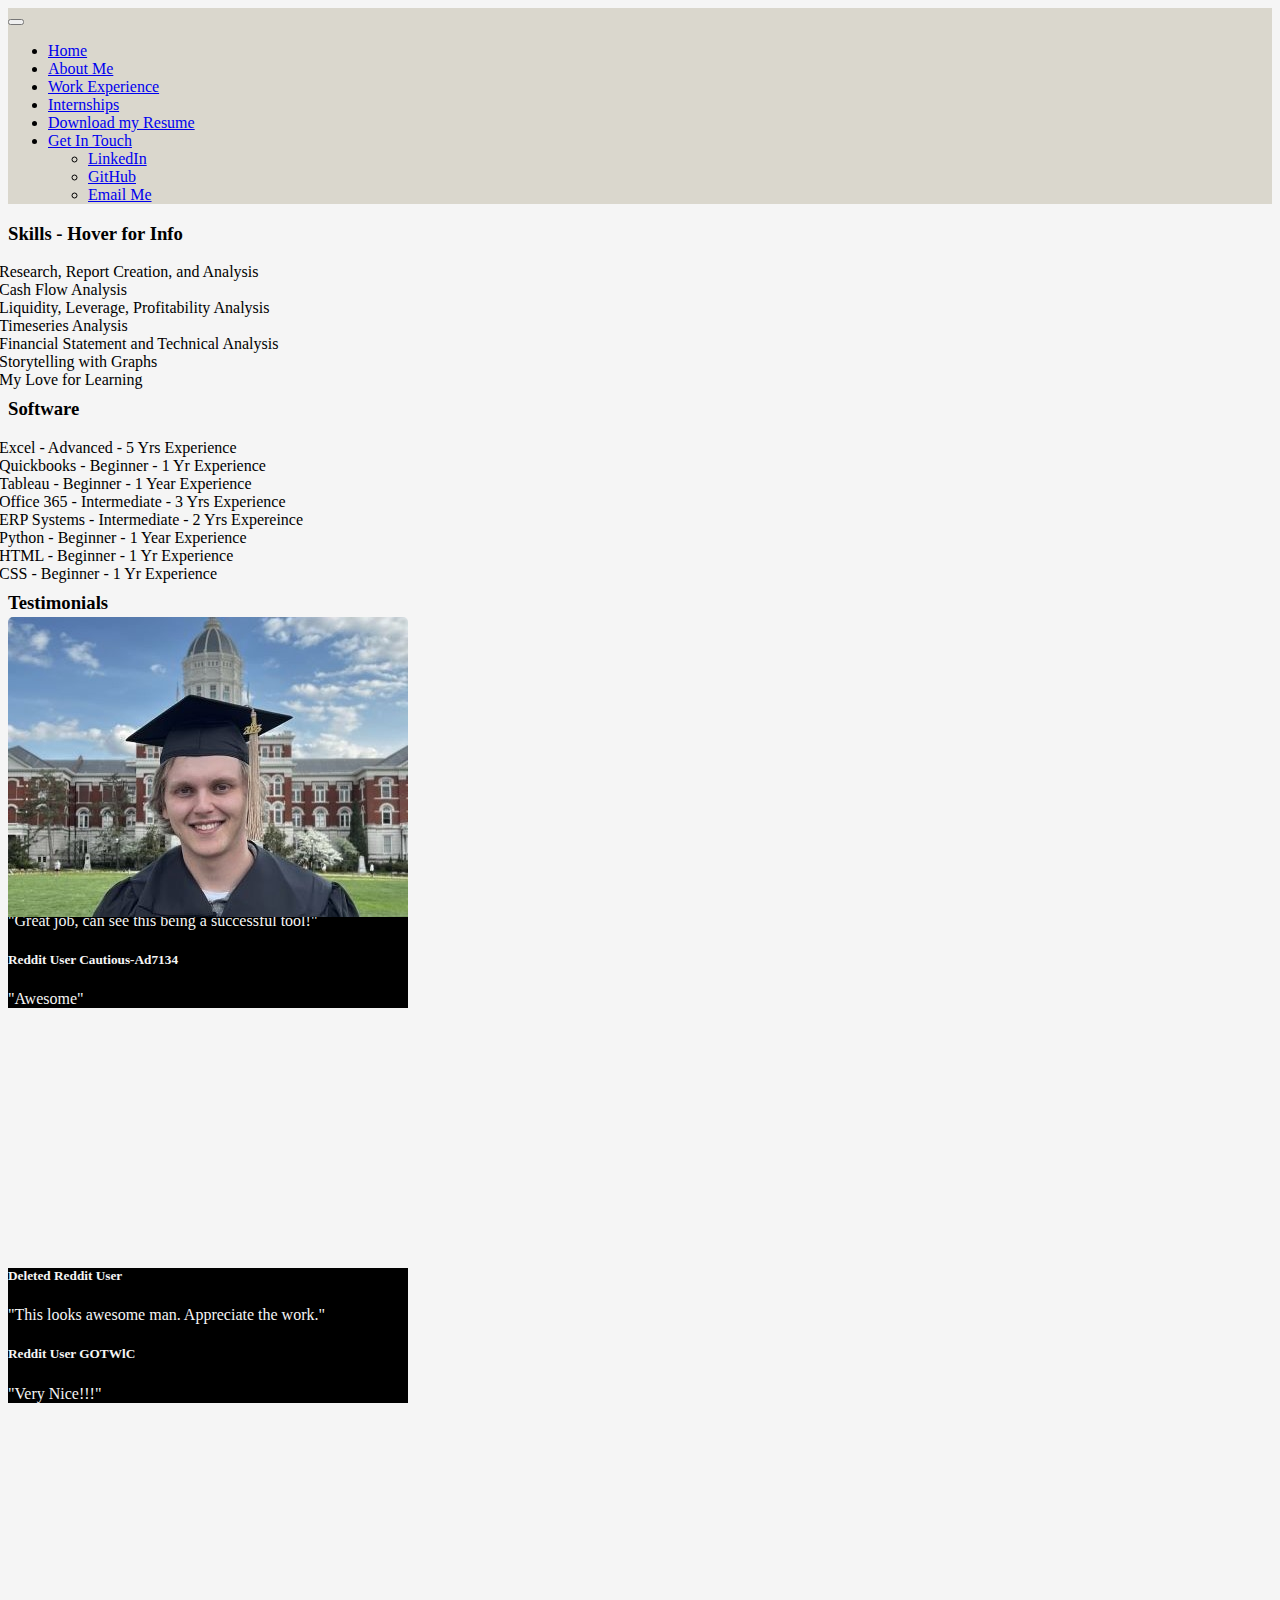
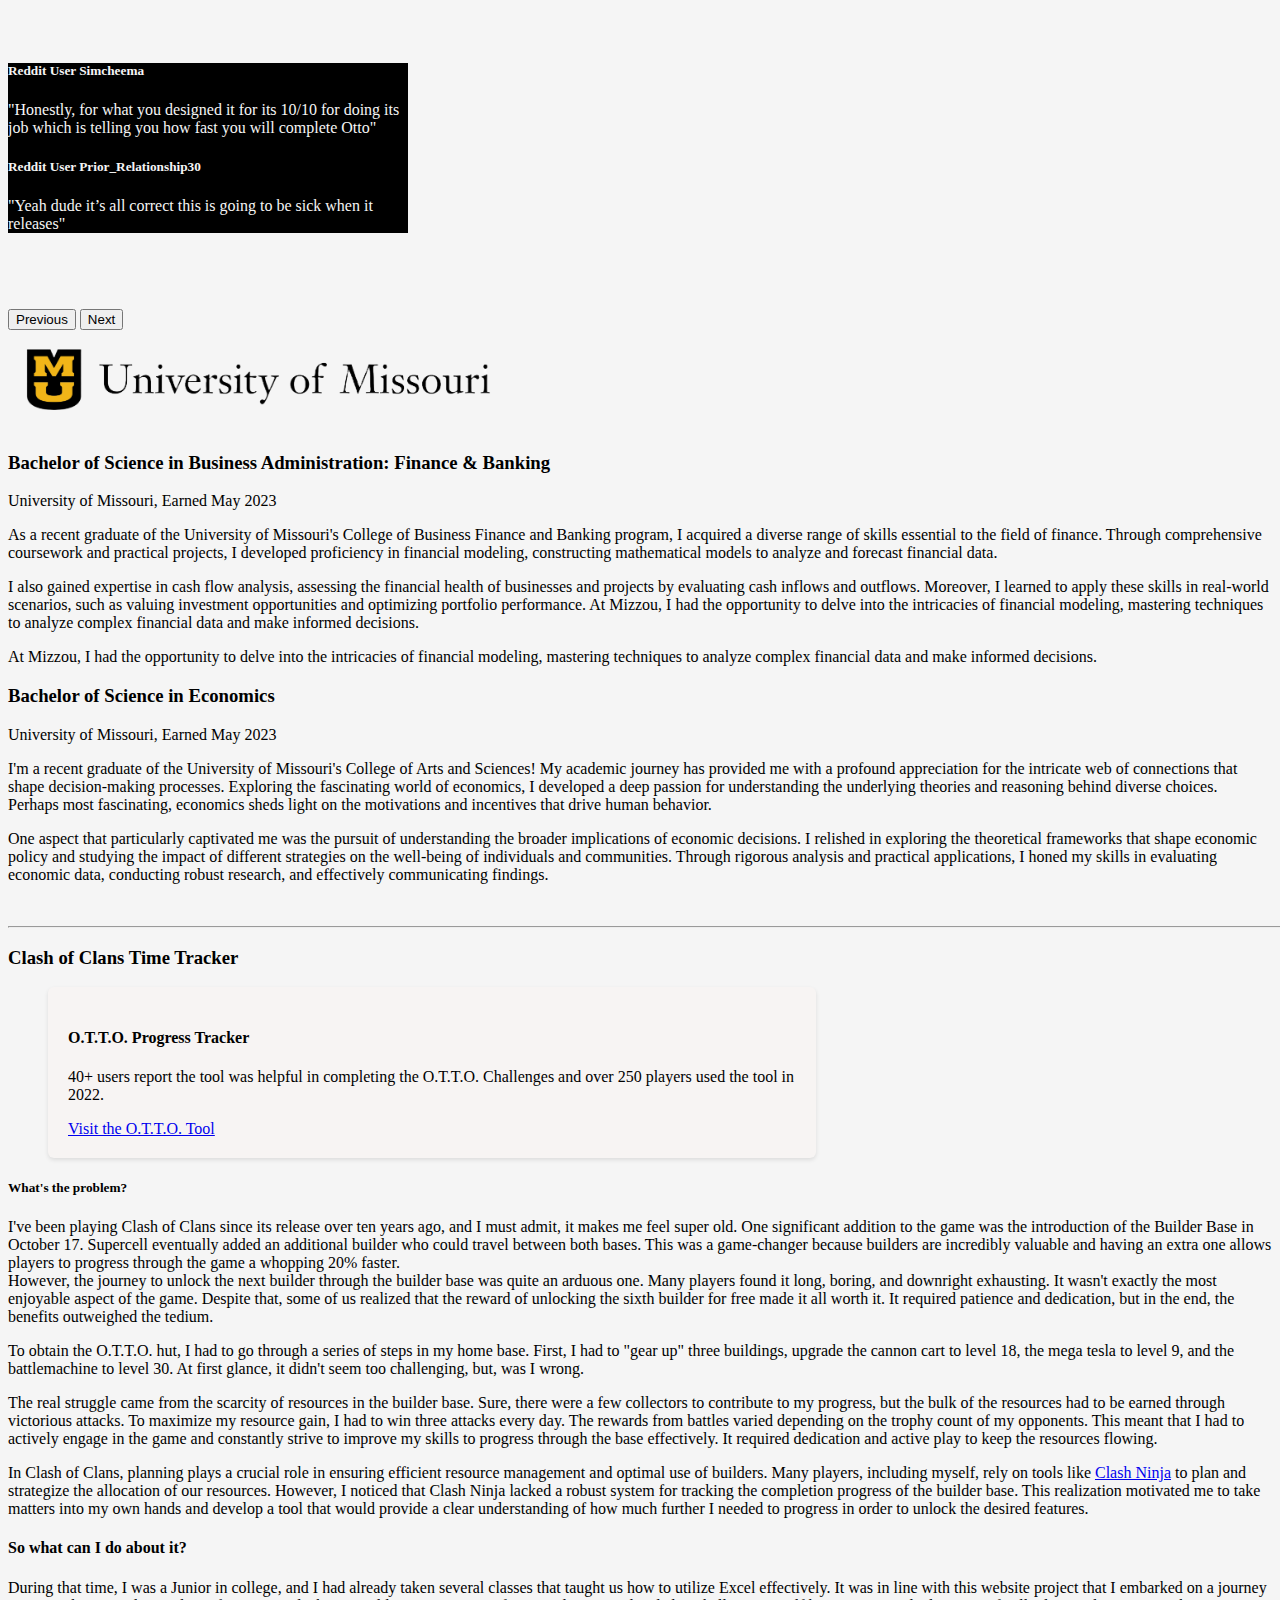
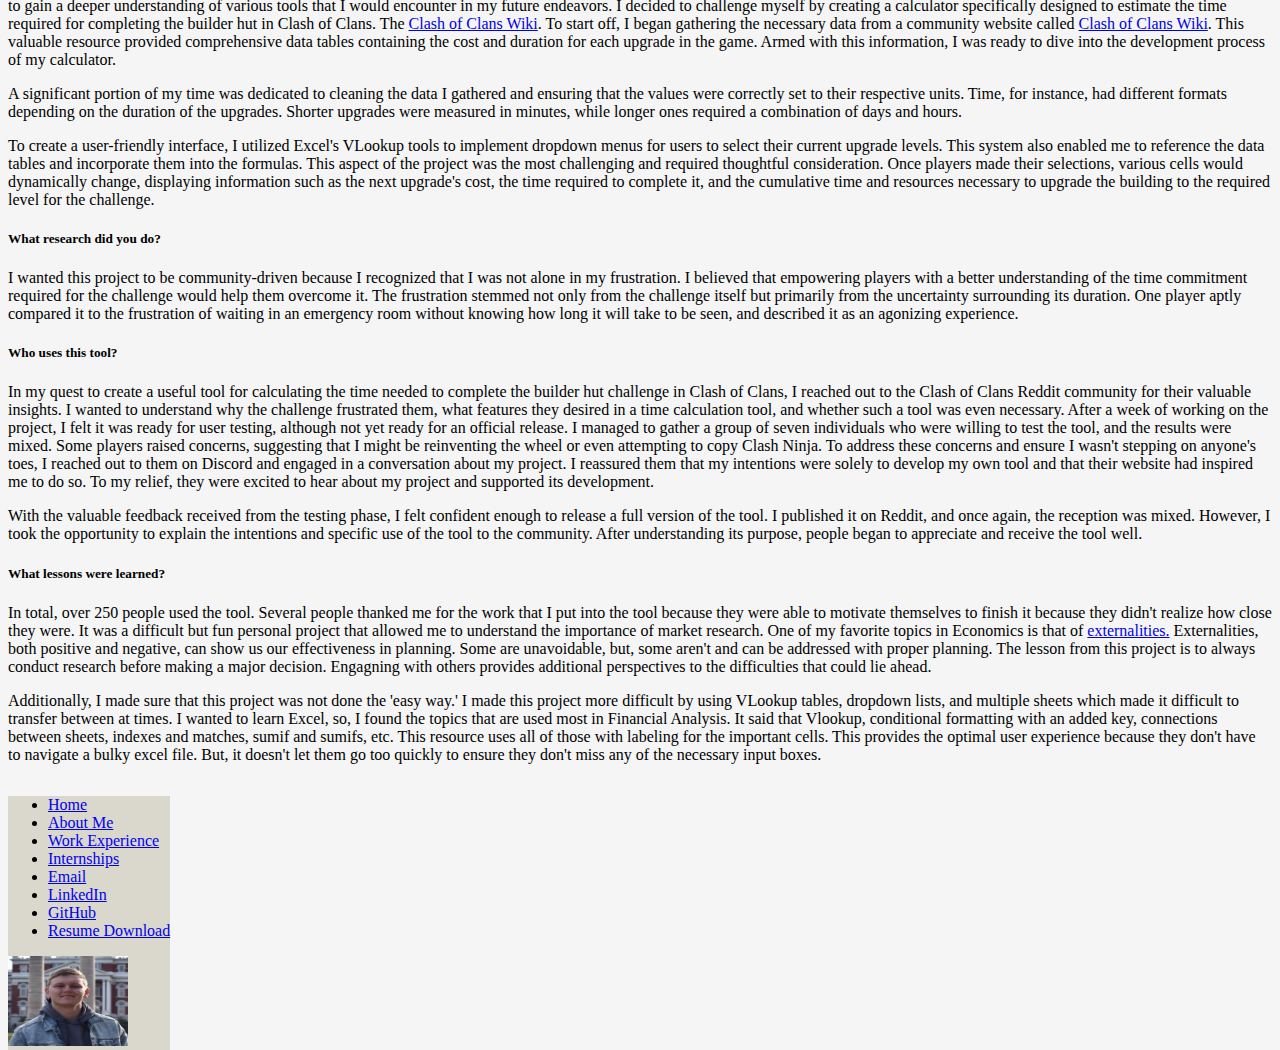
==== commit b18f1634: "updated mobile formatting" ====
--- a/about.html
+++ b/about.html
@@ -71,12 +71,12 @@
   </nav>
 
 <div class="row">
-    <div class="col-3 ms-4 themed-grid-col">
-    <div class="container mt-2 winecolor text-center p-2 border border-black"
+    <div class="col-xl-3 col-xs-11 m-4 themed-grid-col">
+    <div class="container mt-2 bg-secondary-subtle text-center p-2 border border-black"
         style=" width: 80%; border-top-left-radius: 5px; border-radius: 5px; color: #000000;">
         <h3>Skills - Hover for Info</h3>
-        <ul class="unordered-list bg-black text-light"
-          style="margin-left: -9px; margin-right: -9px; margin-bottom: -10px; border-radius: 5px;">
+        <ul class="unordered-list bg-dark-subtle border-start border-end border-bottom border-black"
+          style="margin-left: -9px; margin-right: -9px; margin-bottom: -10px; ">
           <li class="tooltips"
             data-tooltip="I love research, analyzing, and reporting my findings to others. Often, I am a research buddy to those that ask!">
             Research, Report Creation, and Analysis</li>
@@ -102,11 +102,11 @@
       </div>
       
 
-      <div class="container mt-4 winecolor text-center p-2 border border-black"
+      <div class="container mt-4 bg-secondary-subtle text-center p-2 border border-black"
       style=" width: 80%; border-top-left-radius: 5px; border-radius: 5px; color: #000000;">
         <h3>Software</h3>
-        <ul class="unordered-list bg-black text-light"
-          style="margin-left: -9px; margin-right: -9px; margin-bottom: -10px; border-radius: 5px;">
+        <ul class="unordered-list bg-dark-subtle border-start border-end border-bottom border-black"
+          style="margin-left: -9px; margin-right: -9px; margin-bottom: -10px; ">
           <li class="tooltips"
             data-tooltip="Skills include: VLookup, Match, IF/s, Pivot Tables, Data Visualization, Regression Modeling, Beginner VBA Experience">
             Excel - Advanced - 5 Yrs Experience</li>
@@ -131,15 +131,13 @@
             - Beginner - 1 Yr Experience</li>
         </ul>
       </div>
-      <div class="container mt-4 ms-4 " style="width: 104%">
-        <div id="carouselExample" class="carousel slide" style="width: 80%">
-      <h3 class="winecolor p-3 text-center"
-        style=" border-top-left-radius: 5px; border-top-right-radius: 5px; color: #000000; z-index: 400">
-        Testimonials</h3>
-      
-      
-        <img src="gradnew.jpg" class="img-fluid p-2 winecolor rounded-3" style="position: absolute; z-index: 0; height: auto; margin-top: -15px; border-top-left-radius: 5px; border-top-right-radius: 5px; color: #000000;" alt="Graduation Image">
-        <div class="carousel-inner rounded-3  ">
+      <div class="container mt-4 d-flex justify-content-center " style="width: 104%">
+        <div id="carouselExample" class="carousel slide me-3 border border-black" style="width: 400px; border-top-left-radius: 5px; border-top-right-radius: 5px; color: #000000">
+        <h3 class="bg-secondary-subtle p-3 text-center " style=" z-index: 400"> Testimonials</h3>
+      
+      
+        <img src="gradnew.jpg" class="img-fluid p-2 bg-dark-subtle rounded-3" style="position: absolute; z-index: 0; height: auto; margin-top: -15px; border-top-left-radius: 5px; border-top-right-radius: 5px; color: #000000;" alt="Graduation Image">
+        <div class="carousel-inner ">
           <div class="carousel-item active" style="margin-top:0; ">
 
             <div class="testimonials container.fs-4 d-block w-100 carousels p-3 pt-5" style="margin-top: 65%; height: auto; max-height: 20%" alt="...">
@@ -191,10 +189,11 @@
 
 
       
-  <div class="col-sm-8">
+  <div class="col-xs-12 col-md-8 col-lg-8 col-xl-8 ">
     
-    <div class=" container  justify-content-left" >
-      <h2><strong>Education - University of Missouri - Columbia</strong><img src="mizzoulogo.png" class="float-end ms-5 " style="margin-top:-5px; position: absolute; background: transparent; width: 20%"></h2>
+    <div class=" container" >
+      <img src="mizzoulogo.png" class="d-flex " style=" background: transparent; max-width: 500px;">
+      
       <h3 class="mt-3"><strong>Bachelor of Science in Business Administration: Finance & Banking</strong></h3>
       <p>University of Missouri, Earned May 2023</strong></p>
       <p>As a recent graduate of the University of Missouri's College of Business Finance and Banking program,
@@ -234,12 +233,12 @@
       <h3 class="text-left">Clash of Clans Time Tracker</h3>
       <div class="card float-end ottocard fit-content  mb-5 mt-5" style="max-width: 48rem; min-width: 15rem; margin-left: 40px;">
         <div class="card-body">
-          <div class="col-4">
-            <img src="masterbuilder.jpg" class="card-img-top rounded float-end mt-3" alt="O.t.t.o. Project"
-              style="width: 50%; scale: .85; margin-top: 12%;">
-          </div>
+<div class="container-lg ">
+
+           
+</div>
           <h4 class="text-start card-title justify-content-center">O.T.T.O. Progress Tracker</h5>
-            <div class="col-5">
+
               <p class="text-start card-text container-xxxl">40+ users report
                 the tool was helpful in completing the O.T.T.O. Challenges and over 250 players used the tool in 2022.
               </p>
@@ -247,7 +246,7 @@
                 class="btn btn-primary">Visit the O.T.T.O. Tool</a>
             </div>
         </div>
-      </div>
+
       <h5>What's the problem?</h5>
       <p>I've been playing Clash of Clans since its release over ten years ago, and I must admit, it makes me feel
         super old. One significant addition to the game was the introduction of the Builder Base in October 17.
--- a/style.css
+++ b/style.css
@@ -519,4 +519,8 @@
 }
 .imagewidth {
   width: 100%;
+}
+
+.cropping {
+  margin-top: 20%;
 }